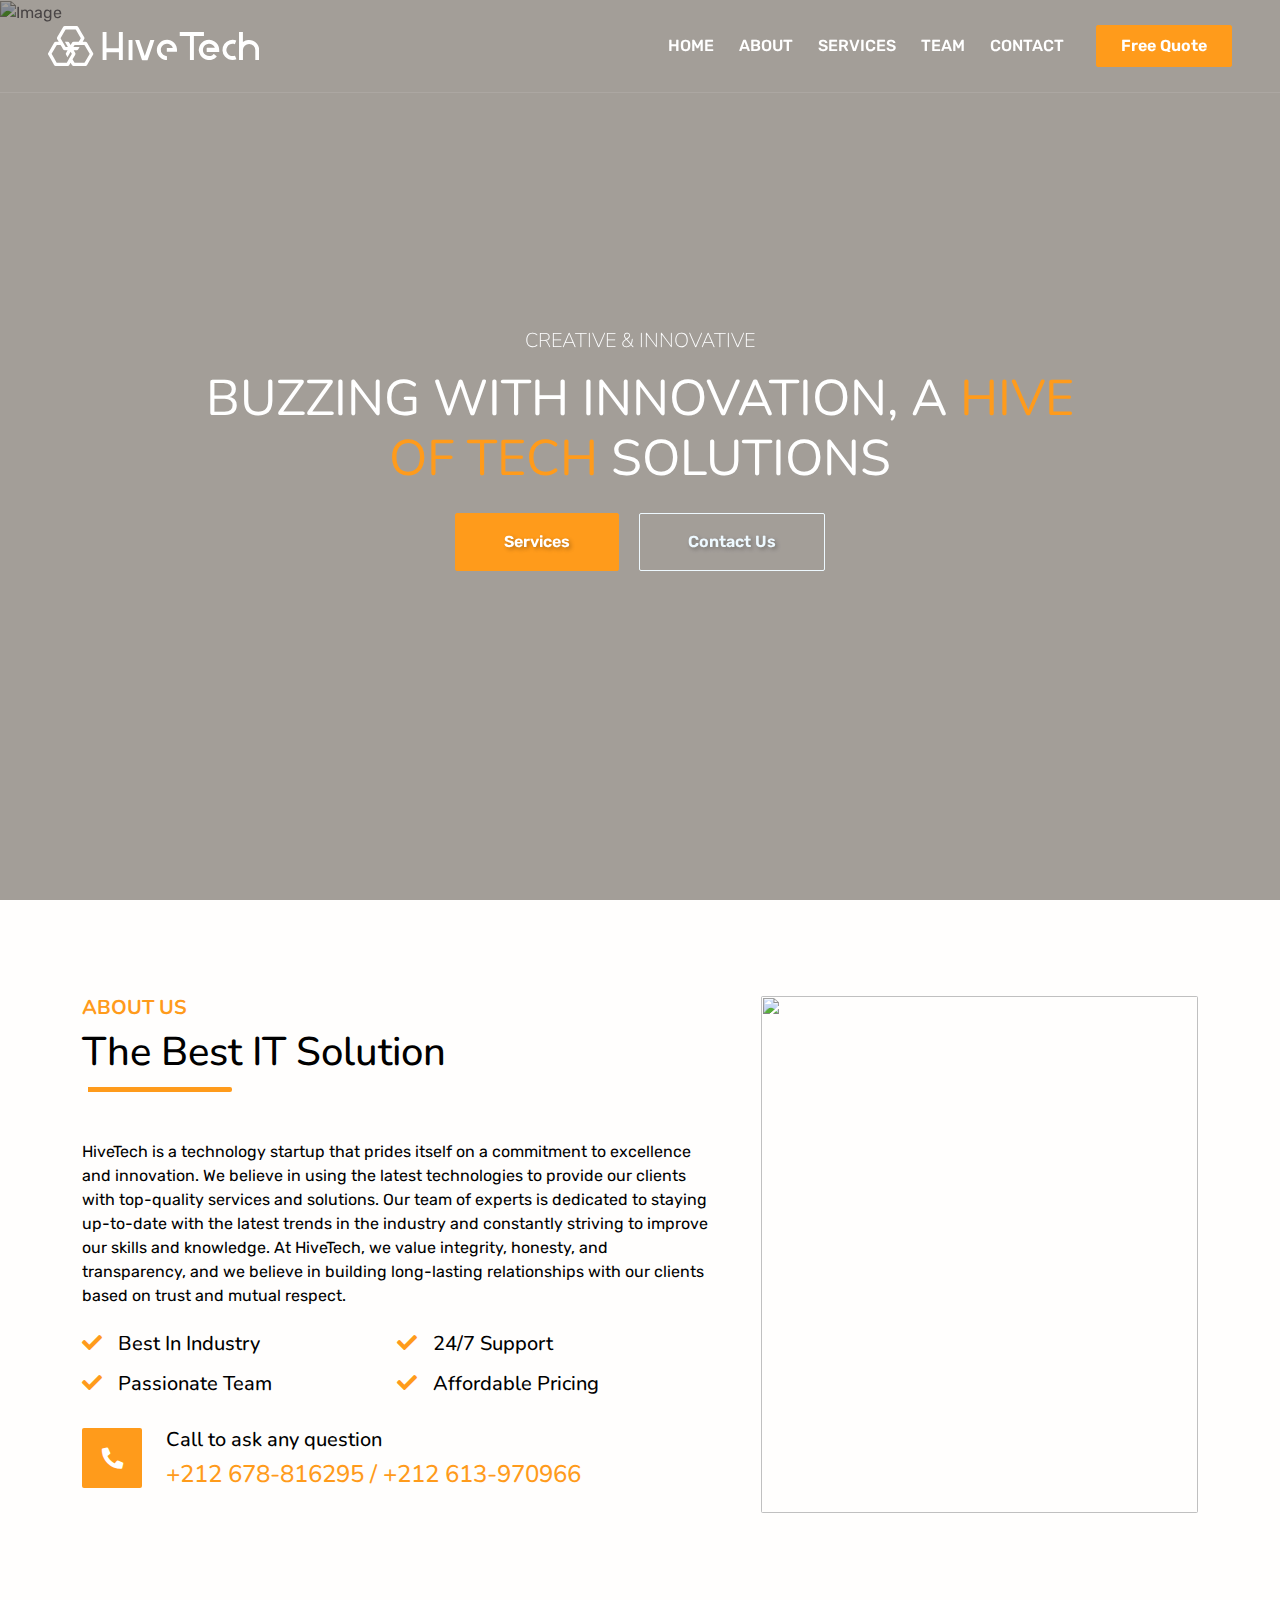
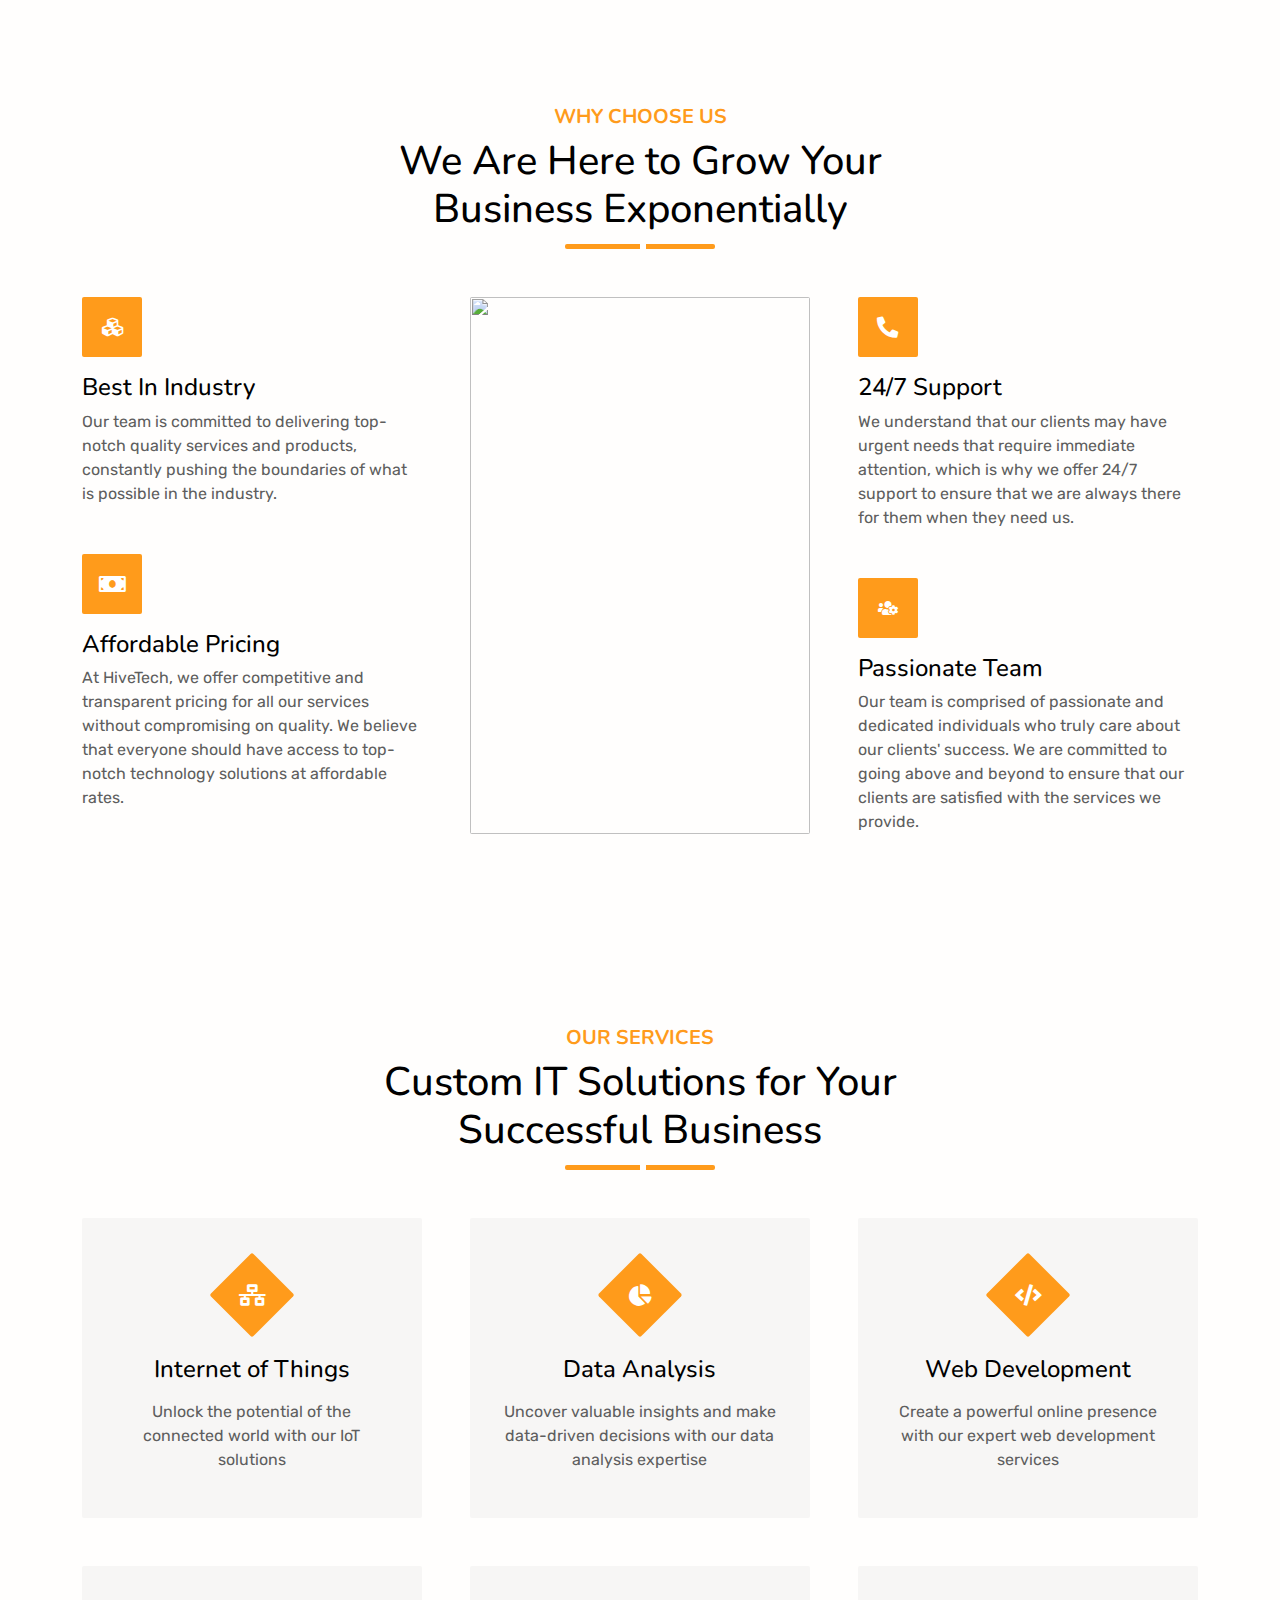
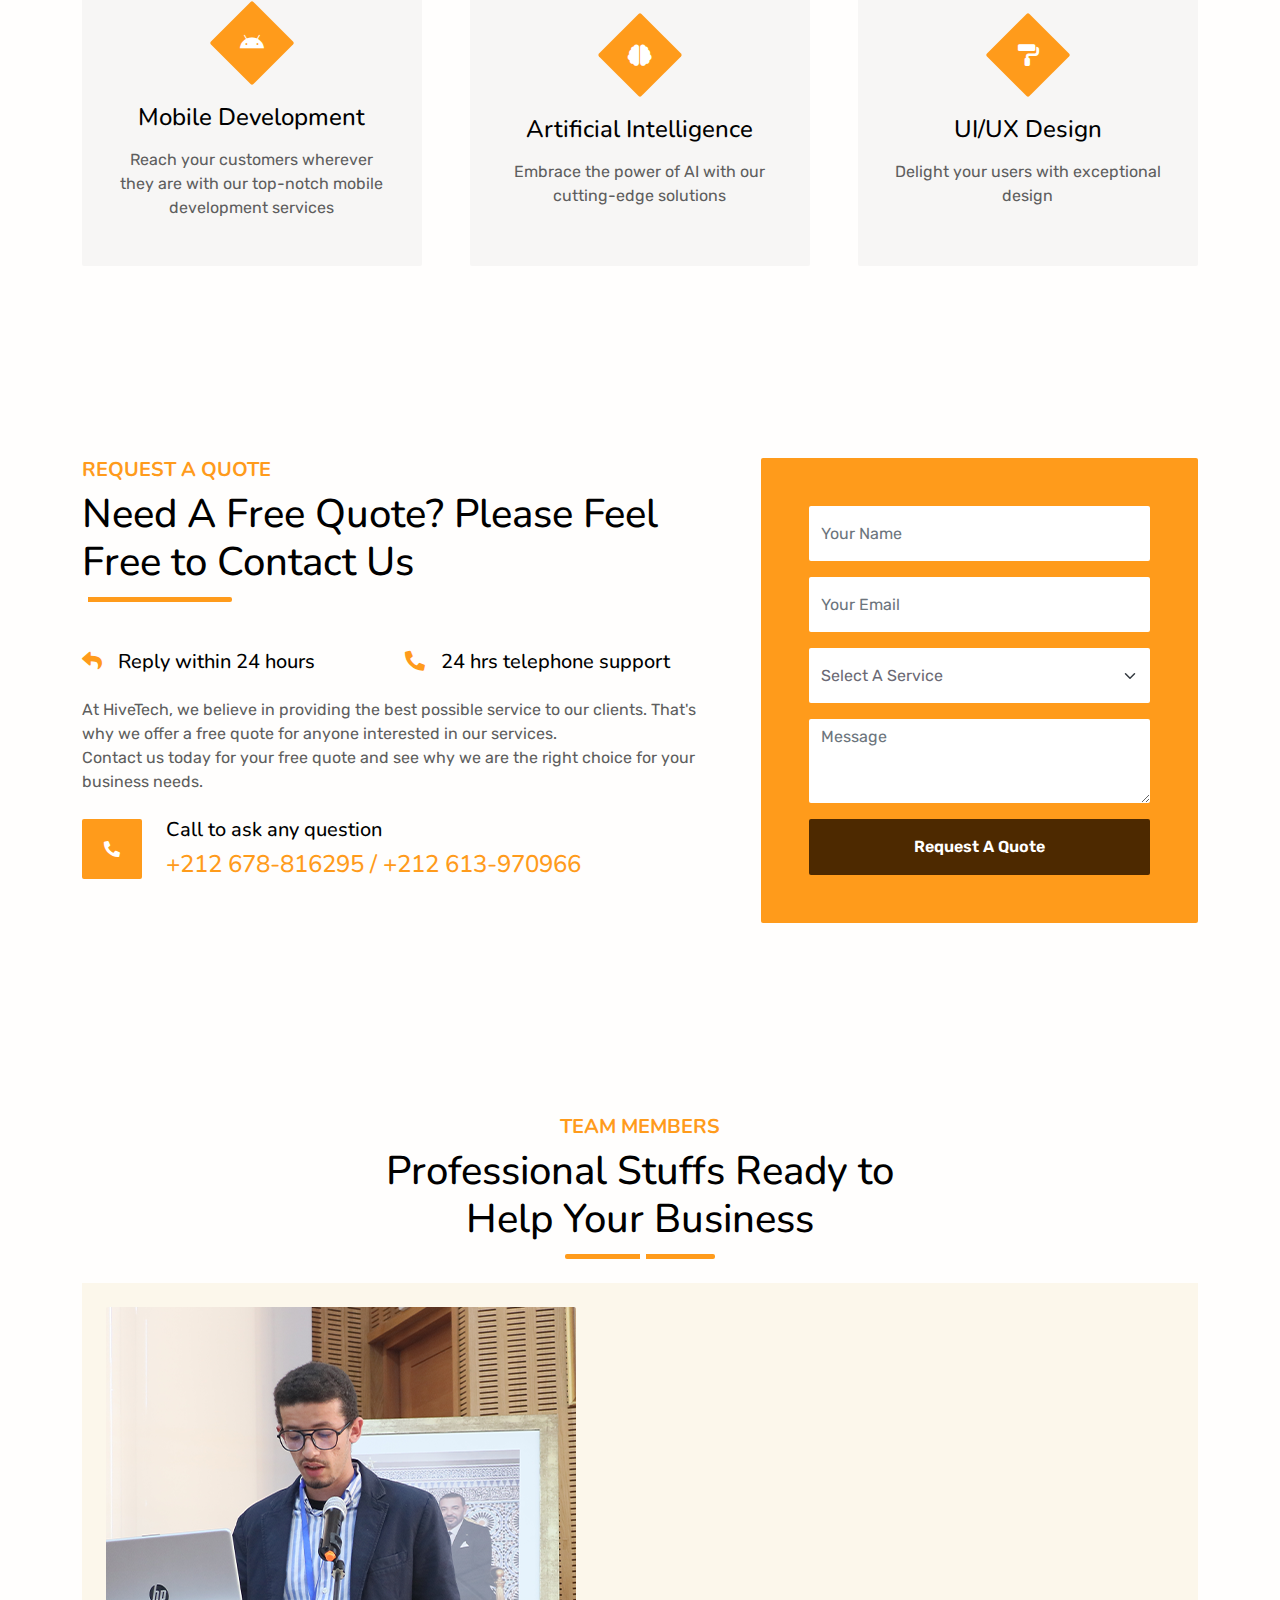
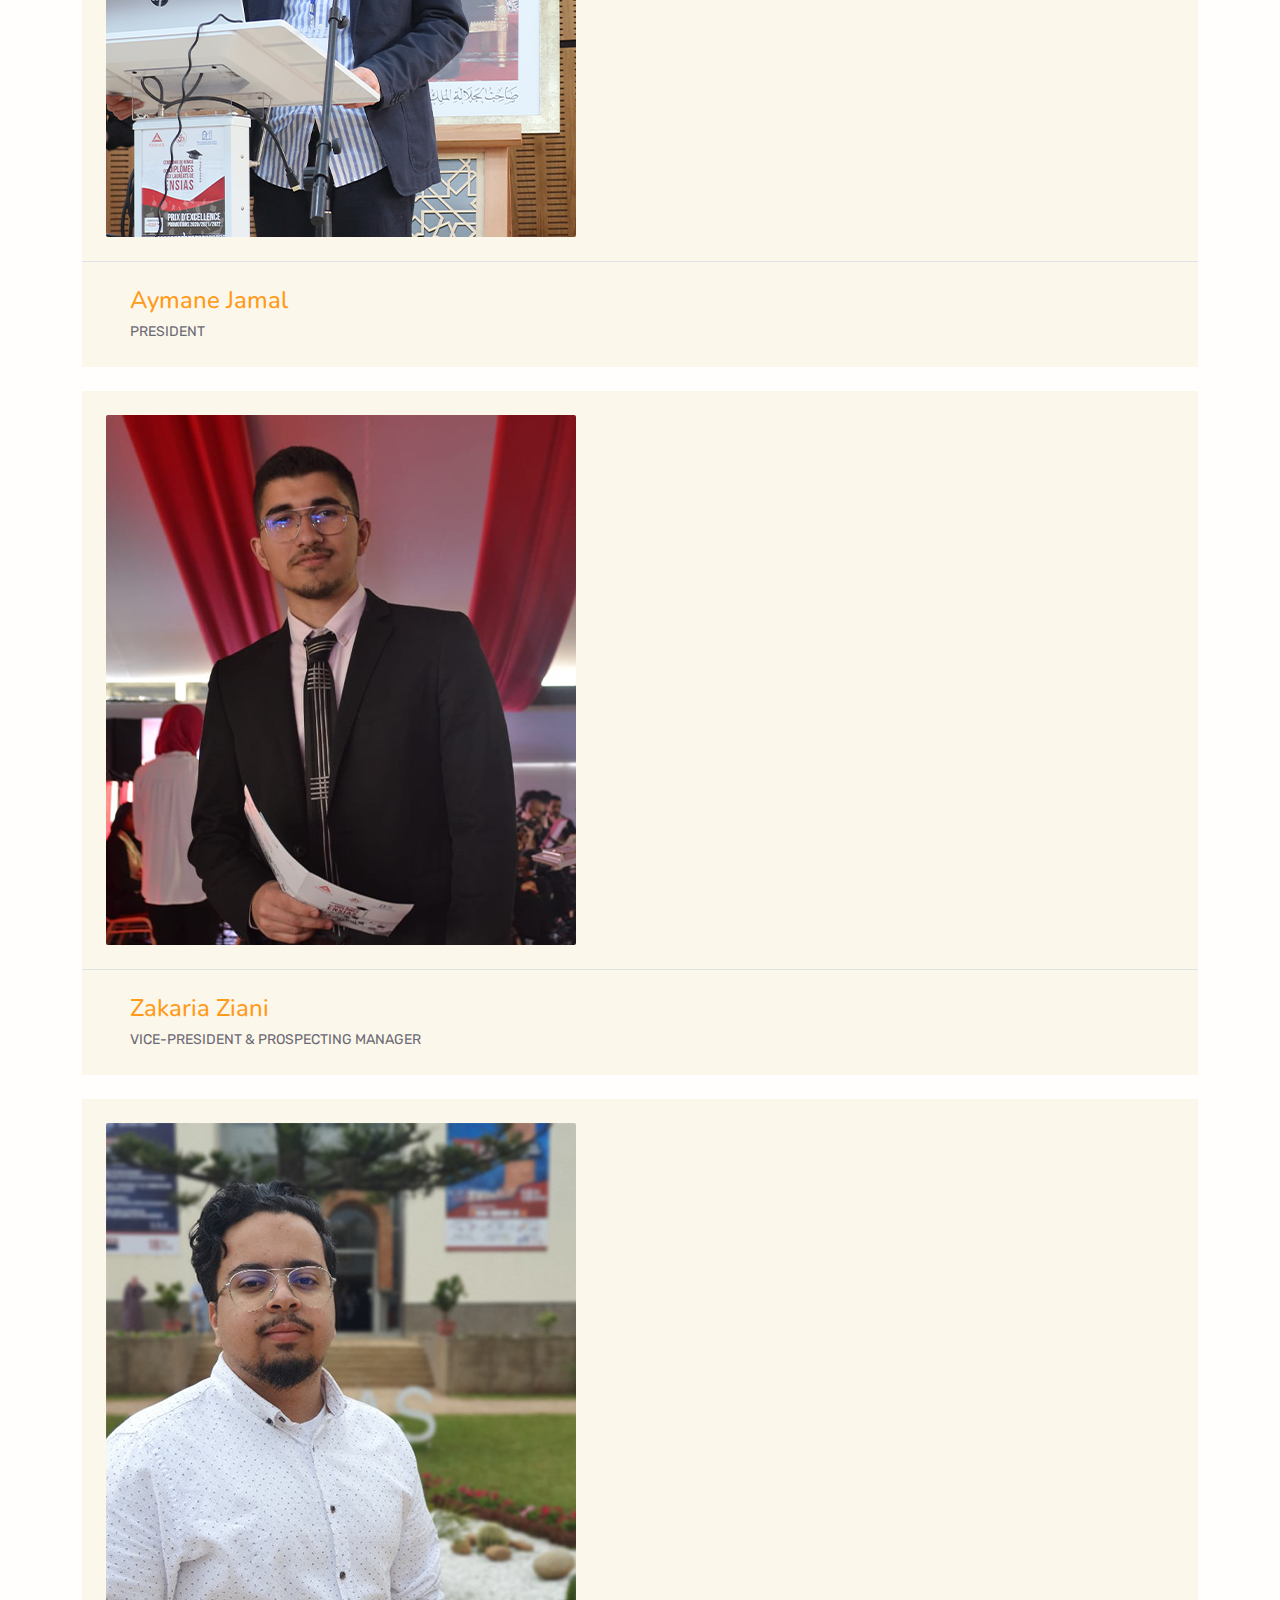
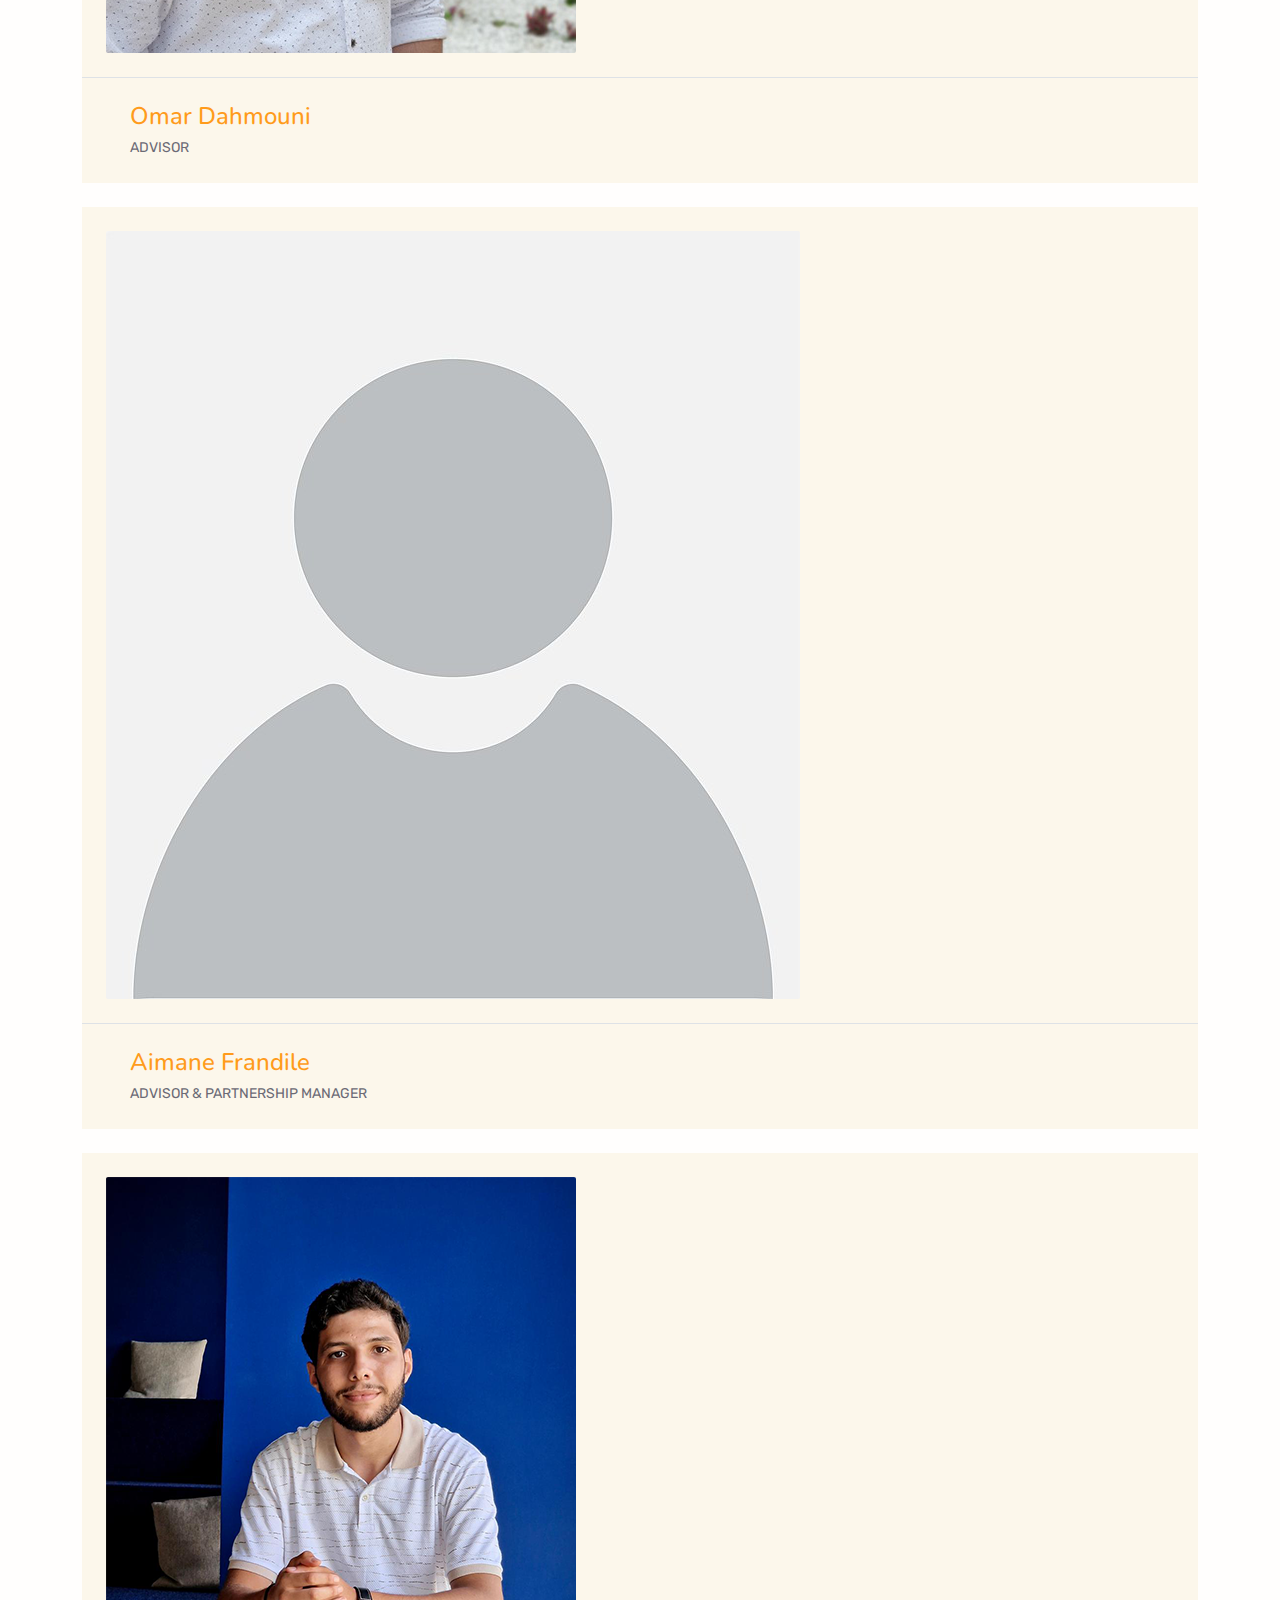
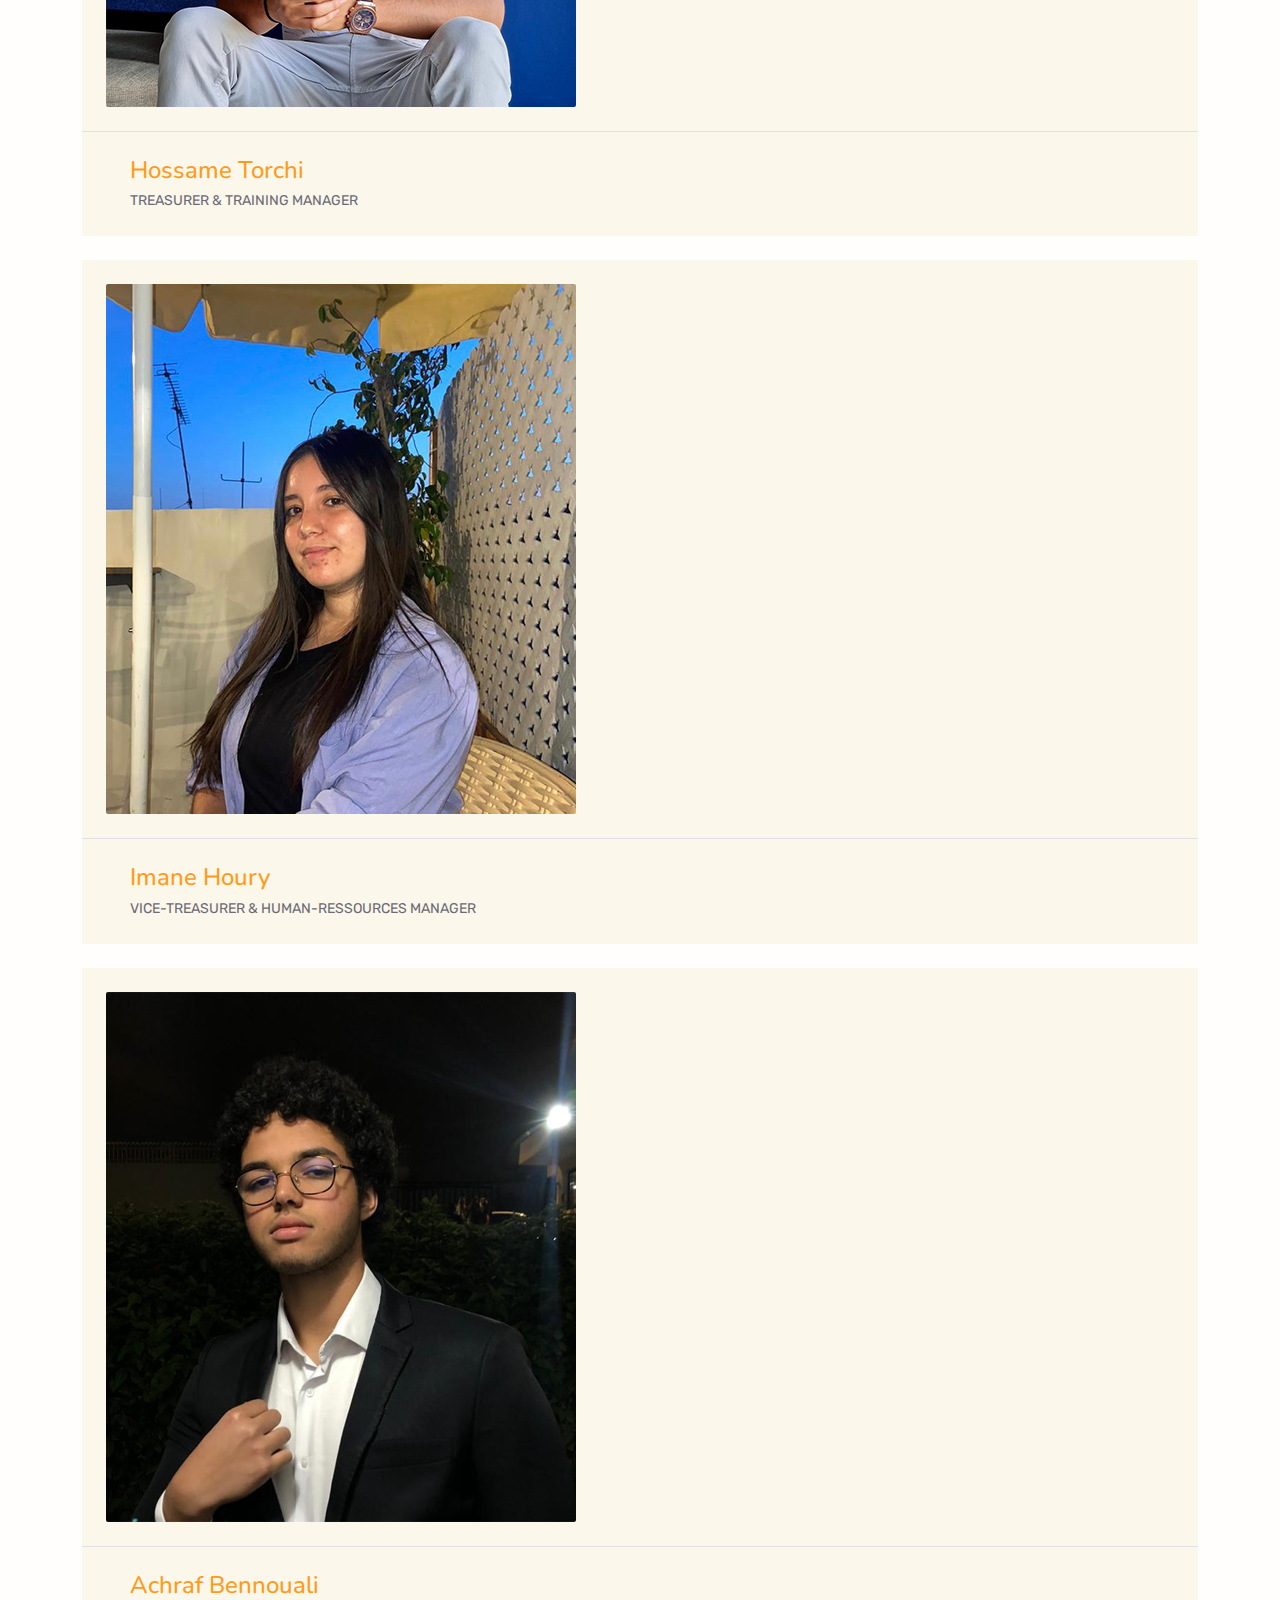
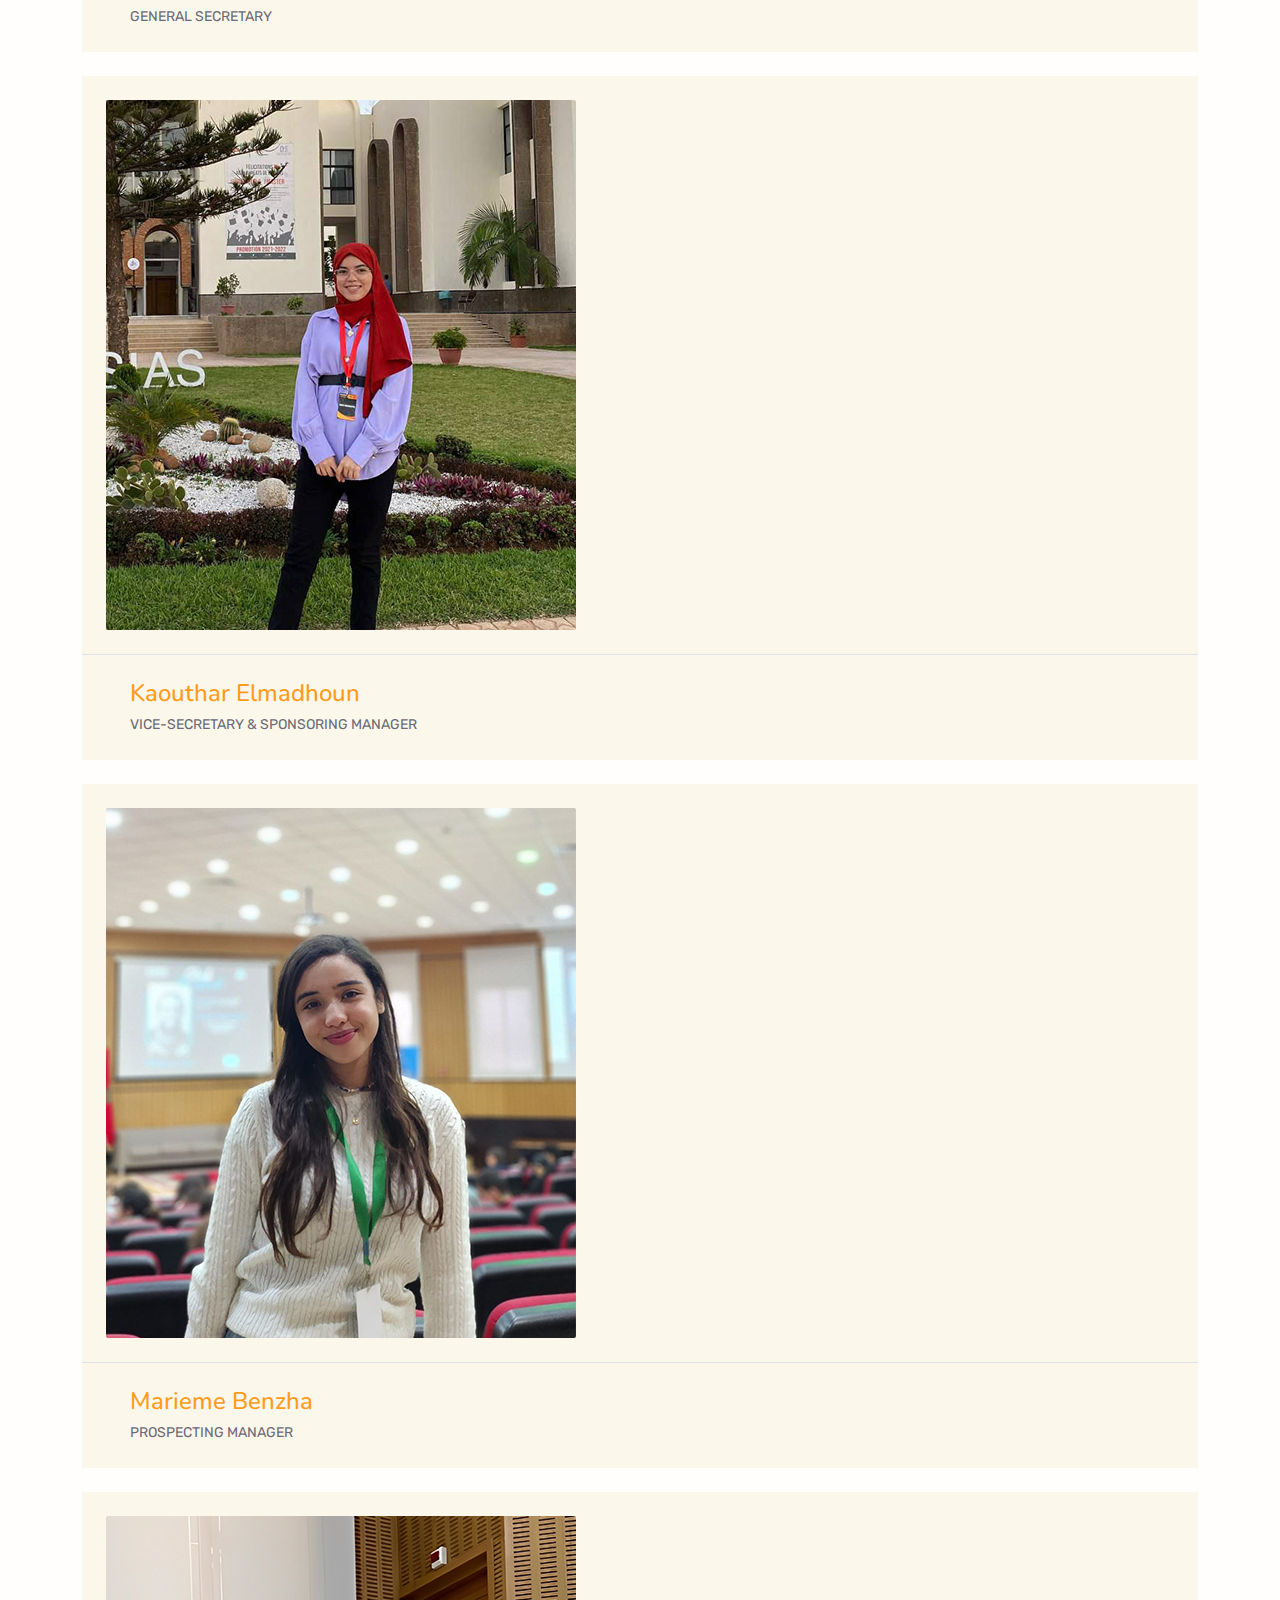
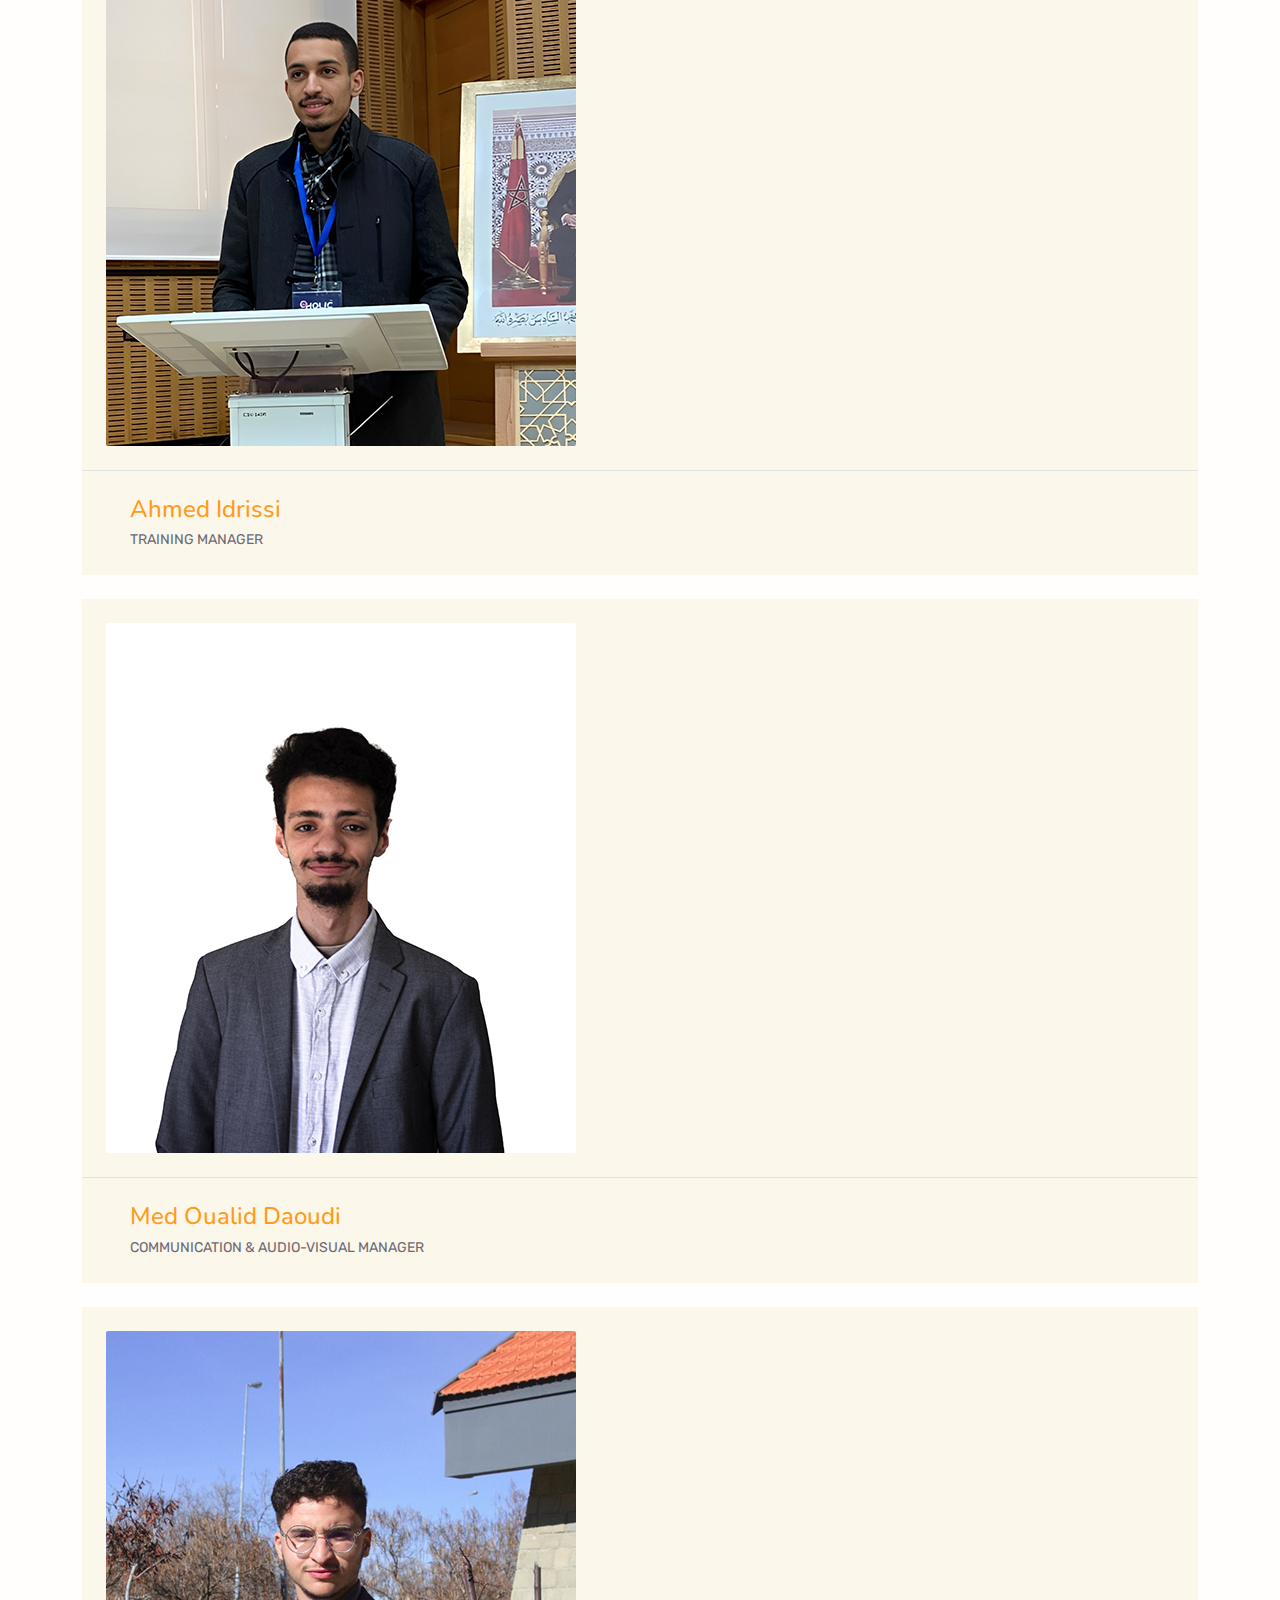
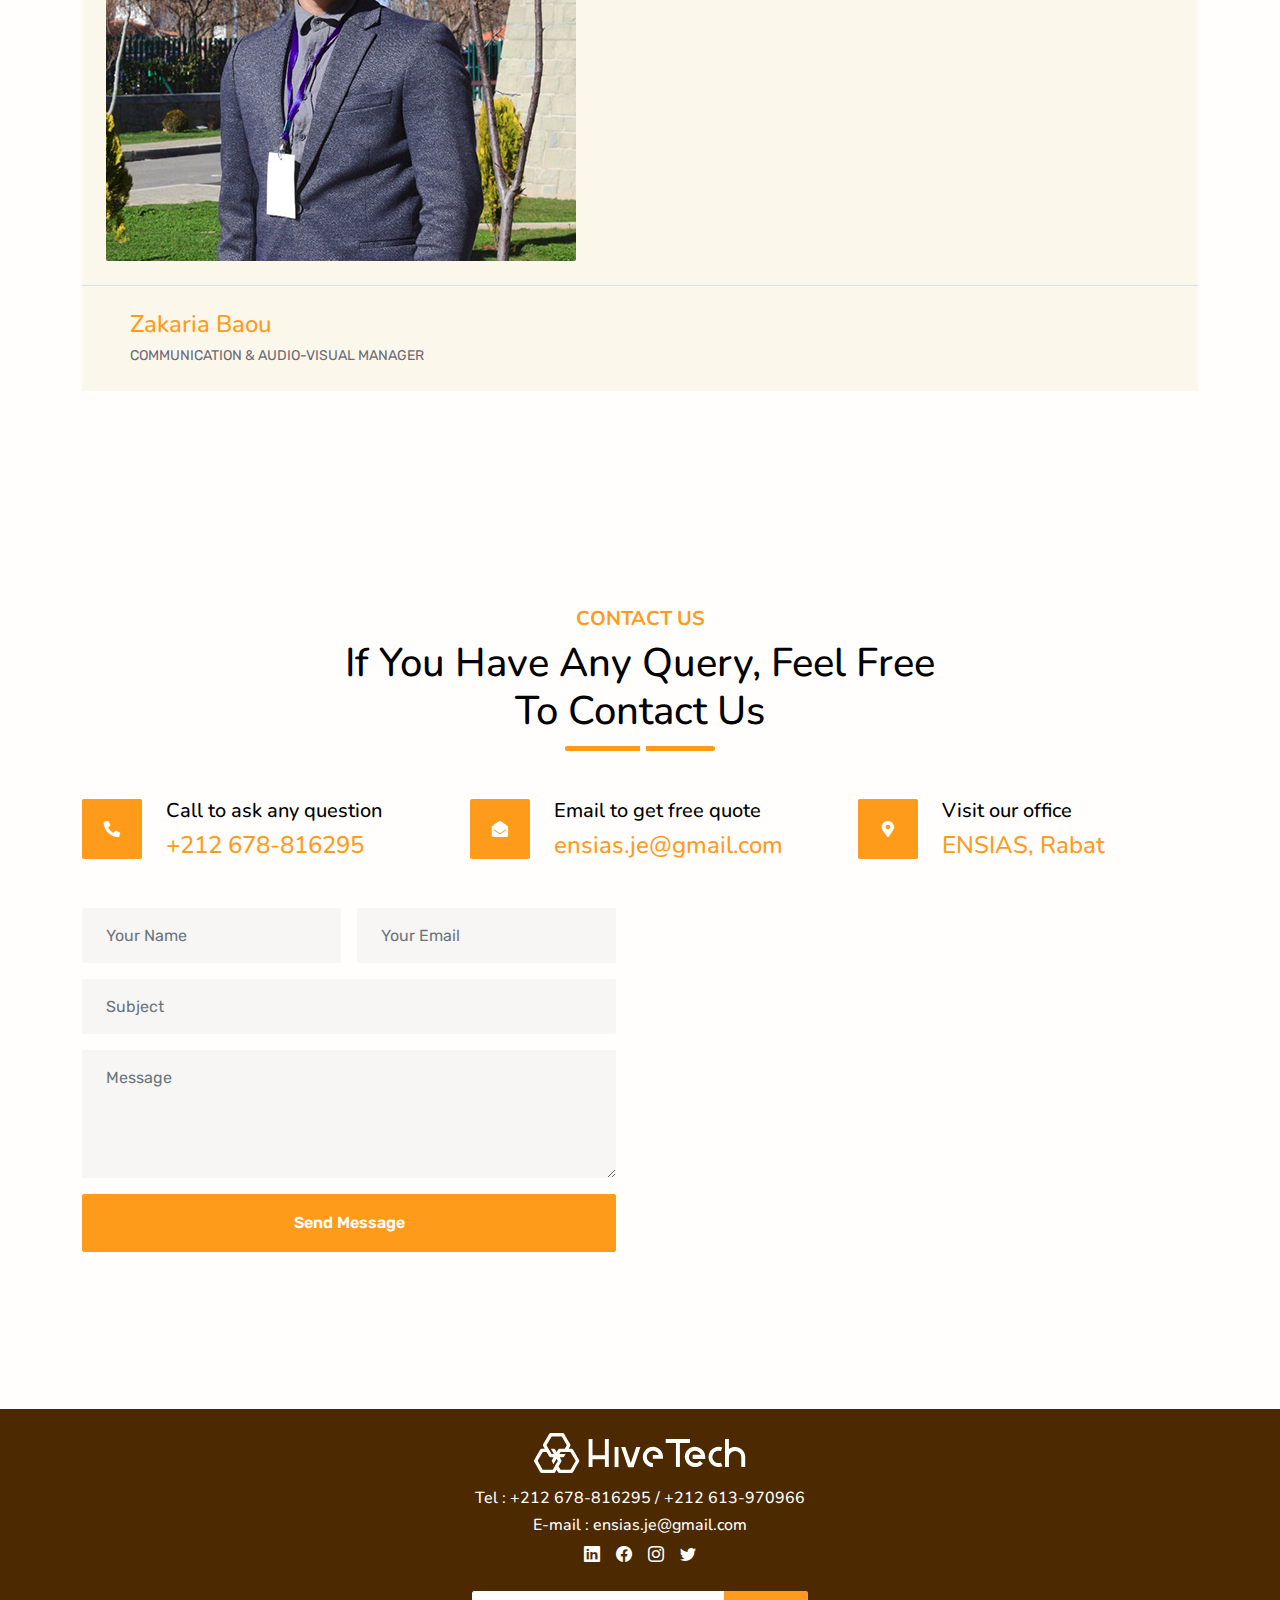
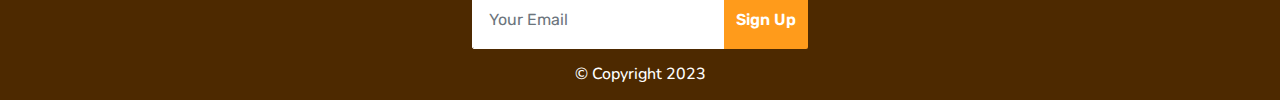
==== index.html @ a06158c1 "change selected value" ====
<!DOCTYPE html>
<html lang="en">

<head>
    <meta charset="utf-8">
    <title>Junior HiveTech ENSIAS</title>
    <meta content="width=device-width, initial-scale=1.0" name="viewport">
    <meta content="junior hivetech ensias" name="junior">
    <meta content="Junior HiveTech ENSIAS website" name="description">

    <!-- Favicon -->
    <link href="img/favicon.ico" rel="icon">

    <!-- Google Web Fonts -->
    <link rel="preconnect" href="https://fonts.googleapis.com">
    <link rel="preconnect" href="https://fonts.gstatic.com" crossorigin>
    <link href="https://fonts.googleapis.com/css2?family=Nunito:wght@400;600;700;800&family=Rubik:wght@400;500;600;700&display=swap" rel="stylesheet">

    <!-- Icon Font Stylesheet -->
    <link href="https://cdnjs.cloudflare.com/ajax/libs/font-awesome/5.10.0/css/all.min.css" rel="stylesheet">
    <link href="https://cdn.jsdelivr.net/npm/bootstrap-icons@1.4.1/font/bootstrap-icons.css" rel="stylesheet">

    <!-- Libraries Stylesheet -->
    <link href="lib/owlcarousel/assets/owl.carousel.min.css" rel="stylesheet">
    <link href="lib/animate/animate.min.css" rel="stylesheet">

    <!-- Customized Bootstrap Stylesheet -->
    <link href="css/bootstrap.min.css" rel="stylesheet">

    <!-- Template Stylesheet -->
    <link href="css/style.css" rel="stylesheet">
</head>

<body>
    <!-- Spinner Start -->
    <div id="spinner" class="show bg-white position-fixed translate-middle w-100 vh-100 top-50 start-50 d-flex align-items-center justify-content-center">
        <div class="spinner"></div>
    </div>
    <!-- Spinner End -->

    <!-- Navbar & Carousel Start -->
    <div class="container-fluid position-relative p-0">
        <nav id="navbar" class="navbar navbar-expand-lg navbar-dark px-5 py-3 py-lg-0">
            <a href="" class="navbar-brand p-0">
                <svg class="hive-logo" data-name="Layer 1" height="40px" xmlns="http://www.w3.org/2000/svg" viewBox="0 0 563.17 106.65"><title>HiveTech Web Logo</title><path d="M71.58,462.62c-1.2,2.08-2.35,3.93-3.36,5.84a5.27,5.27,0,0,1-5.13,2.93H32.61a5.42,5.42,0,0,1-5.14-2.92c-5.12-9-10.31-17.89-15.47-26.84a4.94,4.94,0,0,1,0-5.21c5.18-9,10.41-18,15.59-27.07a5.15,5.15,0,0,1,4.86-2.69c2.39,0,4.77,0,7.44,0-1.26-2.2-2.32-4.22-3.55-6.14a5.94,5.94,0,0,1,0-6.83Q43.87,380.9,51.19,368a5.84,5.84,0,0,1,5.61-3.24q15,0,30,0a5.78,5.78,0,0,1,5.53,3.18c5,8.79,10.06,17.53,15.14,26.27a5.38,5.38,0,0,1,0,5.9c-1.25,2.09-2.43,4.22-3.73,6.47.51,0,.88.09,1.26.09,2,0,3.92,0,5.88,0a5,5,0,0,1,4.67,2.57q7.89,13.71,15.8,27.41a4.69,4.69,0,0,1-.06,4.86c-5.23,9.1-10.5,18.19-15.73,27.29a4.89,4.89,0,0,1-4.53,2.58q-15.63,0-31.26,0a4.91,4.91,0,0,1-4.61-2.67C74,466.72,72.84,464.78,71.58,462.62Zm0-47.21c1.15-2,2.28-3.73,3.21-5.59a5.5,5.5,0,0,1,5.5-3.18c4,.05,8,0,12,0a1.94,1.94,0,0,0,1.43-.77c1.61-2.64,3.15-5.32,4.65-8a1.66,1.66,0,0,0,0-1.38q-6.29-11-12.68-21.95a1.83,1.83,0,0,0-1.31-.75q-12.68-.06-25.36,0a1.63,1.63,0,0,0-1.22.69q-6.42,11-12.74,22.06a1.51,1.51,0,0,0,0,1.28Q51.44,408.89,57.88,420a1.31,1.31,0,0,0,.87.62c1.76.05,3.53,0,5.51,0l-8-13.93c2.39,0,4.52,0,6.64,0a5.47,5.47,0,0,1,5.5,3.19C69.33,411.69,70.45,413.44,71.58,415.41Zm-8.13,14.11c-2.44,0-4.61,0-6.78,0a5.49,5.49,0,0,1-5.34-3c-1.84-3.37-3.82-6.65-5.72-10a1.5,1.5,0,0,0-1.51-.94c-3,.05-5.93,0-8.89.05a2,2,0,0,0-1.38.83q-6.37,10.89-12.61,21.84a1.61,1.61,0,0,0,0,1.37q6.31,11.07,12.73,22.07a1.62,1.62,0,0,0,1.21.7q12.67.06,25.36,0a1.65,1.65,0,0,0,1.24-.65q6.45-11.06,12.81-22.17a1.16,1.16,0,0,0,.15-.92c-1-1.78-2-3.51-3.12-5.46l-8.45,14.69c-1.17-2-2.18-3.9-3.31-5.69a5.64,5.64,0,0,1,0-6.48C61,433.8,62.14,431.78,63.45,429.52Zm16.28,0c1.35,2.35,2.56,4.5,3.81,6.62a5.31,5.31,0,0,1,0,5.79c-2.11,3.61-4.17,7.25-6.29,10.85a1.5,1.5,0,0,0,0,1.76c1.4,2.31,2.73,4.67,4,7a1.52,1.52,0,0,0,1.52.93q12.55,0,25.11,0a1.55,1.55,0,0,0,1.53-.92q6.21-10.81,12.46-21.62a1.55,1.55,0,0,0,.08-1.78c-4.21-7.22-8.37-14.48-12.6-21.7a1.94,1.94,0,0,0-1.38-.84c-8.42-.05-16.83,0-25.25,0-.33,0-.84,0-1,.19-1,1.52-1.85,3.08-2.91,4.88H95.52c-1.07,1.87-2.16,3.51-3,5.27-1.29,2.73-3.42,3.73-6.33,3.6C84.12,429.44,82,429.52,79.73,429.52Z" transform="translate(-11.26 -364.74)"/><path d="M156.88,380.61h10.36V423.9h33V380.66h10.44v75H200.31V434.57h-33v21H156.88Z" transform="translate(-11.26 -364.74)"/><path d="M520.58,380.62h10.35v26.85c.49-.3.82-.48,1.12-.69a27,27,0,0,1,42,17.5,21.73,21.73,0,0,1,.34,3.51c0,9,0,18,0,26.94v.87H564v-1.38c0-8.37,0-16.74,0-25.11a16.48,16.48,0,1,0-33-.28c0,8.41,0,16.82,0,25.24v1.53H520.58Z" transform="translate(-11.26 -364.74)"/><path d="M456.21,422.72a38.68,38.68,0,0,0-2.3-3.88c-3.59-4.7-8.39-7.13-14.3-6.56-6.91.66-12.78,5-14.7,12.06A15.86,15.86,0,0,0,432,442.23c4,2.52,8.29,3.54,13,2.31a15.78,15.78,0,0,0,6.83-3.92c1.56-1.47,1.56-1.47,3.16-.15q2.64,2.14,5.26,4.31c1.14.94,1.14,1.32.11,2.41a26,26,0,0,1-12.46,7.53,24.69,24.69,0,0,1-4.44.68,45,45,0,0,1-5.69,0c-8.59-.55-14.93-5-19.73-11.81a25.73,25.73,0,0,1-4.28-11.25,15.56,15.56,0,0,1-.59-3.15c.53-7.06,2.58-13.54,7.53-18.85a26.24,26.24,0,0,1,13.63-8,26.69,26.69,0,0,1,20.85,3.5,25.7,25.7,0,0,1,12,17.49c.55,3,.52,6.15.78,9.23.08,1-.35,1.3-1.29,1.29-3,0-6.1,0-9.15,0l-21.19,0c-1.92,0-2-.15-2-2.1,0-2.14,0-4.27,0-6.41,0-2.32.12-2.48,2.38-2.48h17.52C454.69,422.81,455.24,422.77,456.21,422.72Z" transform="translate(-11.26 -364.74)"/><path d="M389.72,391.17H362.51V380.68h64.55V391.2H400.23v64.45H389.72Z" transform="translate(-11.26 -364.74)"/><path d="M328.47,455.56c-12,.18-26-10.09-27-25.11a27.23,27.23,0,0,1,27.68-28.84c12.3.29,28.15,10.32,26.15,32H328.06V423.26h15.77c-1-6.12-8.73-11.25-16.33-11-7.76.22-14.56,6.67-15.43,14.76a15.27,15.27,0,0,0,4.37,12.54c2.65,2.84,4.92,4,12,5.76Z" transform="translate(-11.26 -364.74)"/><path d="M269.37,444.68l5.73-16.77q4.2-12.36,8.44-24.7c.13-.37.57-.88.87-.89,3.48-.06,7,0,10.58,0-1.27,3.76-2.49,7.38-3.73,11-4.74,13.83-9.51,27.65-14.21,41.5a1.67,1.67,0,0,1-1.92,1.35q-5.89-.11-11.77,0a1.55,1.55,0,0,1-1.77-1.23q-6.42-19-12.92-37.93-2.29-6.73-4.6-13.46c-.12-.36-.22-.74-.36-1.22,3.54,0,7,0,10.42,0,.33,0,.81.55,1,.95q4.42,12.76,8.77,25.56,2.49,7.28,5,14.56C269,443.71,269.1,444,269.37,444.68Z" transform="translate(-11.26 -364.74)"/><path d="M509.83,443.81l3.91,9.51c-8.72,4.12-22.08,2.77-30.69-7.18a26.92,26.92,0,0,1,30.33-42.65c-1.25,3.18-2.5,6.37-3.76,9.6-8.36-2.36-15.42-.67-20.12,6.87-3.7,5.93-3.59,12.21.55,17.93C495,444.74,501.81,446.36,509.83,443.81Z" transform="translate(-11.26 -364.74)"/><path d="M226.2,402h10.35v53.66H226.2Z" transform="translate(-11.26 -364.74)"/></svg>
            </a>
            <button class="navbar-toggler" type="button" data-bs-toggle="collapse" data-bs-target="#navbarCollapse">
                <span class="fa fa-bars"></span>
            </button>
            <div class="collapse navbar-collapse" id="navbarCollapse">
                <div class="navbar-nav ms-auto me-3 py-0">
                    <a href="#" class="nav-item nav-link scrollto">Home</a>
                    <a href="#about" class="nav-item nav-link scrollto">About</a>
                    <a href="#services" class="nav-item nav-link scrollto">Services</a>
                    <a href="#team" class="nav-item nav-link scrollto">Team</a>
                    <a href="#contact" class="nav-item nav-link scrollto">Contact</a>
                </div>
                <!--
                <button type="button" class="btn text-primary ms-3" data-bs-toggle="modal" data-bs-target="#searchModal"><i class="fa fa-search"></i></button>
                -->
                <a href="#quote" class="btn btn-primary py-2 px-4 ms-3">Free Quote</a>
            </div>
        </nav>

        <div id="header-carousel" class="carousel slide carousel-fade" data-bs-ride="carousel">
            <div class="carousel-inner">
                <div class="carousel-item active">
                    <img class="h-100 w-100" src="img/home-bg-1.jpg" alt="Image">
                    <div class="carousel-caption d-flex flex-column align-items-center justify-content-center">
                        <div class="p-3" style="max-width: 900px;">
                            <h5 class="text-white text-uppercase mb-3 animated slideInDown">Creative & Innovative</h5>
                            <h2 class="display-1 text-white mb-md-4 animated zoomIn">BUZZING WITH INNOVATION, A <span>HIVE OF TECH</span> SOLUTIONS</h2>
                            <a href="#services" class="btn btn-primary py-md-3 px-md-5 me-3 animated slideInLeft">Services</a>
                            <a href="#contact" class="btn btn-outline-light py-md-3 px-md-5 animated slideInRight">Contact Us</a>
                        </div>
                    </div>
                </div>
                <div class="carousel-item">
                    <img class="h-100 w-100" src="img/home-bg-1.jpg" alt="Image">
                    <div class="carousel-caption d-flex flex-column align-items-center justify-content-center">
                        <div class="p-3" style="max-width: 900px;">
                            <h5 class="text-white text-uppercase mb-3 animated slideInDown">Creative & Innovative</h5>
                            <h2 class="display-1 text-white mb-md-4 animated zoomIn">BUZZING WITH INNOVATION, A <span>HIVE OF TECH</span> SOLUTIONS</h2>
                            <a href="#services" class="btn btn-primary py-md-3 px-md-5 me-3 animated slideInLeft">Services</a>
                            <a href="#contact" class="btn btn-outline-light py-md-3 px-md-5 animated slideInRight">Contact Us</a>
                        </div>
                    </div>
                </div>
            </div>
            <!-- <button class="carousel-control-prev" type="button" data-bs-target="#header-carousel"
                data-bs-slide="prev">
                <span class="carousel-control-prev-icon" aria-hidden="true"></span>
                <span class="visually-hidden">Previous</span>
            </button>
            <button class="carousel-control-next" type="button" data-bs-target="#header-carousel"
                data-bs-slide="next">
                <span class="carousel-control-next-icon" aria-hidden="true"></span>
                <span class="visually-hidden">Next</span>
            </button> -->
        </div>
    </div>
    <!-- Navbar & Carousel End -->


    <!-- Full Screen Search Start -->
    <div class="modal fade" id="searchModal" tabindex="-1">
        <div class="modal-dialog modal-fullscreen">
            <div class="modal-content" style="background: rgba(9, 30, 62, .7);">
                <div class="modal-header border-0">
                    <button type="button" class="btn bg-white btn-close" data-bs-dismiss="modal" aria-label="Close"></button>
                </div>
                <div class="modal-body d-flex align-items-center justify-content-center">
                    <div class="input-group" style="max-width: 600px;">
                        <input type="text" class="form-control bg-transparent border-primary p-3" placeholder="Type search keyword">
                        <button class="btn btn-primary px-4"><i class="bi bi-search"></i></button>
                    </div>
                </div>
            </div>
        </div>
    </div>
    <!-- Full Screen Search End -->


    <!-- Facts Start -->
    <!--
    <div class="container-fluid facts py-5 pt-lg-0">
        <div class="container py-5 pt-lg-0">
            <div class="row gx-0">
                <div class="col-lg-4 wow zoomIn" data-wow-delay="0.1s">
                    <div class="bg-primary shadow d-flex align-items-center justify-content-center p-4" style="height: 150px;">
                        <div class="bg-white d-flex align-items-center justify-content-center rounded mb-2" style="width: 100%; height: 100%;">
                            <i class="fa fa-users text-primary"></i>
                        </div>
                        <div class="ps-4">
                            <h5 class="text-white mb-0">Happy Clients</h5>
                            <h1 class="text-white mb-0" data-toggle="counter-up">12345</h1>
                        </div>
                    </div>
                </div>
                <div class="col-lg-4 wow zoomIn" data-wow-delay="0.3s">
                    <div class="bg-light shadow d-flex align-items-center justify-content-center p-4" style="height: 150px;">
                        <div class="bg-primary d-flex align-items-center justify-content-center rounded mb-2" style="width: 60px; height: 60px;">
                            <i class="fa fa-check text-white"></i>
                        </div>
                        <div class="ps-4">
                            <h5 class="text-primary mb-0">Projects Done</h5>
                            <h1 class="mb-0" data-toggle="counter-up">12345</h1>
                        </div>
                    </div>
                </div>
                <div class="col-lg-4 wow zoomIn" data-wow-delay="0.6s">
                    <div class="bg-primary shadow d-flex align-items-center justify-content-center p-4" style="height: 150px;">
                        <div class="bg-white d-flex align-items-center justify-content-center rounded mb-2" style="width: 60px; height: 60px;">
                            <i class="fa fa-award text-primary"></i>
                        </div>
                        <div class="ps-4">
                            <h5 class="text-white mb-0">Win Awards</h5>
                            <h1 class="text-white mb-0" data-toggle="counter-up">12345</h1>
                        </div>
                    </div>
                </div>
            </div>
        </div>
    </div>
    -->
    <!-- Facts Start -->


    <!-- About Start -->
    <div id="about" class="container-fluid py-5 wow fadeInUp" data-wow-delay="0.1s">
        <div class="container py-5">
            <div class="row g-5">
                <div class="col-lg-7">
                    <div class="section-title position-relative pb-3 mb-5">
                        <h5 class="fw-bold text-primary text-uppercase">About Us</h5>
                        <h1 class="mb-0" style="color: #000;">The Best IT Solution</h1>
                    </div>
                    <p class="mb-4" style="color: #000;">HiveTech is a technology startup that prides itself on a commitment to excellence and innovation. We believe in using the latest technologies to provide our clients with top-quality services and solutions. Our team of experts is dedicated to staying up-to-date with the latest trends in the industry and constantly striving to improve our skills and knowledge. At HiveTech, we value integrity, honesty, and transparency, and we believe in building long-lasting relationships with our clients based on trust and mutual respect.</p>
                    <div class="row g-0 mb-3">
                        <div class="col-sm-6 wow zoomIn" data-wow-delay="0.2s">
                            <h5 class="mb-3"><i class="fa fa-check text-primary me-3"></i>Best In Industry</h5>
                            <h5 class="mb-3"><i class="fa fa-check text-primary me-3"></i>Passionate Team</h5>
                        </div>
                        <div class="col-sm-6 wow zoomIn" data-wow-delay="0.4s">
                            <h5 class="mb-3"><i class="fa fa-check text-primary me-3"></i>24/7 Support</h5>
                            <h5 class="mb-3"><i class="fa fa-check text-primary me-3"></i>Affordable Pricing</h5>
                        </div>
                    </div>
                    <div class="d-flex align-items-center mb-4 wow fadeIn" data-wow-delay="0.6s">
                        <div class="bg-primary d-flex align-items-center justify-content-center rounded" style="width: 60px; height: 60px;">
                            <i class="fa fa-phone-alt text-white fa-lg"></i>
                        </div>
                        <div class="ps-4">
                            <h5 class="mb-2">Call to ask any question</h5>
                            <h4 class="text-primary mb-0">+212 678-816295 / +212 613-970966</h4> 
                        </div>
                    </div>
                    <!--<a href="#" class="btn btn-primary py-3 px-5 mt-3 wow zoomIn" data-wow-delay="0.9s">Request A Quote</a>-->
                </div>
                <div class="col-lg-5" style="min-height: 500px;">
                    <div class="position-relative h-100">
                        <img class="position-absolute w-100 h-100 rounded wow zoomIn" data-wow-delay="0.9s" src="img/about.jpg" style="object-fit: cover;">
                    </div>
                </div>
            </div>
        </div>
    </div>
    <!-- About End -->


    <!-- Features Start -->
    <div id="features" class="container-fluid py-5 wow fadeInUp" data-wow-delay="0.1s">
        <div class="container py-5">
            <div class="section-title text-center position-relative pb-3 mb-5 mx-auto" style="max-width: 600px;">
                <h5 class="fw-bold text-primary text-uppercase">Why Choose Us</h5>
                <h1 class="mb-0">We Are Here to Grow Your Business Exponentially</h1>
            </div>
            <div class="row g-5">
                <div class="features col-lg-4">
                    <div class="row g-5">
                        <div class="col-12 wow zoomIn" data-wow-delay="0.2s">
                            <div class="bg-primary rounded d-flex align-items-center justify-content-center mb-3" style="width: 60px; height: 60px;">
                                <i class="fa fa-cubes text-white fa-lg"></i>
                            </div>
                            <h4>Best In Industry</h4>
                            <p class="mb-0">Our team is committed to delivering top-notch quality services and products, constantly pushing the boundaries of what is possible in the industry.</p>
                        </div>
                        <div class="col-12 wow zoomIn" data-wow-delay="0.6s">
                            <div class="bg-primary rounded d-flex align-items-center justify-content-center mb-3" style="width: 60px; height: 60px;">
                                <i class="fa fa-money-bill text-white fa-lg"></i>
                            </div>
                            <h4>Affordable Pricing</h4>
                            <p class="mb-0">At HiveTech, we offer competitive and transparent pricing for all our services without compromising on quality. We believe that everyone should have access to top-notch technology solutions at affordable rates.</p>
                        </div>
                    </div>
                </div>
                <div class="col-lg-4  wow zoomIn" data-wow-delay="0.9s" style="min-height: 350px;">
                    <div class="position-relative h-100">
                        <img class="position-absolute w-100 h-100 rounded wow zoomIn" data-wow-delay="0.1s" src="img/feature.jpg" style="object-fit: cover;">
                    </div>
                </div>
                <div class="features col-lg-4">
                    <div class="row g-5">
                        <div class="col-12 wow zoomIn" data-wow-delay="0.4s">
                            <div class="bg-primary rounded d-flex align-items-center justify-content-center mb-3" style="width: 60px; height: 60px;">
                                <i class="fa fa-phone-alt text-white fa-lg"></i>
                            </div>
                            <h4>24/7 Support</h4>
                            <p class="mb-0">We understand that our clients may have urgent needs that require immediate attention, which is why we offer 24/7 support to ensure that we are always there for them when they need us.</p>
                        </div>
                        <div class="col-12 wow zoomIn" data-wow-delay="0.8s">
                            <div class="bg-primary rounded d-flex align-items-center justify-content-center mb-3" style="width: 60px; height: 60px;">
                                <i class="fa fa-users-cog text-white"></i>
                            </div>
                            <h4>Passionate Team</h4>
                            <p class="mb-0">Our team is comprised of passionate and dedicated individuals who truly care about our clients' success. We are committed to going above and beyond to ensure that our clients are satisfied with the services we provide.</p>
                        </div>
                    </div>
                </div>
            </div>
        </div>
    </div>
    <!-- Features Start -->


    <!-- Service Start -->
    <div id="services" class="container-fluid py-5 wow fadeInUp" data-wow-delay="0.1s">
        <div class="container py-5">
            <div class="section-title text-center position-relative pb-3 mb-5 mx-auto" style="max-width: 600px;">
                <h5 class="fw-bold text-primary text-uppercase">Our Services</h5>
                <h1 class="mb-0">Custom IT Solutions for Your Successful Business</h1>
            </div>
            <div class="row g-5">
                <div class="col-lg-4 col-md-6 wow zoomIn" data-wow-delay="0.3s">
                    <div class="service-item bg-light rounded d-flex flex-column align-items-center justify-content-center text-center">
                        <div class="service-icon">
                            <i class="fa fa-network-wired text-white fa-lg"></i>
                        </div>
                        <h4 class="mb-3">Internet of Things</h4>
                        <p class="m-0">Unlock the potential of the connected world with our IoT solutions</p>
                        <a class="btn btn-lg btn-primary rounded" href="service.html?tag=iot">
                            <i class="bi bi-arrow-right"></i>
                        </a>
                    </div>
                </div>
                <div class="col-lg-4 col-md-6 wow zoomIn" data-wow-delay="0.6s">
                    <div class="service-item bg-light rounded d-flex flex-column align-items-center justify-content-center text-center">
                        <div class="service-icon">
                            <i class="fa fa-chart-pie text-white fa-lg"></i>
                        </div>
                        <h4 class="mb-3">Data Analysis</h4>
                        <p class="m-0">Uncover valuable insights and make data-driven decisions with our data analysis expertise</p>
                        <a class="btn btn-lg btn-primary rounded" href="service.html?tag=data">
                            <i class="bi bi-arrow-right"></i>
                        </a>
                    </div>
                </div>
                <div class="col-lg-4 col-md-6 wow zoomIn" data-wow-delay="0.9s">
                    <div class="service-item bg-light rounded d-flex flex-column align-items-center justify-content-center text-center">
                        <div class="service-icon">
                            <i class="fa fa-code text-white fa-lg"></i>
                        </div>
                        <h4 class="mb-3">Web Development</h4>
                        <p class="m-0">Create a powerful online presence with our expert web development services</p>
                        <a class="btn btn-lg btn-primary rounded" href="service.html?tag=web">
                            <i class="bi bi-arrow-right"></i>
                        </a>
                    </div>
                </div>
                <div class="col-lg-4 col-md-6 wow zoomIn" data-wow-delay="0.3s">
                    <div class="service-item bg-light rounded d-flex flex-column align-items-center justify-content-center text-center">
                        <div class="service-icon">
                            <i class="fab fa-android text-white fa-lg"></i>
                        </div>
                        <h4 class="mb-3">Mobile Development</h4>
                        <p class="m-0">Reach your customers wherever they are with our top-notch mobile development services</p>
                        <a class="btn btn-lg btn-primary rounded" href="service.html?tag=mobile">
                            <i class="bi bi-arrow-right"></i>
                        </a>
                    </div>
                </div>
                <div class="col-lg-4 col-md-6 wow zoomIn" data-wow-delay="0.6s">
                    <div class="service-item bg-light rounded d-flex flex-column align-items-center justify-content-center text-center">
                        <div class="service-icon">
                            <i class="fa fa-brain text-white fa-lg"></i>
                        </div>
                        <h4 class="mb-3">Artificial Intelligence</h4>
                        <p class="m-0">Embrace the power of AI with our cutting-edge solutions</p>
                        <a class="btn btn-lg btn-primary rounded" href="service.html?tag=ai">
                            <i class="bi bi-arrow-right"></i>
                        </a>
                    </div>
                </div>
                <div class="col-lg-4 col-md-6 wow zoomIn" data-wow-delay="0.6s">
                    <div class="service-item bg-light rounded d-flex flex-column align-items-center justify-content-center text-center">
                        <div class="service-icon">
                            <i class="fa fa-paint-roller text-white fa-lg"></i>
                        </div>
                        <h4 class="mb-3">UI/UX Design</h4>
                        <p class="m-0">Delight your users with exceptional design</p>
                        <a class="btn btn-lg btn-primary rounded" href="service.html?tag=ui-ux">
                            <i class="bi bi-arrow-right"></i>
                        </a>
                    </div>
                </div>
            </div>
        </div>
    </div>
    <!-- Service End -->


    


    <!-- Quote Start -->
    <div id="quote" class="container-fluid py-5 wow fadeInUp" data-wow-delay="0.1s">
        <div class="container py-5">
            <div class="row g-5">
                <div class="col-lg-7">
                    <div class="section-title position-relative pb-3 mb-5">
                        <h5 class="fw-bold text-primary text-uppercase">Request A Quote</h5>
                        <h1 class="mb-0">Need A Free Quote? Please Feel Free to Contact Us</h1>
                    </div>
                    <div class="row gx-3">
                        <div class="col-sm-6 wow zoomIn" data-wow-delay="0.2s">
                            <h5 class="mb-4"><i class="fa fa-reply text-primary me-3"></i>Reply within 24 hours</h5>
                        </div>
                        <div class="col-sm-6 wow zoomIn" data-wow-delay="0.4s">
                            <h5 class="mb-4"><i class="fa fa-phone-alt text-primary me-3"></i>24 hrs telephone support</h5>
                        </div>
                    </div>
                    <p class="mb-4" style="color: rgb(94,94,94);">At HiveTech, we believe in providing the best possible service to our clients. That's why we offer a free quote for anyone interested in our services.<br>Contact us today for your free quote and see why we are the right choice for your business needs.</p>
                    <div class="d-flex align-items-center mt-2 wow zoomIn" data-wow-delay="0.6s">
                        <div class="bg-primary d-flex align-items-center justify-content-center rounded" style="width: 60px; height: 60px;">
                            <i class="fa fa-phone-alt text-white"></i>
                        </div>
                        <div class="ps-4">
                            <h5 class="mb-2">Call to ask any question</h5>
                            <h4 class="text-primary mb-0">+212 678-816295 / +212 613-970966</h4>
                        </div>
                    </div>
                </div>
                <div class="col-lg-5">
                    <div class="bg-primary rounded h-100 d-flex align-items-center p-5 wow zoomIn" data-wow-delay="0.9s">
                        <form action="https://formsubmit.co/idrissiahmed2002@gmail.com" method="POST">
                            <div class="row g-3">
                                <div class="col-xl-12">
                                    <input name="name" type="text" class="form-control border-0" placeholder="Your Name" style="height: 55px;">
                                </div>
                                <div class="col-12">
                                    <input name="email" type="email" class="form-control border-0" placeholder="Your Email" style="height: 55px;">
                                </div>
                                <div class="col-12">
                                    <select name="service" class="form-select border-0" style="height: 55px;">
                                        <option selected>Select A Service</option>
                                        <option value="Web Dev">Web Development</option>
                                        <option value="UI/UX">UI/UX Design</option>
                                        <option value="Mobile Dev">Mobile Development</option>
                                        <option value="Data">Data Analytics</option>
                                        <option value="IoT">Internet of Things</option>
                                        <option value="AI">Artificial Intelligence</option>
                                    </select>
                                </div>
                                <div class="col-12">
                                    <textarea name="message" class="form-control border-0" rows="3" placeholder="Message"></textarea>
                                </div>
                                <div class="col-12">
                                    <button class="btn btn-dark bg-dark border-0 w-100 py-3" type="submit">Request A Quote</button>
                                </div>
                            </div>
                        </form>
                    </div>
                </div>
            </div>
        </div>
    </div>
    <!-- Quote End -->


    <!-- Team Start -->
    <div id="team" class="container-fluid py-5 wow fadeInUp" data-wow-delay="0.1s">
        <div class="container py-5">
            <div class="section-title text-center position-relative pb-3 mb-4 mx-auto" style="max-width: 600px;">
                <h5 class="fw-bold text-primary text-uppercase">TEAM MEMBERS</h5>
                <h1 class="mb-0">Professional Stuffs Ready to Help Your Business</h1>
            </div>
            <div class="owl-carousel testimonial-carousel wow fadeInUp" data-wow-delay="0.6s">
                <div class="testimonial-item bg-light my-4">
                    <div class="d-flex align-items-center border-bottom p-4">
                        <img class="img-fluid rounded" src="img/jamal.png">
                    </div>
                    <div class="pt-4 px-5 pb-4">
                        <h4 class="text-primary mb-1">Aymane Jamal</h4>
                        <small class="text-uppercase">President</small>
                    </div>
                </div>
                <div class="testimonial-item bg-light my-4">
                    <div class="d-flex align-items-center border-bottom p-4">
                        <img class="img-fluid rounded" src="img/ziani.png">
                    </div>
                    <div class="pt-4 px-5 pb-4">
                        <h4 class="text-primary mb-1">Zakaria Ziani</h4>
                        <small class="text-uppercase">Vice-president & Prospecting Manager</small>
                    </div>
                </div>
                <div class="testimonial-item bg-light my-4">
                    <div class="d-flex align-items-center border-bottom p-4">
                        <img class="img-fluid rounded" src="img/dahmouni.png" >
                    </div>
                    <div class="pt-4 px-5 pb-4">
                        <h4 class="text-primary mb-1">Omar Dahmouni</h4>
                        <small class="text-uppercase">Advisor</small>
                    </div>
                </div>
                <div class="testimonial-item bg-light my-4">
                    <div class="d-flex align-items-center border-bottom p-4">
                        <img class="img-fluid rounded" src="img/unknown_person.jpg" >
                    </div>
                    <div class="pt-4 px-5 pb-4">
                        <h4 class="text-primary mb-1">Aimane Frandile</h4>
                        <small class="text-uppercase">Advisor & Partnership Manager</small>
                    </div>
                </div>
                <div class="testimonial-item bg-light my-4">
                    <div class="d-flex align-items-center border-bottom p-4">
                        <img class="img-fluid rounded" src="img/torchi.png" >
                    </div>
                    <div class="pt-4 px-5 pb-4">
                        <h4 class="text-primary mb-1">Hossame Torchi</h4>
                        <small class="text-uppercase">Treasurer & Training Manager</small>
                    </div>
                </div>
                <div class="testimonial-item bg-light my-4">
                    <div class="d-flex align-items-center border-bottom p-4">
                        <img class="img-fluid rounded" src="img/houry.png" >
                    </div>
                    <div class="pt-4 px-5 pb-4">
                        <h4 class="text-primary mb-1">Imane Houry</h4>
                        <small class="text-uppercase">Vice-Treasurer & Human-Ressources Manager</small>
                    </div>
                </div>
                <div class="testimonial-item bg-light my-4">
                    <div class="d-flex align-items-center border-bottom p-4">
                        <img class="img-fluid rounded" src="img/benouali.png" >
                    </div>
                    <div class="pt-4 px-5 pb-4">
                        <h4 class="text-primary mb-1">Achraf Bennouali</h4>
                        <small class="text-uppercase">General Secretary</small>
                    </div>
                </div>
                <div class="testimonial-item bg-light my-4">
                    <div class="d-flex align-items-center border-bottom p-4">
                        <img class="img-fluid rounded" src="img/elmadhoun.png" >
                    </div>
                    <div class="pt-4 px-5 pb-4">
                        <h4 class="text-primary mb-1">Kaouthar Elmadhoun</h4>
                        <small class="text-uppercase">Vice-Secretary & Sponsoring Manager</small>
                    </div>
                </div>
                <div class="testimonial-item bg-light my-4">
                    <div class="d-flex align-items-center border-bottom p-4">
                        <img class="img-fluid rounded" src="img/benzha.png" >
                    </div>
                    <div class="pt-4 px-5 pb-4">
                        <h4 class="text-primary mb-1">Marieme Benzha</h4>
                        <small class="text-uppercase">Prospecting Manager</small>
                    </div>
                </div>
                <div class="testimonial-item bg-light my-4">
                    <div class="d-flex align-items-center border-bottom p-4">
                        <img class="img-fluid rounded" src="img/idrissi.png" >
                    </div>
                    <div class="pt-4 px-5 pb-4">
                        <h4 class="text-primary mb-1">Ahmed Idrissi</h4>
                        <small class="text-uppercase">Training Manager</small>
                    </div>
                </div>
                <div class="testimonial-item bg-light my-4">
                    <div class="d-flex align-items-center border-bottom p-4">
                        <img class="img-fluid rounded" src="img/daoudi.png" >
                    </div>
                    <div class="pt-4 px-5 pb-4">
                        <h4 class="text-primary mb-1">Med Oualid Daoudi</h4>
                        <small class="text-uppercase">Communication & Audio-Visual Manager</small>
                    </div>
                </div>
                <div class="testimonial-item bg-light my-4">
                    <div class="d-flex align-items-center border-bottom p-4">
                        <img class="img-fluid rounded" src="img/baou.png" >
                    </div>
                    <div class="pt-4 px-5 pb-4">
                        <h4 class="text-primary mb-1">Zakaria Baou</h4>
                        <small class="text-uppercase">Communication & Audio-Visual Manager</small>
                    </div>
                </div>
            </div>
        </div>
    </div>
    <!-- Testimonial End -->

    
    <!-- Blog Start -->
    <!--
    <div class="container-fluid py-5 wow fadeInUp" data-wow-delay="0.1s">
        <div class="container py-5">
            <div class="section-title text-center position-relative pb-3 mb-5 mx-auto" style="max-width: 600px;">
                <h5 class="fw-bold text-primary text-uppercase">Latest Blog</h5>
                <h1 class="mb-0">Read The Latest Articles from Our Blog Post</h1>
            </div>
            <div class="row g-5">
                <div class="col-lg-4 wow slideInUp" data-wow-delay="0.3s">
                    <div class="blog-item bg-light rounded overflow-hidden">
                        <div class="blog-img position-relative overflow-hidden">
                            <img class="img-fluid" src="img/blog-1.jpg" alt="">
                            <a class="position-absolute top-0 start-0 bg-primary text-white rounded-end mt-5 py-2 px-4" href="#">Web Design</a>
                        </div>
                        <div class="p-4">
                            <div class="d-flex mb-3">
                                <small class="me-3"><i class="far fa-user text-primary me-2"></i>John Doe</small>
                                <small><i class="far fa-calendar-alt text-primary me-2"></i>01 Jan, 2045</small>
                            </div>
                            <h4 class="mb-3">How to build a website</h4>
                            <p>Dolor et eos labore stet justo sed est sed sed sed dolor stet amet</p>
                            <a class="text-uppercase" href="#">Read More <i class="bi bi-arrow-right"></i></a>
                        </div>
                    </div>
                </div>
                <div class="col-lg-4 wow slideInUp" data-wow-delay="0.6s">
                    <div class="blog-item bg-light rounded overflow-hidden">
                        <div class="blog-img position-relative overflow-hidden">
                            <img class="img-fluid" src="img/blog-2.jpg" alt="">
                            <a class="position-absolute top-0 start-0 bg-primary text-white rounded-end mt-5 py-2 px-4" href="#">Web Design</a>
                        </div>
                        <div class="p-4">
                            <div class="d-flex mb-3">
                                <small class="me-3"><i class="far fa-user text-primary me-2"></i>John Doe</small>
                                <small><i class="far fa-calendar-alt text-primary me-2"></i>01 Jan, 2045</small>
                            </div>
                            <h4 class="mb-3">How to build a website</h4>
                            <p>Dolor et eos labore stet justo sed est sed sed sed dolor stet amet</p>
                            <a class="text-uppercase" href="#">Read More <i class="bi bi-arrow-right"></i></a>
                        </div>
                    </div>
                </div>
                <div class="col-lg-4 wow slideInUp" data-wow-delay="0.9s">
                    <div class="blog-item bg-light rounded overflow-hidden">
                        <div class="blog-img position-relative overflow-hidden">
                            <img class="img-fluid" src="img/blog-3.jpg" alt="">
                            <a class="position-absolute top-0 start-0 bg-primary text-white rounded-end mt-5 py-2 px-4" href="#">Web Design</a>
                        </div>
                        <div class="p-4">
                            <div class="d-flex mb-3">
                                <small class="me-3"><i class="far fa-user text-primary me-2"></i>John Doe</small>
                                <small><i class="far fa-calendar-alt text-primary me-2"></i>01 Jan, 2045</small>
                            </div>
                            <h4 class="mb-3">How to build a website</h4>
                            <p>Dolor et eos labore stet justo sed est sed sed sed dolor stet amet</p>
                            <a class="text-uppercase" href="#">Read More <i class="bi bi-arrow-right"></i></a>
                        </div>
                    </div>
                </div>
            </div>
        </div>
    </div>
    -->
    <!-- Blog Start -->


    <!-- Vendor Start -->
    <!--
    <div class="container-fluid py-5 wow fadeInUp" data-wow-delay="0.1s">
        <div class="container py-5 mb-5">
            <div class="bg-white">
                <div class="owl-carousel vendor-carousel">
                    <img src="img/vendor-1.jpg" alt="">
                    <img src="img/vendor-2.jpg" alt="">
                    <img src="img/vendor-3.jpg" alt="">
                    <img src="img/vendor-4.jpg" alt="">
                    <img src="img/vendor-5.jpg" alt="">
                    <img src="img/vendor-6.jpg" alt="">
                    <img src="img/vendor-7.jpg" alt="">
                    <img src="img/vendor-8.jpg" alt="">
                    <img src="img/vendor-9.jpg" alt="">
                </div>
            </div>
        </div>
    </div>
    -->
    <!-- Vendor End -->

    <!-- Contact Start -->
    <div id="contact" class="container-fluid py-5 wow fadeInUp" data-wow-delay="0.1s">
        <div class="container py-5">
            <div class="section-title text-center position-relative pb-3 mb-5 mx-auto" style="max-width: 600px;">
                <h5 class="fw-bold text-primary text-uppercase">Contact Us</h5>
                <h1 class="mb-0">If You Have Any Query, Feel Free To Contact Us</h1>
            </div>
            <div class="row g-5 mb-5">
                <div class="col-lg-4">
                    <div class="d-flex align-items-center wow fadeIn" data-wow-delay="0.1s">
                        <div class="bg-primary d-flex align-items-center justify-content-center rounded" style="width: 60px; height: 60px;">
                            <i class="fa fa-phone-alt text-white"></i>
                        </div>
                        <div class="ps-4">
                            <h5 class="mb-2">Call to ask any question</h5>
                            <h4 class="text-primary mb-0">+212 678-816295</h4>
                        </div>
                    </div>
                </div>
                <div class="col-lg-4">
                    <div class="d-flex align-items-center wow fadeIn" data-wow-delay="0.4s">
                        <div class="bg-primary d-flex align-items-center justify-content-center rounded" style="width: 60px; height: 60px;">
                            <i class="fa fa-envelope-open text-white"></i>
                        </div>
                        <div class="ps-4">
                            <h5 class="mb-2">Email to get free quote</h5>
                            <h4 class="text-primary mb-0">ensias.je@gmail.com</h4>
                        </div>
                    </div>
                </div>
                <div class="col-lg-4">
                    <div class="d-flex align-items-center wow fadeIn" data-wow-delay="0.8s">
                        <div class="bg-primary d-flex align-items-center justify-content-center rounded" style="width: 60px; height: 60px;">
                            <i class="fa fa-map-marker-alt text-white"></i>
                        </div>
                        <div class="ps-4">
                            <h5 class="mb-2">Visit our office</h5>
                            <h4 class="text-primary mb-0">ENSIAS, Rabat</h4>
                        </div>
                    </div>
                </div>
            </div>
            <div class="row g-5">
                <div class="col-lg-6 wow slideInUp" data-wow-delay="0.3s">
                    <form class="contact-form" action="https://formsubmit.co/de69fb7d37dea7cf9a38641481b0f41a" method="POST">
                        <div class="row g-3">
                            <div class="col-md-6">
                                <input name="name" type="text" class="form-control border-0 bg-light px-4" placeholder="Your Name" style="height: 55px;" required>
                            </div>
                            <div class="col-md-6">
                                <input name="email" type="email" class="form-control border-0 bg-light px-4" placeholder="Your Email" style="height: 55px;" required>
                            </div>
                            <div class="col-12">
                                <input name="subject" type="text" class="form-control border-0 bg-light px-4" placeholder="Subject" style="height: 55px;" required>
                            </div>
                            <div class="col-12">
                                <textarea name="message" class="form-control border-0 bg-light px-4 py-3" rows="4" placeholder="Message" required></textarea>
                            </div>
                            <div class="col-12">
                                <button class="btn btn-primary w-100 py-3" type="submit">Send Message</button>
                            </div>
                        </div>
                    </form>
                </div>
                <div class="col-lg-6 wow slideInUp" data-wow-delay="0.6s">
                    <iframe class="position-relative rounded w-100 h-100"
                        src="https://www.google.com/maps/embed?pb=!1m18!1m12!1m3!1d3308.3200643833!2d-6.867601900000042!3d33.98431180000001!2m3!1f0!2f0!3f0!3m2!1i1024!2i768!4f13.1!3m3!1m2!1s0xda76ce7f9462dd1%3A0x2e9c39cfa1d9e8d7!2sNational%20school%20For%20Computer%20Science!5e0!3m2!1sen!2sma!4v1669741175647!5m2!1sen!2sma"
                        frameborder="0" style="min-height: 350px; border:0;" allowfullscreen="" aria-hidden="false"
                        tabindex="0"></iframe>
                </div>
            </div>
        </div>
    </div>
    <!-- Contact End -->
    

    <!-- Footer Start -->
    <div class="container-fluid bg-dark text-light mt-5 wow fadeInUp" data-wow-delay="0.1s">
        <div class="container">
            <div class="col-12 footer-about">
                <div class="d-flex flex-column align-items-center justify-content-center text-center h-100 p-2">
                    <a href="index.html" class="mt-3">
                        <svg class="hive-logo" data-name="Layer 1" height="40px" xmlns="http://www.w3.org/2000/svg" viewBox="0 0 563.17 106.65" style="fill:white"><title>HiveTech Web Logo</title><path d="M71.58,462.62c-1.2,2.08-2.35,3.93-3.36,5.84a5.27,5.27,0,0,1-5.13,2.93H32.61a5.42,5.42,0,0,1-5.14-2.92c-5.12-9-10.31-17.89-15.47-26.84a4.94,4.94,0,0,1,0-5.21c5.18-9,10.41-18,15.59-27.07a5.15,5.15,0,0,1,4.86-2.69c2.39,0,4.77,0,7.44,0-1.26-2.2-2.32-4.22-3.55-6.14a5.94,5.94,0,0,1,0-6.83Q43.87,380.9,51.19,368a5.84,5.84,0,0,1,5.61-3.24q15,0,30,0a5.78,5.78,0,0,1,5.53,3.18c5,8.79,10.06,17.53,15.14,26.27a5.38,5.38,0,0,1,0,5.9c-1.25,2.09-2.43,4.22-3.73,6.47.51,0,.88.09,1.26.09,2,0,3.92,0,5.88,0a5,5,0,0,1,4.67,2.57q7.89,13.71,15.8,27.41a4.69,4.69,0,0,1-.06,4.86c-5.23,9.1-10.5,18.19-15.73,27.29a4.89,4.89,0,0,1-4.53,2.58q-15.63,0-31.26,0a4.91,4.91,0,0,1-4.61-2.67C74,466.72,72.84,464.78,71.58,462.62Zm0-47.21c1.15-2,2.28-3.73,3.21-5.59a5.5,5.5,0,0,1,5.5-3.18c4,.05,8,0,12,0a1.94,1.94,0,0,0,1.43-.77c1.61-2.64,3.15-5.32,4.65-8a1.66,1.66,0,0,0,0-1.38q-6.29-11-12.68-21.95a1.83,1.83,0,0,0-1.31-.75q-12.68-.06-25.36,0a1.63,1.63,0,0,0-1.22.69q-6.42,11-12.74,22.06a1.51,1.51,0,0,0,0,1.28Q51.44,408.89,57.88,420a1.31,1.31,0,0,0,.87.62c1.76.05,3.53,0,5.51,0l-8-13.93c2.39,0,4.52,0,6.64,0a5.47,5.47,0,0,1,5.5,3.19C69.33,411.69,70.45,413.44,71.58,415.41Zm-8.13,14.11c-2.44,0-4.61,0-6.78,0a5.49,5.49,0,0,1-5.34-3c-1.84-3.37-3.82-6.65-5.72-10a1.5,1.5,0,0,0-1.51-.94c-3,.05-5.93,0-8.89.05a2,2,0,0,0-1.38.83q-6.37,10.89-12.61,21.84a1.61,1.61,0,0,0,0,1.37q6.31,11.07,12.73,22.07a1.62,1.62,0,0,0,1.21.7q12.67.06,25.36,0a1.65,1.65,0,0,0,1.24-.65q6.45-11.06,12.81-22.17a1.16,1.16,0,0,0,.15-.92c-1-1.78-2-3.51-3.12-5.46l-8.45,14.69c-1.17-2-2.18-3.9-3.31-5.69a5.64,5.64,0,0,1,0-6.48C61,433.8,62.14,431.78,63.45,429.52Zm16.28,0c1.35,2.35,2.56,4.5,3.81,6.62a5.31,5.31,0,0,1,0,5.79c-2.11,3.61-4.17,7.25-6.29,10.85a1.5,1.5,0,0,0,0,1.76c1.4,2.31,2.73,4.67,4,7a1.52,1.52,0,0,0,1.52.93q12.55,0,25.11,0a1.55,1.55,0,0,0,1.53-.92q6.21-10.81,12.46-21.62a1.55,1.55,0,0,0,.08-1.78c-4.21-7.22-8.37-14.48-12.6-21.7a1.94,1.94,0,0,0-1.38-.84c-8.42-.05-16.83,0-25.25,0-.33,0-.84,0-1,.19-1,1.52-1.85,3.08-2.91,4.88H95.52c-1.07,1.87-2.16,3.51-3,5.27-1.29,2.73-3.42,3.73-6.33,3.6C84.12,429.44,82,429.52,79.73,429.52Z" transform="translate(-11.26 -364.74)"/><path d="M156.88,380.61h10.36V423.9h33V380.66h10.44v75H200.31V434.57h-33v21H156.88Z" transform="translate(-11.26 -364.74)"/><path d="M520.58,380.62h10.35v26.85c.49-.3.82-.48,1.12-.69a27,27,0,0,1,42,17.5,21.73,21.73,0,0,1,.34,3.51c0,9,0,18,0,26.94v.87H564v-1.38c0-8.37,0-16.74,0-25.11a16.48,16.48,0,1,0-33-.28c0,8.41,0,16.82,0,25.24v1.53H520.58Z" transform="translate(-11.26 -364.74)"/><path d="M456.21,422.72a38.68,38.68,0,0,0-2.3-3.88c-3.59-4.7-8.39-7.13-14.3-6.56-6.91.66-12.78,5-14.7,12.06A15.86,15.86,0,0,0,432,442.23c4,2.52,8.29,3.54,13,2.31a15.78,15.78,0,0,0,6.83-3.92c1.56-1.47,1.56-1.47,3.16-.15q2.64,2.14,5.26,4.31c1.14.94,1.14,1.32.11,2.41a26,26,0,0,1-12.46,7.53,24.69,24.69,0,0,1-4.44.68,45,45,0,0,1-5.69,0c-8.59-.55-14.93-5-19.73-11.81a25.73,25.73,0,0,1-4.28-11.25,15.56,15.56,0,0,1-.59-3.15c.53-7.06,2.58-13.54,7.53-18.85a26.24,26.24,0,0,1,13.63-8,26.69,26.69,0,0,1,20.85,3.5,25.7,25.7,0,0,1,12,17.49c.55,3,.52,6.15.78,9.23.08,1-.35,1.3-1.29,1.29-3,0-6.1,0-9.15,0l-21.19,0c-1.92,0-2-.15-2-2.1,0-2.14,0-4.27,0-6.41,0-2.32.12-2.48,2.38-2.48h17.52C454.69,422.81,455.24,422.77,456.21,422.72Z" transform="translate(-11.26 -364.74)"/><path d="M389.72,391.17H362.51V380.68h64.55V391.2H400.23v64.45H389.72Z" transform="translate(-11.26 -364.74)"/><path d="M328.47,455.56c-12,.18-26-10.09-27-25.11a27.23,27.23,0,0,1,27.68-28.84c12.3.29,28.15,10.32,26.15,32H328.06V423.26h15.77c-1-6.12-8.73-11.25-16.33-11-7.76.22-14.56,6.67-15.43,14.76a15.27,15.27,0,0,0,4.37,12.54c2.65,2.84,4.92,4,12,5.76Z" transform="translate(-11.26 -364.74)"/><path d="M269.37,444.68l5.73-16.77q4.2-12.36,8.44-24.7c.13-.37.57-.88.87-.89,3.48-.06,7,0,10.58,0-1.27,3.76-2.49,7.38-3.73,11-4.74,13.83-9.51,27.65-14.21,41.5a1.67,1.67,0,0,1-1.92,1.35q-5.89-.11-11.77,0a1.55,1.55,0,0,1-1.77-1.23q-6.42-19-12.92-37.93-2.29-6.73-4.6-13.46c-.12-.36-.22-.74-.36-1.22,3.54,0,7,0,10.42,0,.33,0,.81.55,1,.95q4.42,12.76,8.77,25.56,2.49,7.28,5,14.56C269,443.71,269.1,444,269.37,444.68Z" transform="translate(-11.26 -364.74)"/><path d="M509.83,443.81l3.91,9.51c-8.72,4.12-22.08,2.77-30.69-7.18a26.92,26.92,0,0,1,30.33-42.65c-1.25,3.18-2.5,6.37-3.76,9.6-8.36-2.36-15.42-.67-20.12,6.87-3.7,5.93-3.59,12.21.55,17.93C495,444.74,501.81,446.36,509.83,443.81Z" transform="translate(-11.26 -364.74)"/><path d="M226.2,402h10.35v53.66H226.2Z" transform="translate(-11.26 -364.74)"/></svg>
                    </a>
                    <h6 class="mt-3" style="color: #fff;">Tel : +212 678-816295 / +212 613-970966</h6>
                    <h6 style="color: #fff;">E-mail : ensias.je@gmail.com</h6>
                    <div class="mb-4 d-flex justify-content-center gap-3">
                        <a style="color: #fff;" href="https://www.linkedin.com/company/junior-hivetech-ensias/"><i class="bi bi-linkedin"></i></a>
                        <a style="color: #fff;" href="https://www.facebook.com/profile.php?id=100090588823156"><i class="bi bi-facebook"></i></a>
                        <a style="color: #fff;" href="https://www.instagram.com/Hivetech_j2e/?fbclid=IwAR1JeZByNPGSOsT0vV7Tqg1Ct8fhAAfEStjvQbtDU7YqsbMaMr3pwemW0-s"><i class="bi bi-instagram"></i></a>
                        <a style="color: #fff;" href="https://twitter.com/Hivetech_j2e?fbclid=IwAR37NEkIMIioG7H6JOspk37_j5pvldH6rPfGx7SwRxS_d0Zafb1j2vD8H9Y"><i class="bi bi-twitter"></i></a>
                    </div>
                    <form action="">
                        <div class="input-group">
                            <input type="text" class="form-control border-white p-3" placeholder="Your Email">
                            <button class="btn btn-dark border-0 bg-primary">Sign Up</button>
                        </div>
                    </form>
                    <h6 class="mt-3" style="color: #fff;">&copy; Copyright 2023</h6>
                </div>
            </div>
        </div>
    </div>
    <!-- Footer End -->


    <!-- Back to Top -->
    <a href="#header-carousel" class="btn btn-lg btn-primary btn-lg-square rounded back-to-top"><i class="bi bi-arrow-up"></i></a>


    <!-- JavaScript Libraries -->
    <script src="https://code.jquery.com/jquery-3.4.1.min.js"></script>
    <script src="https://cdn.jsdelivr.net/npm/bootstrap@5.0.0/dist/js/bootstrap.bundle.min.js"></script>
    <script src="lib/wow/wow.min.js"></script>
    <script src="lib/easing/easing.min.js"></script>
    <script src="lib/waypoints/waypoints.min.js"></script>
    <script src="lib/counterup/counterup.min.js"></script>
    <script src="lib/owlcarousel/owl.carousel.min.js"></script>

    <!-- Template Javascript -->
    <script src="js/main.js"></script>
</body>

</html>
---- css/style.css ----
/********** Template CSS **********/
:root {
    --primary: #ff9b1b;
    --secondary: #ff961d;
    --light: #fffefd;
    --dark: #000;
}

body{
    background-color: var(--light);
}

@font-face {
    font-family: 'Libre Baskerville';
    font-style: normal;
    src: url(../font/Libre_Baskerville/LibreBaskerville-Regular.ttf);
}

@import url(http://fonts.googleapis.com/earlyaccess/khyay.css);

/*** Spinner ***/
.spinner {
    width: 40px;
    height: 40px;
    background: var(--primary);
    margin: 100px auto;
    -webkit-animation: sk-rotateplane 1.2s infinite ease-in-out;
    animation: sk-rotateplane 1.2s infinite ease-in-out;
}

@-webkit-keyframes sk-rotateplane {
    0% {
        -webkit-transform: perspective(120px)
    }
    50% {
        -webkit-transform: perspective(120px) rotateY(180deg)
    }
    100% {
        -webkit-transform: perspective(120px) rotateY(180deg) rotateX(180deg)
    }
}

@keyframes sk-rotateplane {
    0% {
        transform: perspective(120px) rotateX(0deg) rotateY(0deg);
        -webkit-transform: perspective(120px) rotateX(0deg) rotateY(0deg)
    }
    50% {
        transform: perspective(120px) rotateX(-180.1deg) rotateY(0deg);
        -webkit-transform: perspective(120px) rotateX(-180.1deg) rotateY(0deg)
    }
    100% {
        transform: perspective(120px) rotateX(-180deg) rotateY(-179.9deg);
        -webkit-transform: perspective(120px) rotateX(-180deg) rotateY(-179.9deg);
    }
}

#spinner {
    opacity: 0;
    visibility: hidden;
    transition: opacity .5s ease-out, visibility 0s linear .5s;
    z-index: 99999;
}

#spinner.show {
    transition: opacity .5s ease-out, visibility 0s linear 0s;
    visibility: visible;
    opacity: 1;
}


/*** Button ***/
.btn {
    /* font-family: 'Libre Baskerville', sans-serif; */
    font-weight: 600;
    transition: .5s;
}

.btn-primary,
.btn-secondary {
    color: #FFFFFF;
    box-shadow: inset 0 0 0 50px transparent;
}

.btn-primary:hover {
    box-shadow: inset 0 0 0 0 var(--primary);
}

.btn-secondary:hover {
    box-shadow: inset 0 0 0 0 var(--secondary);
}

.btn-square {
    width: 36px;
    height: 36px;
}

.btn-sm-square {
    width: 30px;
    height: 30px;
}

.btn-lg-square {
    width: 48px;
    height: 48px;
}

.btn-square,
.btn-sm-square,
.btn-lg-square {
    padding-left: 0;
    padding-right: 0;
    text-align: center;
}

/*Navbar*/

.navbar-dark .navbar-nav .nav-link {
    /* 
    font-family: 'Khyay', sans-serif;
    font-style: normal;
    */
    font-weight: 500;
    font-size: 16px;
    line-height: 22px;
    text-transform: uppercase;
    position: relative;
    margin-left: 25px;
    padding: 35px 0;
    color: #FFFFFF;
    outline: none;
    transition: .5s;
}
.navbar-dark .navbar-brand .hive-logo{
    fill: #fff;
}
.navbar-dark .navbar-nav .nav-link:hover,
.navbar-dark .navbar-nav .nav-link.active {
    color: var(--primary);
}
.navbar-dark .navbar-toggler {
    color: var(--primary) !important;
    border-color: var(--primary) !important;
}
.navbar-dark .navbar-toggler:focus {
    box-shadow: none;
}

@media (max-width: 991.98px) {
    .sticky-top.navbar-dark {
        position: relative;
    }

    .navbar-dark .navbar-nav {
        margin-top: 15px;
        margin-bottom: 15px;
    }
    .navbar-dark .navbar-nav .nav-link,
    .navbar-dark .navbar-nav .nav-link.show,
    .sticky-top.navbar-dark .navbar-nav .nav-link {
        padding: 10px 0;
        color: rgb(50,50,50);
    }

    .navbar-dark .navbar-brand .hive-logo{
        fill: var(--primary);
    }
}

@media (min-width: 992px) {
    .navbar-dark {
        position: absolute;
        width: 100%;
        top: 0;
        left: 0;
        border-bottom: 1px solid rgba(256, 256, 256, .1);
        z-index: 999;
    }
    .sticky-top.navbar-dark{
        position: fixed;
        /* -webkit-backdrop-filter: blur(20px);
        backdrop-filter: blur(20px); */
        background-color: var(--light);
    }
    .sticky-top.navbar-dark .navbar-nav .nav-link {
        padding: 20px 0;
        color: rgb(50,50,50);
    }
    .sticky-top.navbar-dark .navbar-nav .nav-link:hover,
    .sticky-top.navbar-dark .navbar-nav .nav-link.active {
        color: var(--primary);
    }
    .sticky-top.navbar-dark .navbar-brand .hive-logo{
        fill: var(--primary);
    }

    .navbar-dark .navbar-nav .nav-link::before {
        position: absolute;
        content: "";
        width: 0;
        height: 2px;
        bottom: -1px;
        left: 50%;
        background: var(--primary);
        transition: .5s;
    }

    .navbar-dark .navbar-nav .nav-link:hover::before,
    .navbar-dark .navbar-nav .nav-link.active::before {
        width: 100%;
        left: 0;
    }

    .navbar-dark .navbar-nav .nav-link.nav-contact::before {
        display: none;
    }
}


/*** Carousel ***/

.carousel-item{
    height: 100vh;
}
.carousel-caption {
    top: 0;
    left: 0;
    right: 0;
    bottom: 0;
    background: rgba(26, 14, 0, 0.4);
    z-index: 1;
}

.carousel-caption h5{
    /* font-family: 'Libre Baskerville'; */
    font-weight: 200;
}
.carousel-caption h2{
    /* font-family: 'Libre Baskerville'; */
    font-weight: 400;
    font-size: 50px;
}
.carousel-caption h2 span{
    color: var(--primary);
}
.carousel-caption .btn{
    text-shadow: 2px 2px 4px rgba(0, 0, 0, 0.3);
}

@media (max-width: 576px) {
    .carousel-caption h5 {
        font-size: 14px;
        font-weight: 100 !important;
    }

    .carousel-caption h2 {
        font-size: 30px;
        font-weight: 300 !important;
    }
}

.carousel-control-prev,
.carousel-control-next {
    width: 10%;
}

.carousel-control-prev-icon,
.carousel-control-next-icon {
    width: 3rem;
    height: 3rem;
}


/*** Section Title ***/
.section-title::before {
    position: absolute;
    content: "";
    width: 150px;
    height: 5px;
    left: 0;
    bottom: 0;
    background: var(--primary);
    border-radius: 2px;
}

.section-title.text-center::before {
    left: 50%;
    margin-left: -75px;
}

.section-title.section-title-sm::before {
    width: 90px;
    height: 3px;
}

.section-title::after {
    position: absolute;
    content: "";
    width: 6px;
    height: 5px;
    bottom: 0px;
    background: #FFFFFF;
    -webkit-animation: section-title-run 5s infinite linear;
    animation: section-title-run 5s infinite linear;
}

.section-title.section-title-sm::after {
    width: 4px;
    height: 3px;
}

.section-title.text-center::after {
    -webkit-animation: section-title-run-center 5s infinite linear;
    animation: section-title-run-center 5s infinite linear;
}

.section-title.section-title-sm::after {
    -webkit-animation: section-title-run-sm 5s infinite linear;
    animation: section-title-run-sm 5s infinite linear;
}

@-webkit-keyframes section-title-run {
    0% {left: 0; } 50% { left : 145px; } 100% { left: 0; }
}

@-webkit-keyframes section-title-run-center {
    0% { left: 50%; margin-left: -75px; } 50% { left : 50%; margin-left: 45px; } 100% { left: 50%; margin-left: -75px; }
}

@-webkit-keyframes section-title-run-sm {
    0% {left: 0; } 50% { left : 85px; } 100% { left: 0; }
}


.features p{
    color: rgb(94,94,94);
}

/*** Service ***/
.service-item {
    position: relative;
    height: 300px;
    padding: 0 30px;
    transition: .5s;
    background-color: rgba(228, 228, 228, 0.3) !important;
}

.service-item .service-icon {
    margin-bottom: 30px;
    width: 60px;
    height: 60px;
    display: flex;
    align-items: center;
    justify-content: center;
    background: var(--primary);
    border-radius: 2px;
    transform: rotate(-45deg);
}

.service-item .service-icon i {
    transform: rotate(45deg);
}

.service-item a.btn {
    position: absolute;
    width: 60px;
    bottom: -48px;
    left: 50%;
    margin-left: -30px;
    opacity: 0;
}

.service-item:hover a.btn {
    bottom: -24px;
    opacity: 1;
}

.service-item p {
    color: rgb(94,94,94);
}

/*** Testimonial ***/
.testimonial-carousel .owl-dots {
    margin-top: 15px;
    display: flex;
    align-items: flex-end;
    justify-content: center;
}

.testimonial-carousel .owl-dot {
    position: relative;
    display: inline-block;
    margin: 0 5px;
    width: 15px;
    height: 15px;
    background: #DDDDDD;
    border-radius: 2px;
    transition: .5s;
}

.testimonial-carousel .owl-dot.active {
    width: 30px;
    background: var(--primary);
}

.testimonial-carousel .owl-item.center {
    position: relative;
    z-index: 1;
}

.testimonial-carousel .owl-item .testimonial-item {
    transition: .5s;
    height: 600px;
    text-align: center;
    background-color: rgba(228, 228, 228, 0.3) !important;
}

.testimonial-carousel .owl-item.center .testimonial-item {
    background: #FFFFFF !important;
    box-shadow: 0 0 30px #DDDDDD;
}


/*** Team ***/
.team-item {
    transition: .5s;
}

.team-social {
    position: absolute;
    width: 100%;
    height: 100%;
    top: 0;
    left: 0;
    display: flex;
    align-items: center;
    justify-content: center;
    transition: .5s;
}

.team-social a.btn {
    position: relative;
    margin: 0 3px;
    margin-top: 100px;
    opacity: 0;
}

.team-item:hover {
    box-shadow: 0 0 30px #DDDDDD;
}

.team-item:hover .team-social {
    background: rgba(9, 30, 62, .7);
}

.team-item:hover .team-social a.btn:first-child {
    opacity: 1;
    margin-top: 0;
    transition: .3s 0s;
}

.team-item:hover .team-social a.btn:nth-child(2) {
    opacity: 1;
    margin-top: 0;
    transition: .3s .05s;
}

.team-item:hover .team-social a.btn:nth-child(3) {
    opacity: 1;
    margin-top: 0;
    transition: .3s .1s;
}

.team-item:hover .team-social a.btn:nth-child(4) {
    opacity: 1;
    margin-top: 0;
    transition: .3s .15s;
}

.team-item .team-img img,
.blog-item .blog-img img  {
    transition: .5s;
}

.team-item:hover .team-img img,
.blog-item:hover .blog-img img {
    transform: scale(1.15);
}

.contact-form input, .contact-form textarea {
    background-color: rgba(228, 228, 228, 0.3) !important;
}

/*** Miscellaneous ***/
@media (min-width: 991.98px) {
    .facts {
        position: relative;
        margin-top: -75px;
        z-index: 1;
    }
}

.back-to-top {
    position: fixed;
    display: none;
    right: 45px;
    bottom: 45px;
    z-index: 99;
}

.back-to-top:focus{
    background-color: var(--primary);
    border: none;
    box-shadow: none;
}
.back-to-top:hover{
    border: none;
    box-shadow: none;
}

.bg-header {
    background: linear-gradient(rgba(26, 14, 0, 0.4), rgba(26, 14, 0, 0.4)), url(../img/home-bg-1.jpg) center center no-repeat;
    background-size: cover;
}

.link-animated a {
    transition: .5s;
}

.link-animated a:hover {
    padding-left: 10px;
}

.footer-about{
    max-width: 800px;
    margin: 0 auto;
}
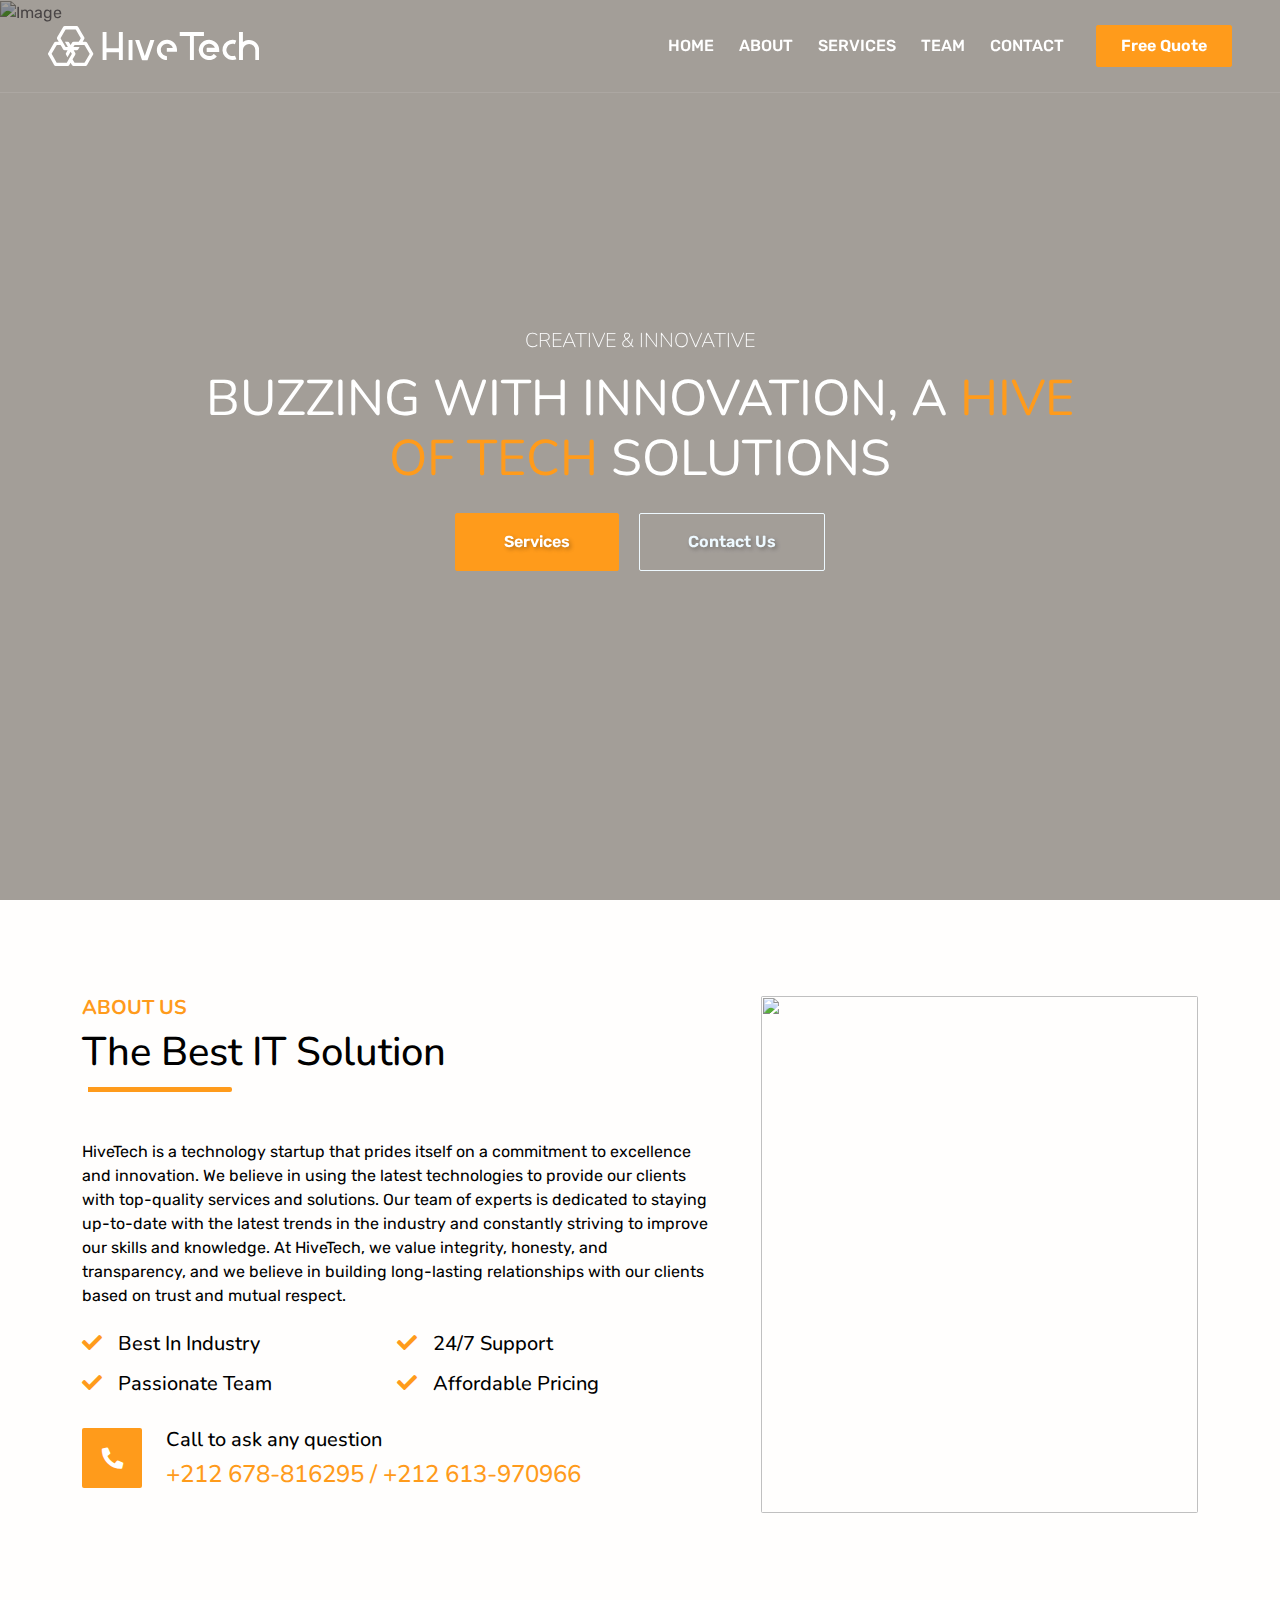
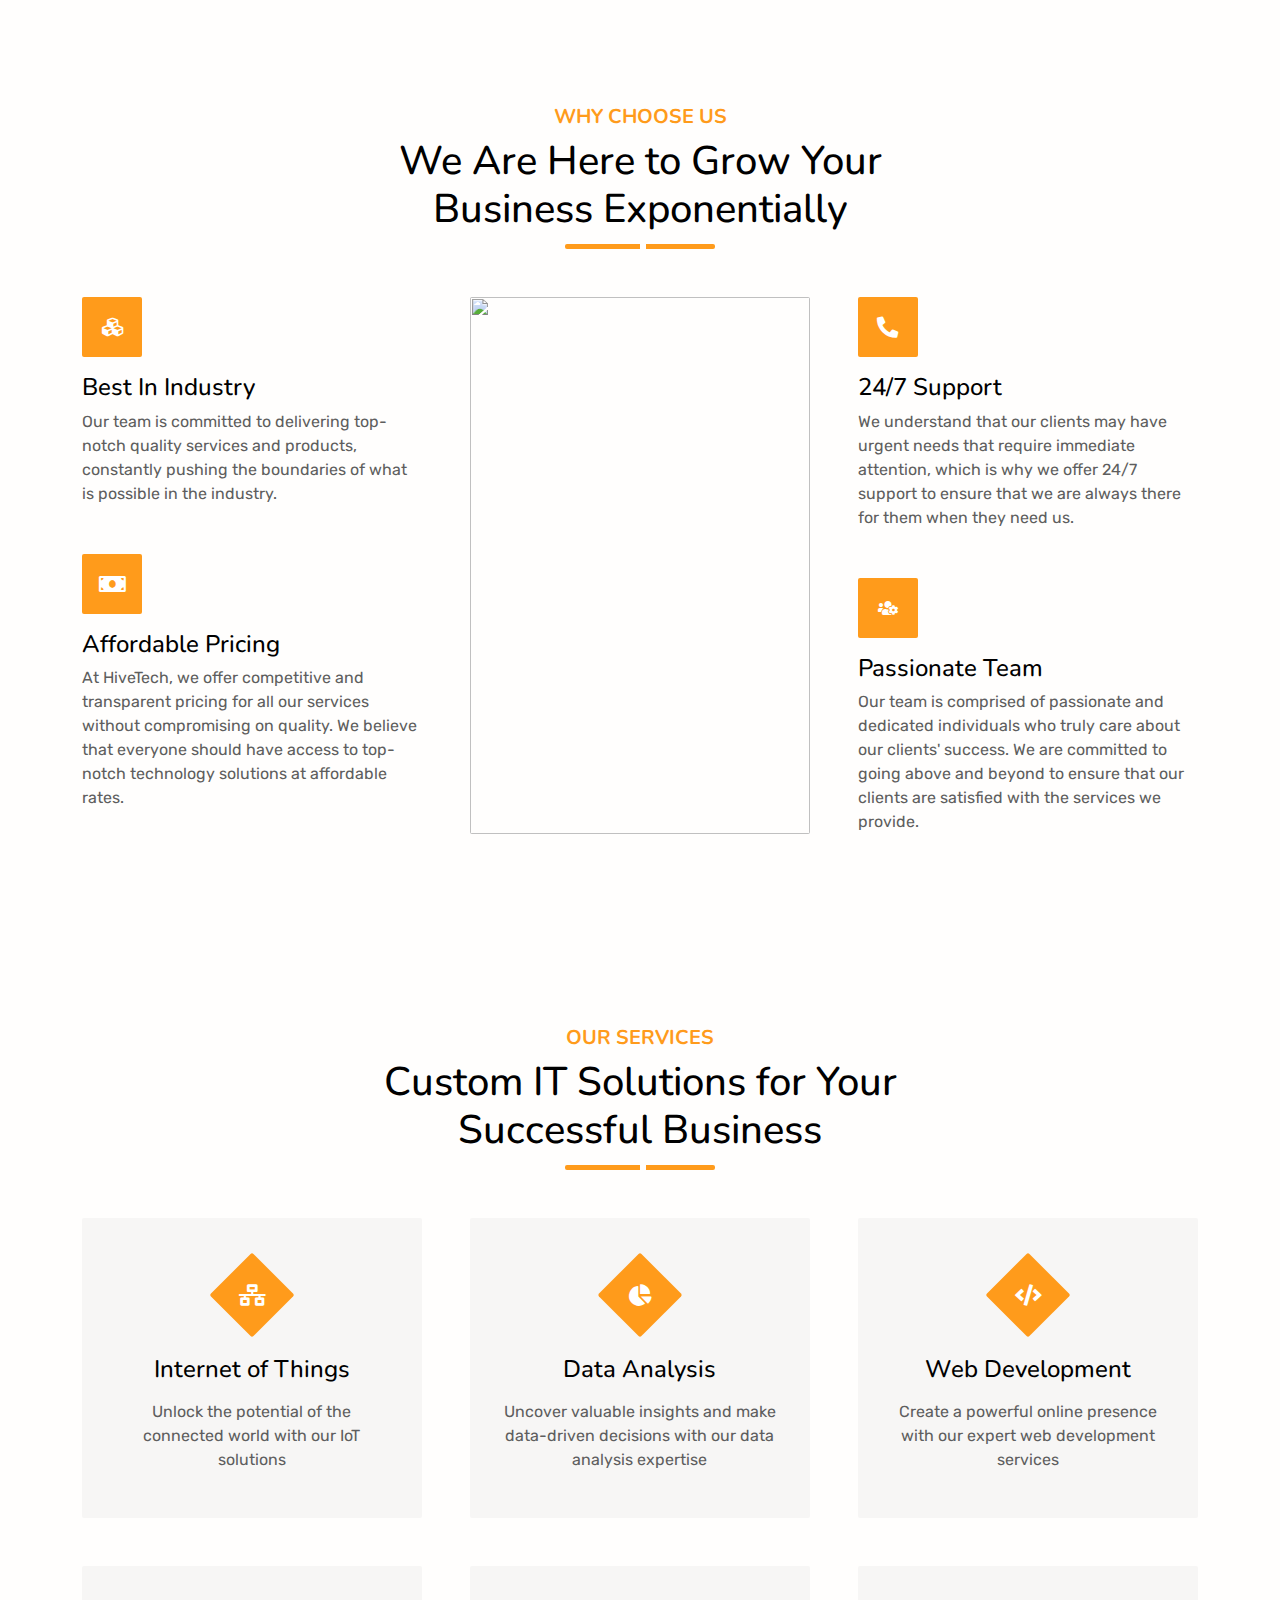
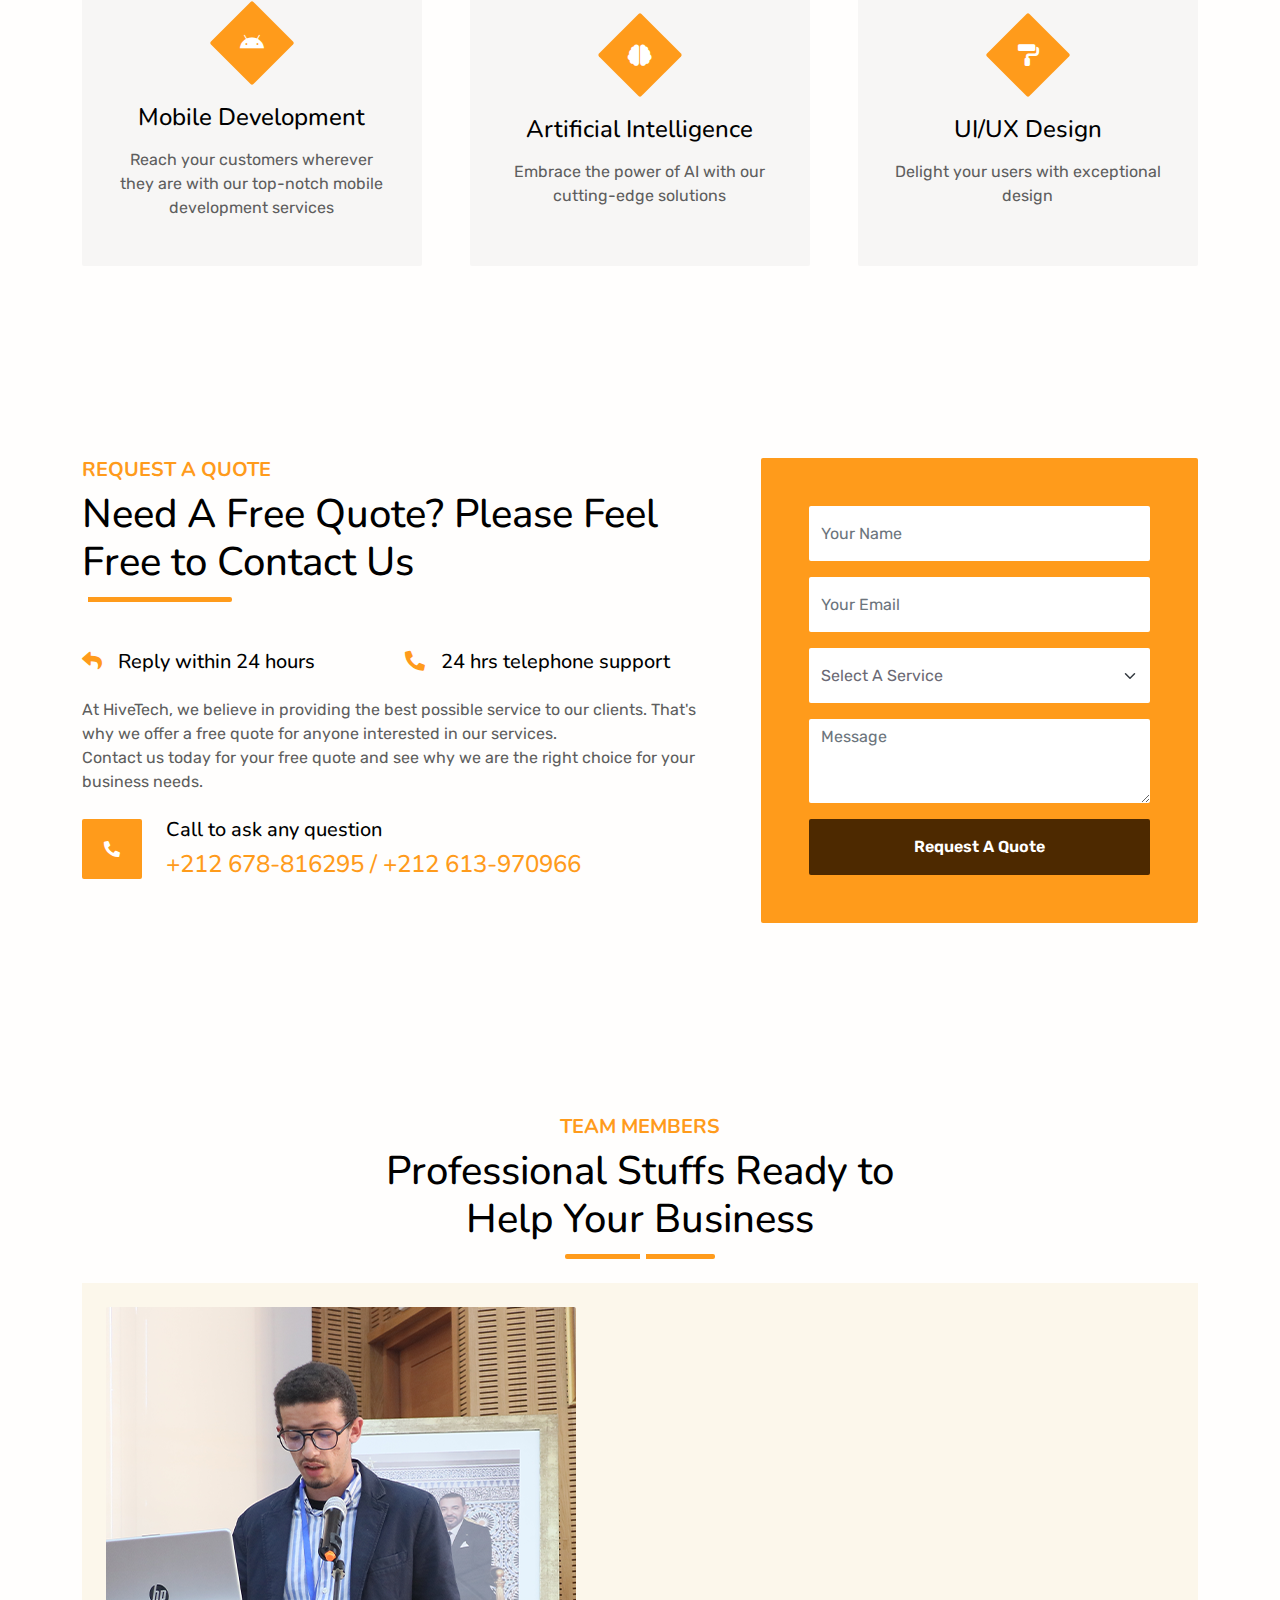
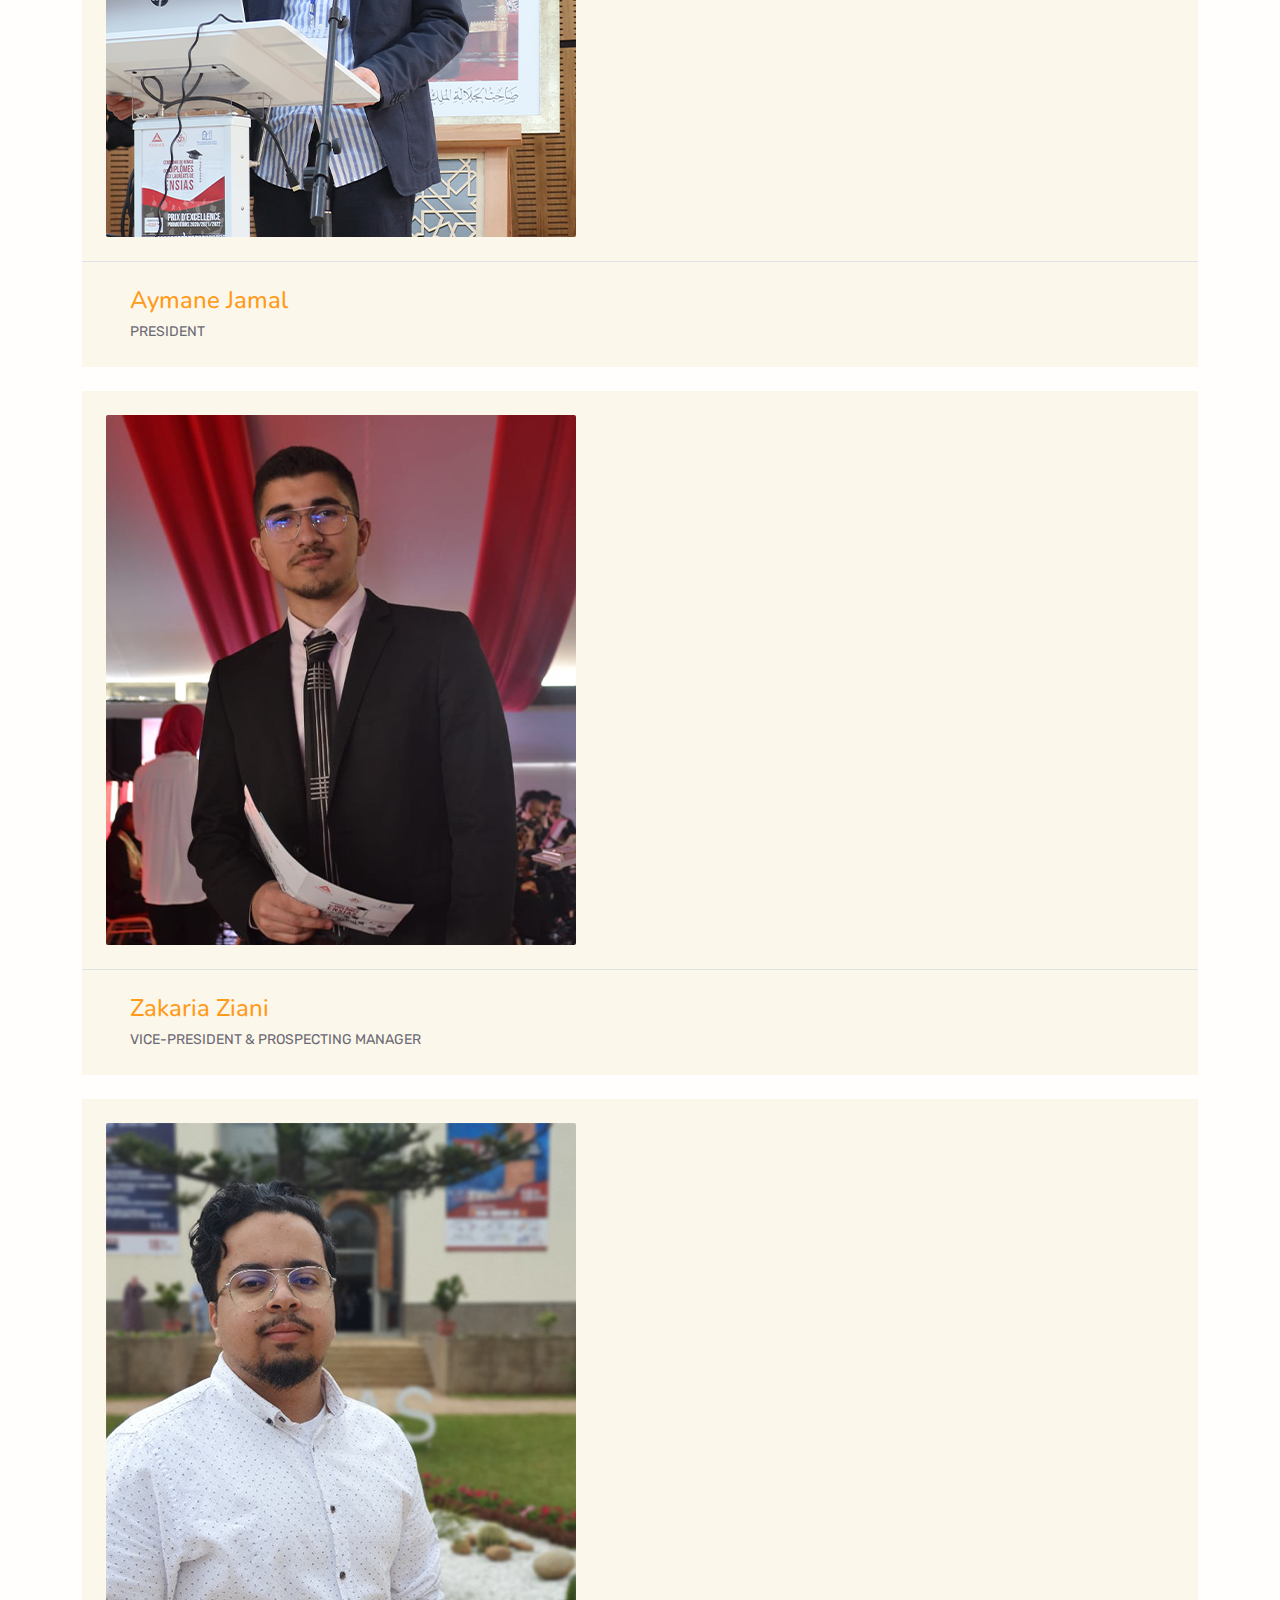
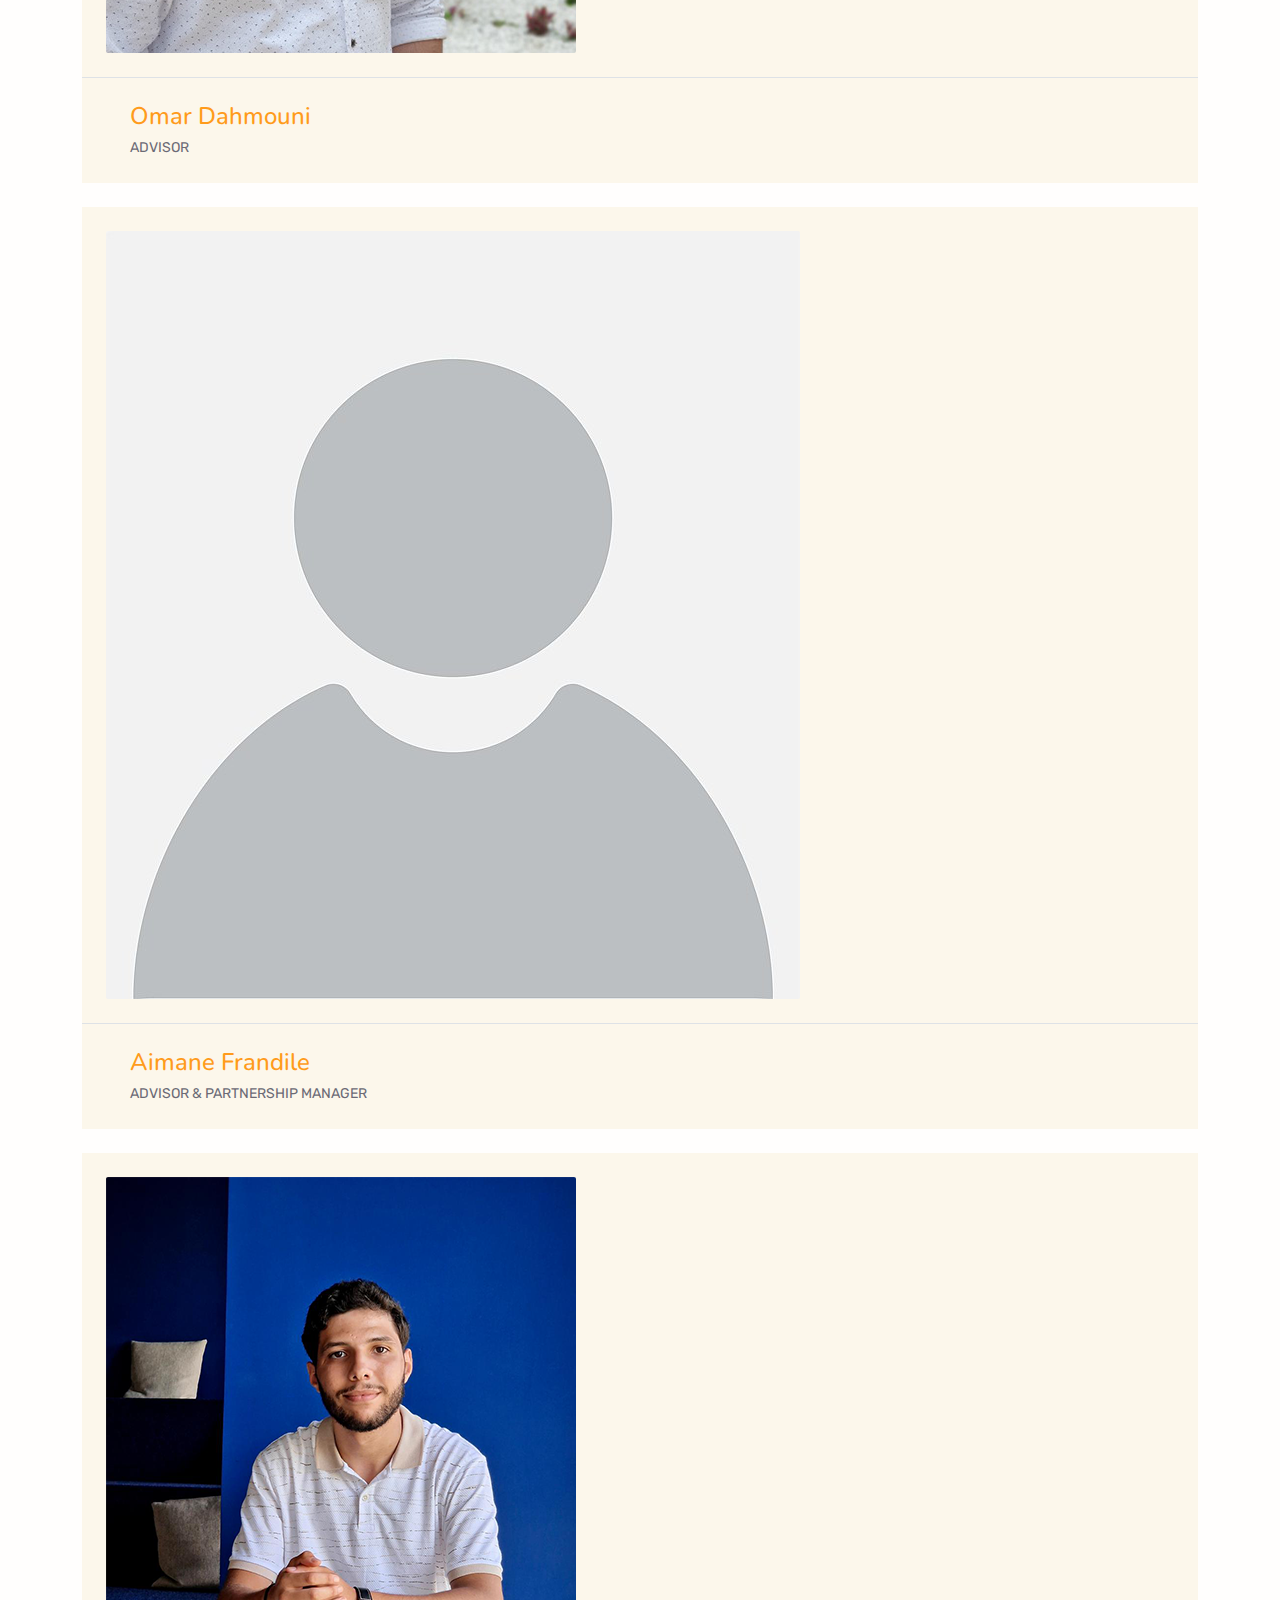
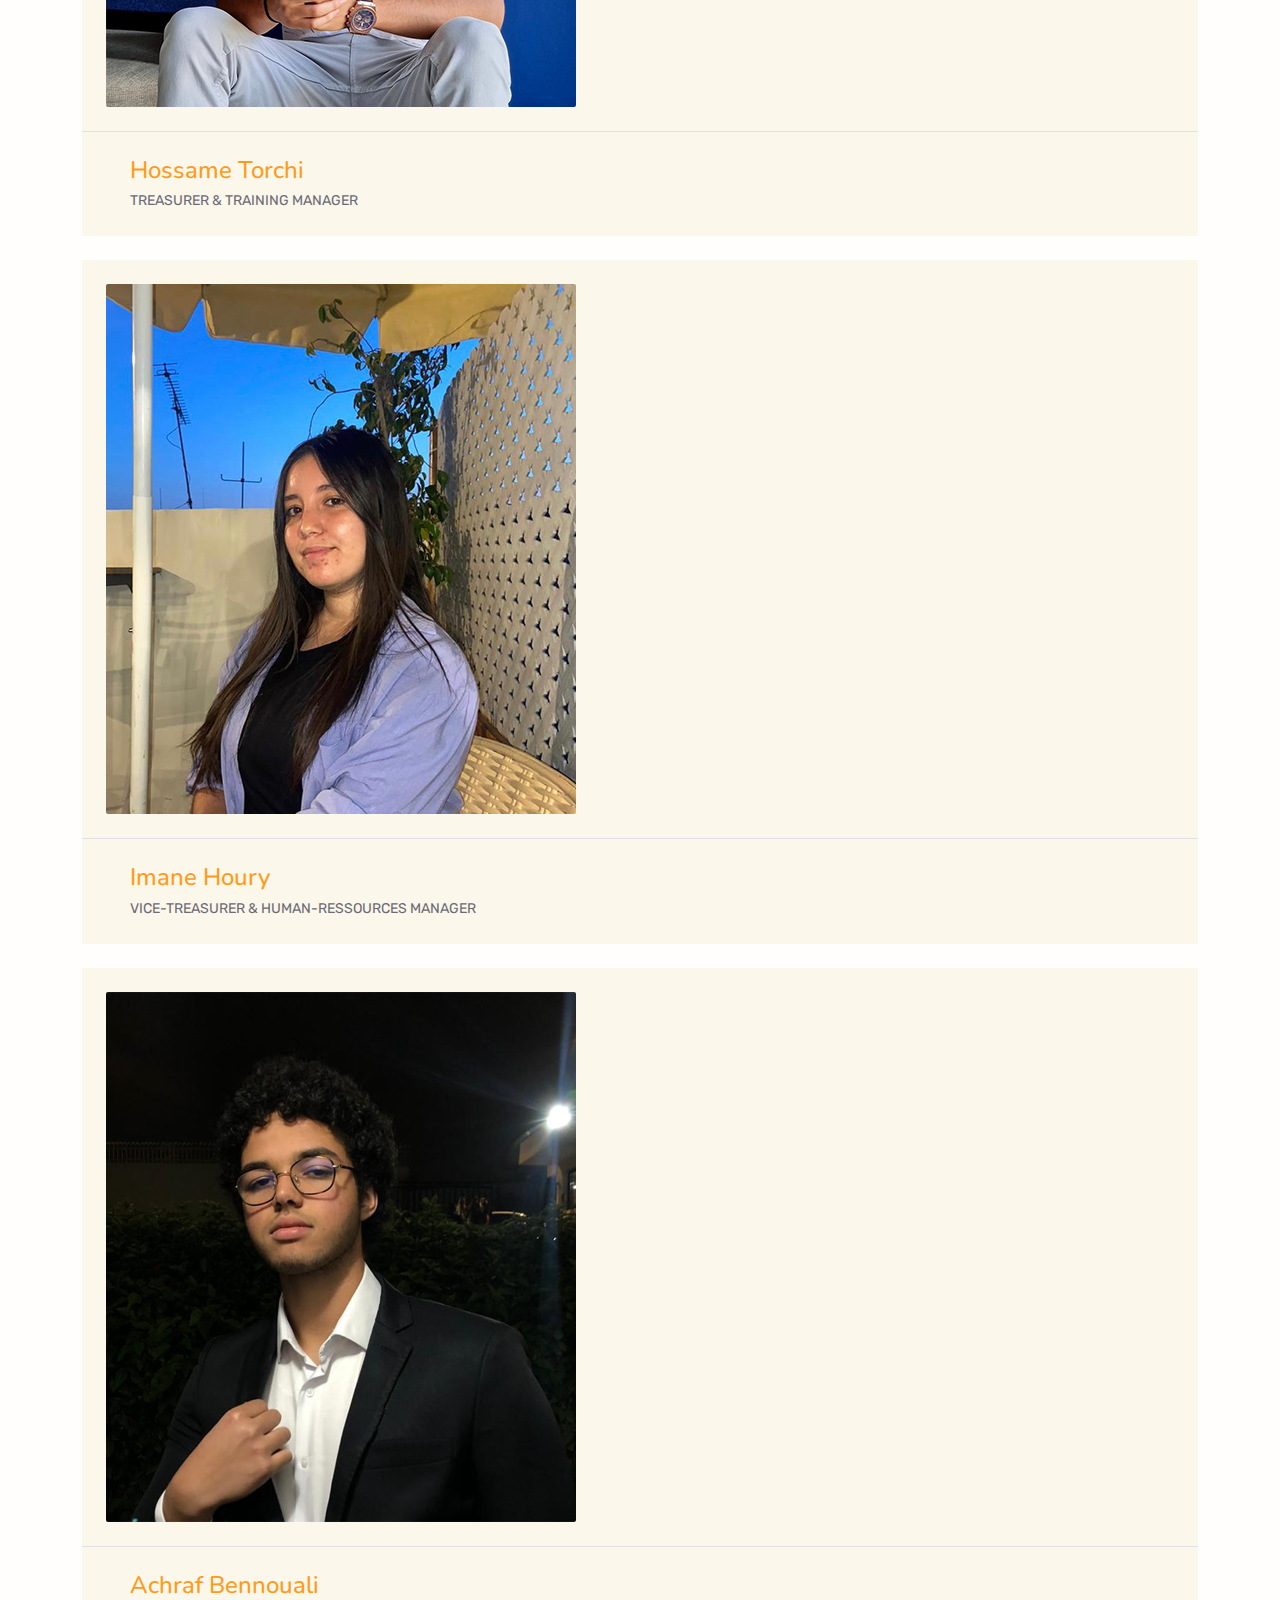
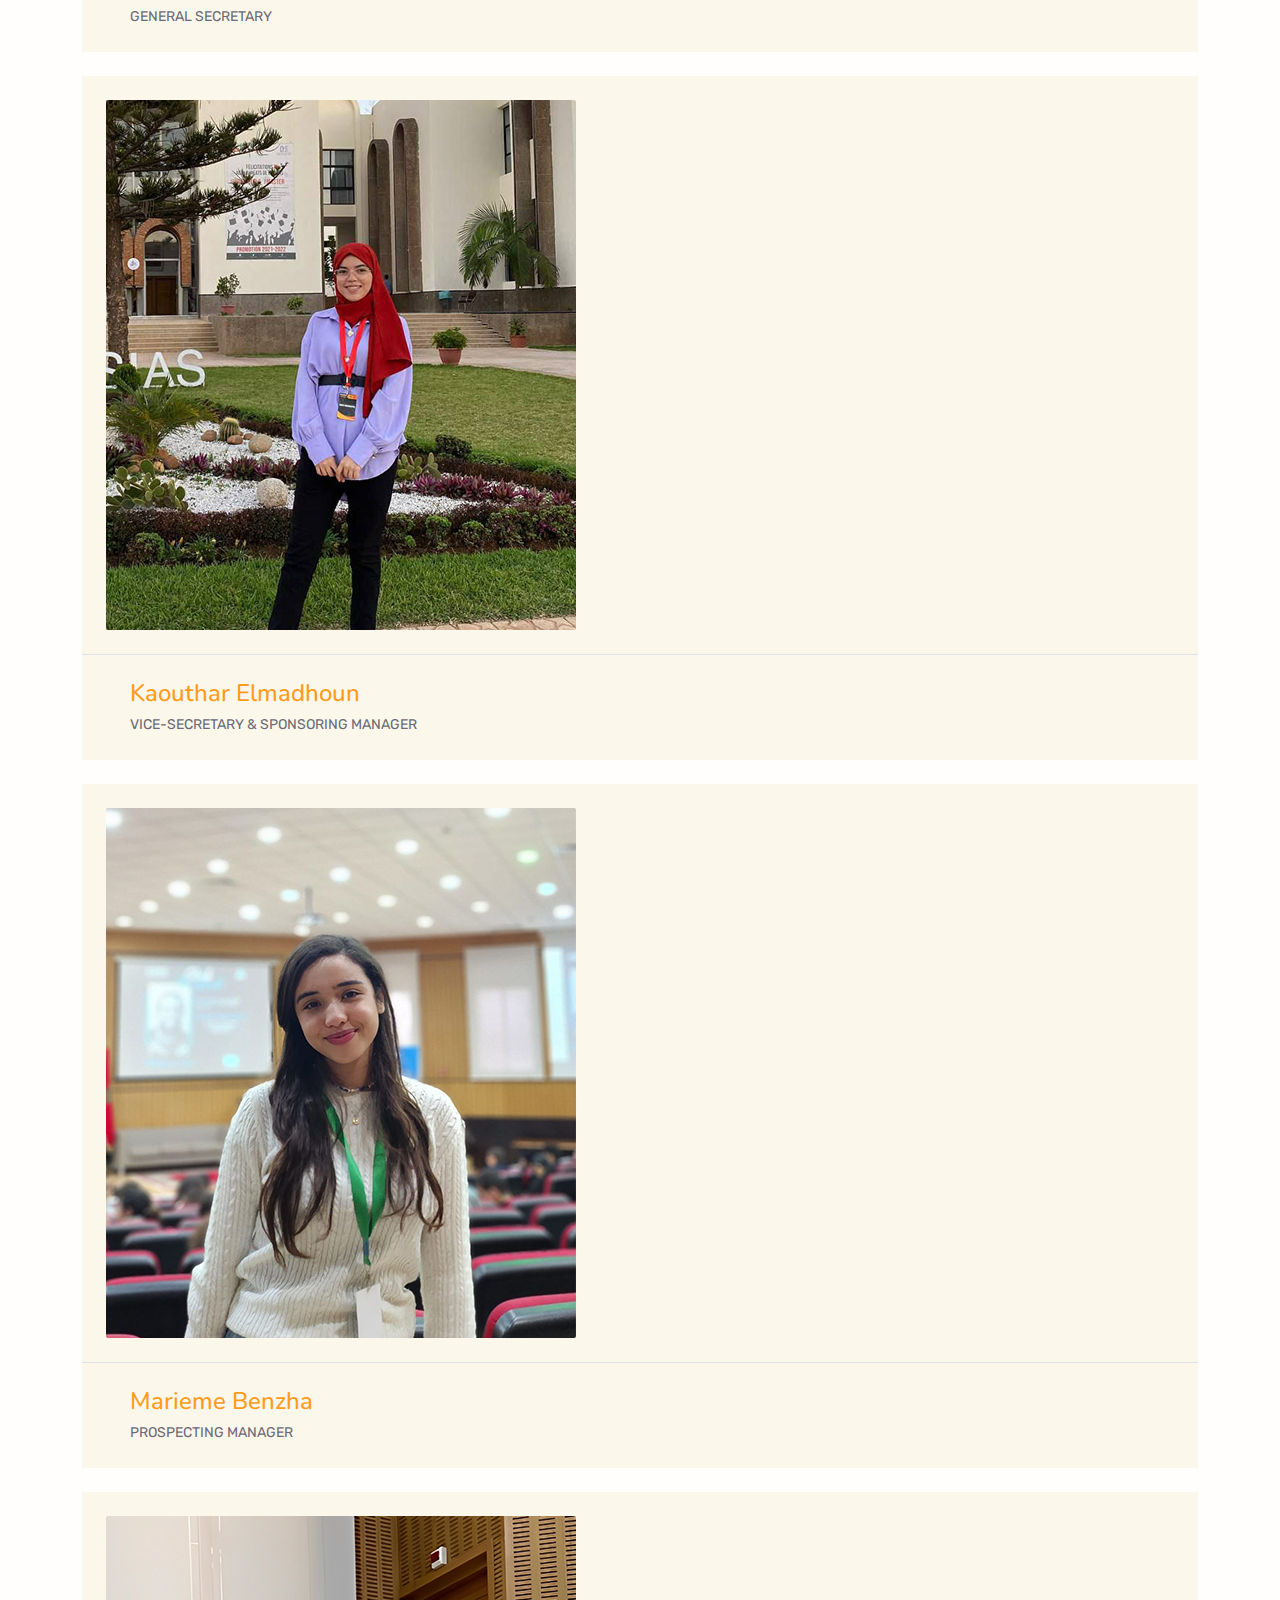
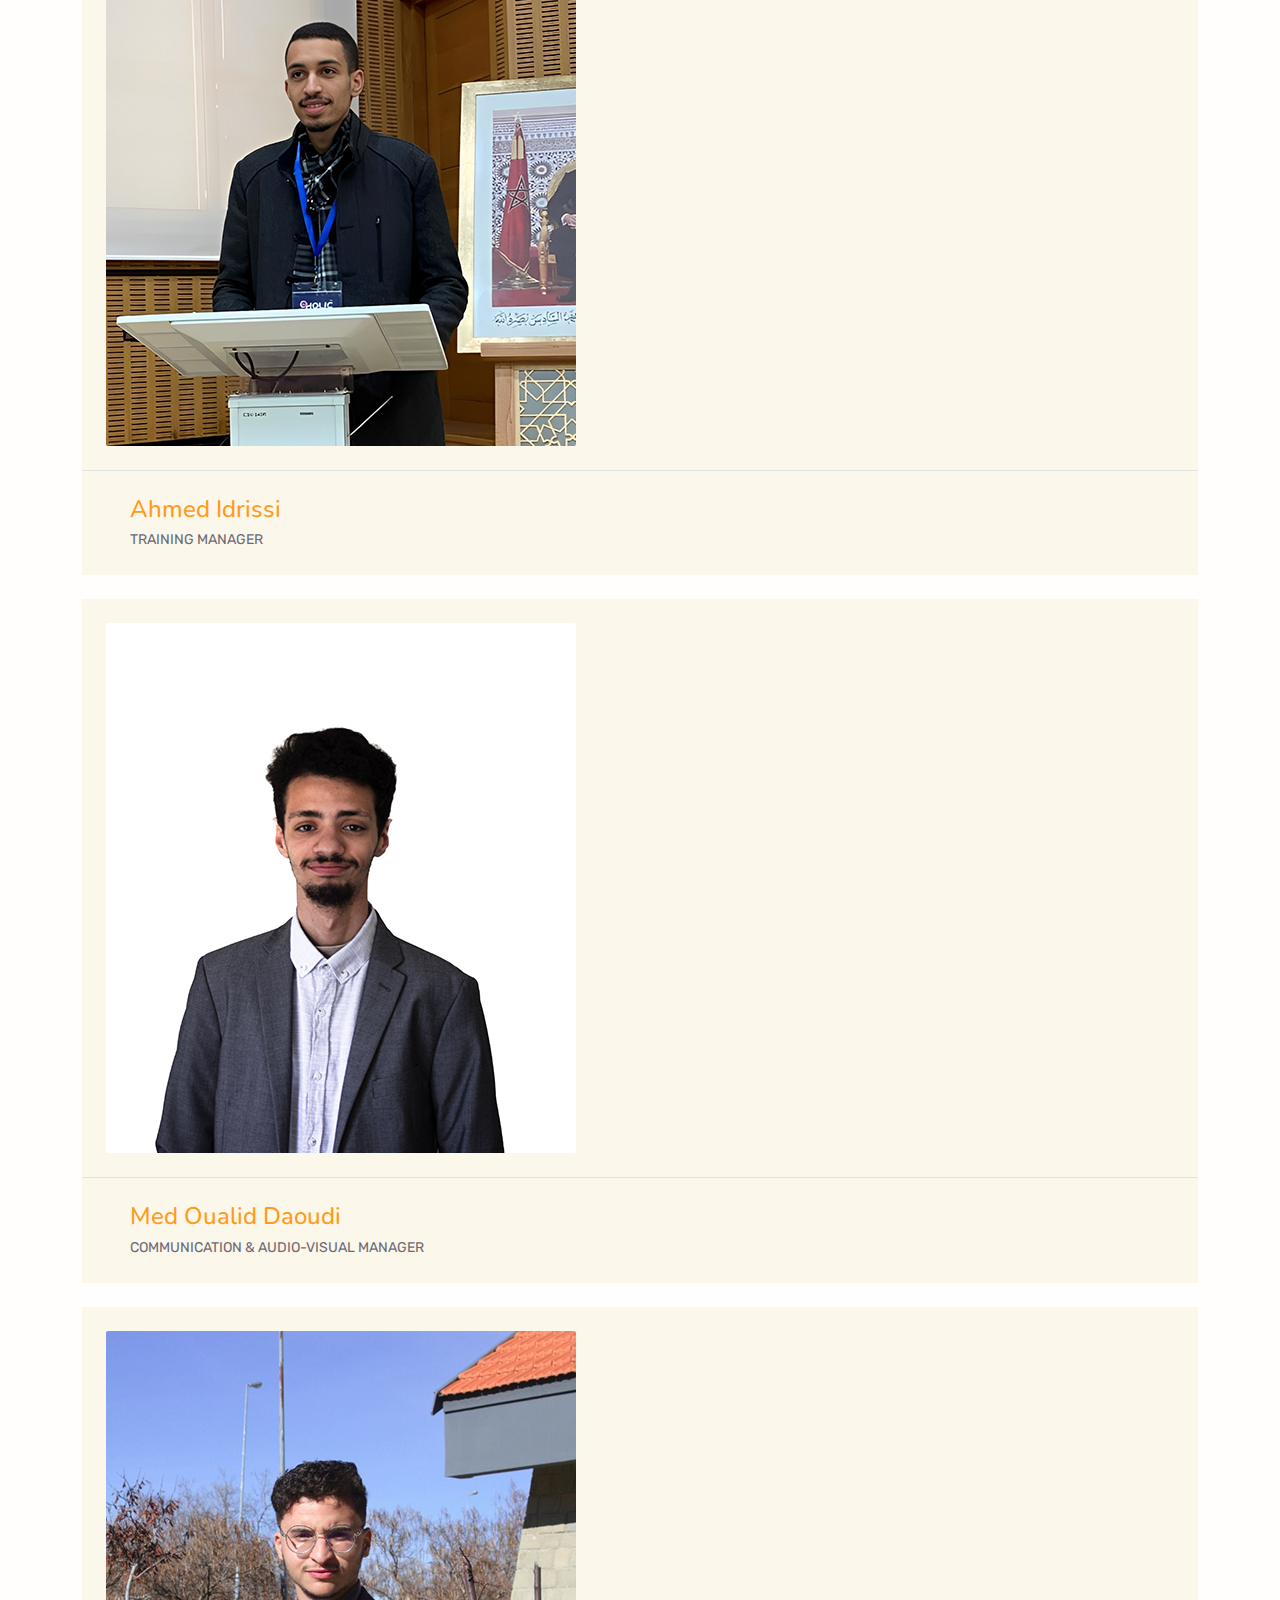
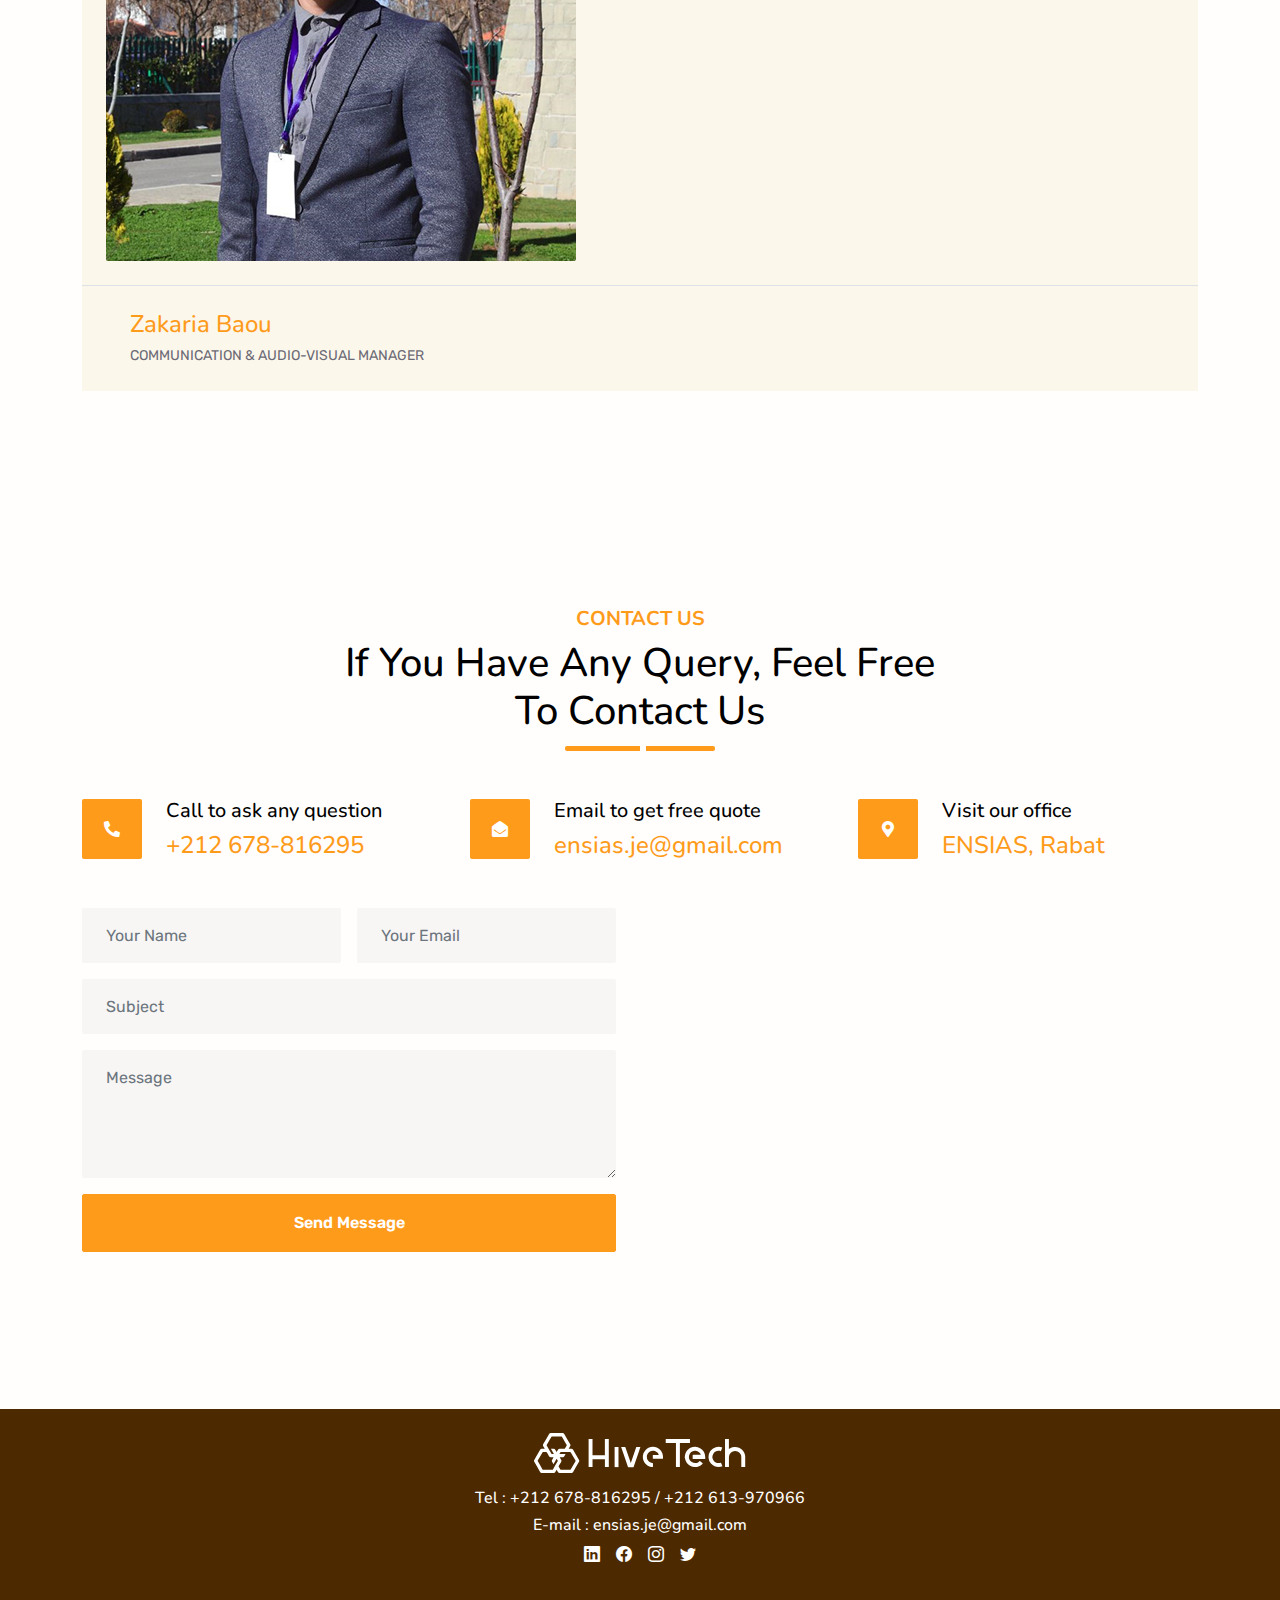
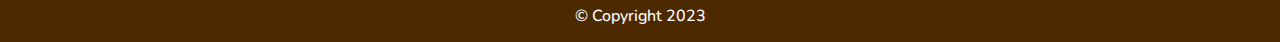
==== commit 9116ea6b: "remove sign up" ====
--- a/index.html
+++ b/index.html
@@ -3,10 +3,15 @@
 
 <head>
     <meta charset="utf-8">
+    <meta name="viewport" content="width=device-width, initial-scale=1.0">
+    <meta name="keywords" content="junior, hivetech, ensias, website">
+    <meta name="title" property="og:title" content="Junior HiveTech ENSIAS">
+    <meta property="og:type" content="website">
+    <meta name="image" property="og:image" content="https://juniorhivetechensias.github.io/img/preview.png">
+    <meta name="description" property="og:description" content="Junior HiveTech ENSIAS website.">
+    <meta name="author" content="Junior HiveTech ENSIAS">
+    
     <title>Junior HiveTech ENSIAS</title>
-    <meta content="width=device-width, initial-scale=1.0" name="viewport">
-    <meta content="junior hivetech ensias" name="junior">
-    <meta content="Junior HiveTech ENSIAS website" name="description">
 
     <!-- Favicon -->
     <link href="img/favicon.ico" rel="icon">
@@ -720,12 +725,12 @@
                         <a style="color: #fff;" href="https://www.instagram.com/Hivetech_j2e/?fbclid=IwAR1JeZByNPGSOsT0vV7Tqg1Ct8fhAAfEStjvQbtDU7YqsbMaMr3pwemW0-s"><i class="bi bi-instagram"></i></a>
                         <a style="color: #fff;" href="https://twitter.com/Hivetech_j2e?fbclid=IwAR37NEkIMIioG7H6JOspk37_j5pvldH6rPfGx7SwRxS_d0Zafb1j2vD8H9Y"><i class="bi bi-twitter"></i></a>
                     </div>
-                    <form action="">
+                    <!-- <form action="">
                         <div class="input-group">
                             <input type="text" class="form-control border-white p-3" placeholder="Your Email">
                             <button class="btn btn-dark border-0 bg-primary">Sign Up</button>
                         </div>
-                    </form>
+                    </form> -->
                     <h6 class="mt-3" style="color: #fff;">&copy; Copyright 2023</h6>
                 </div>
             </div>
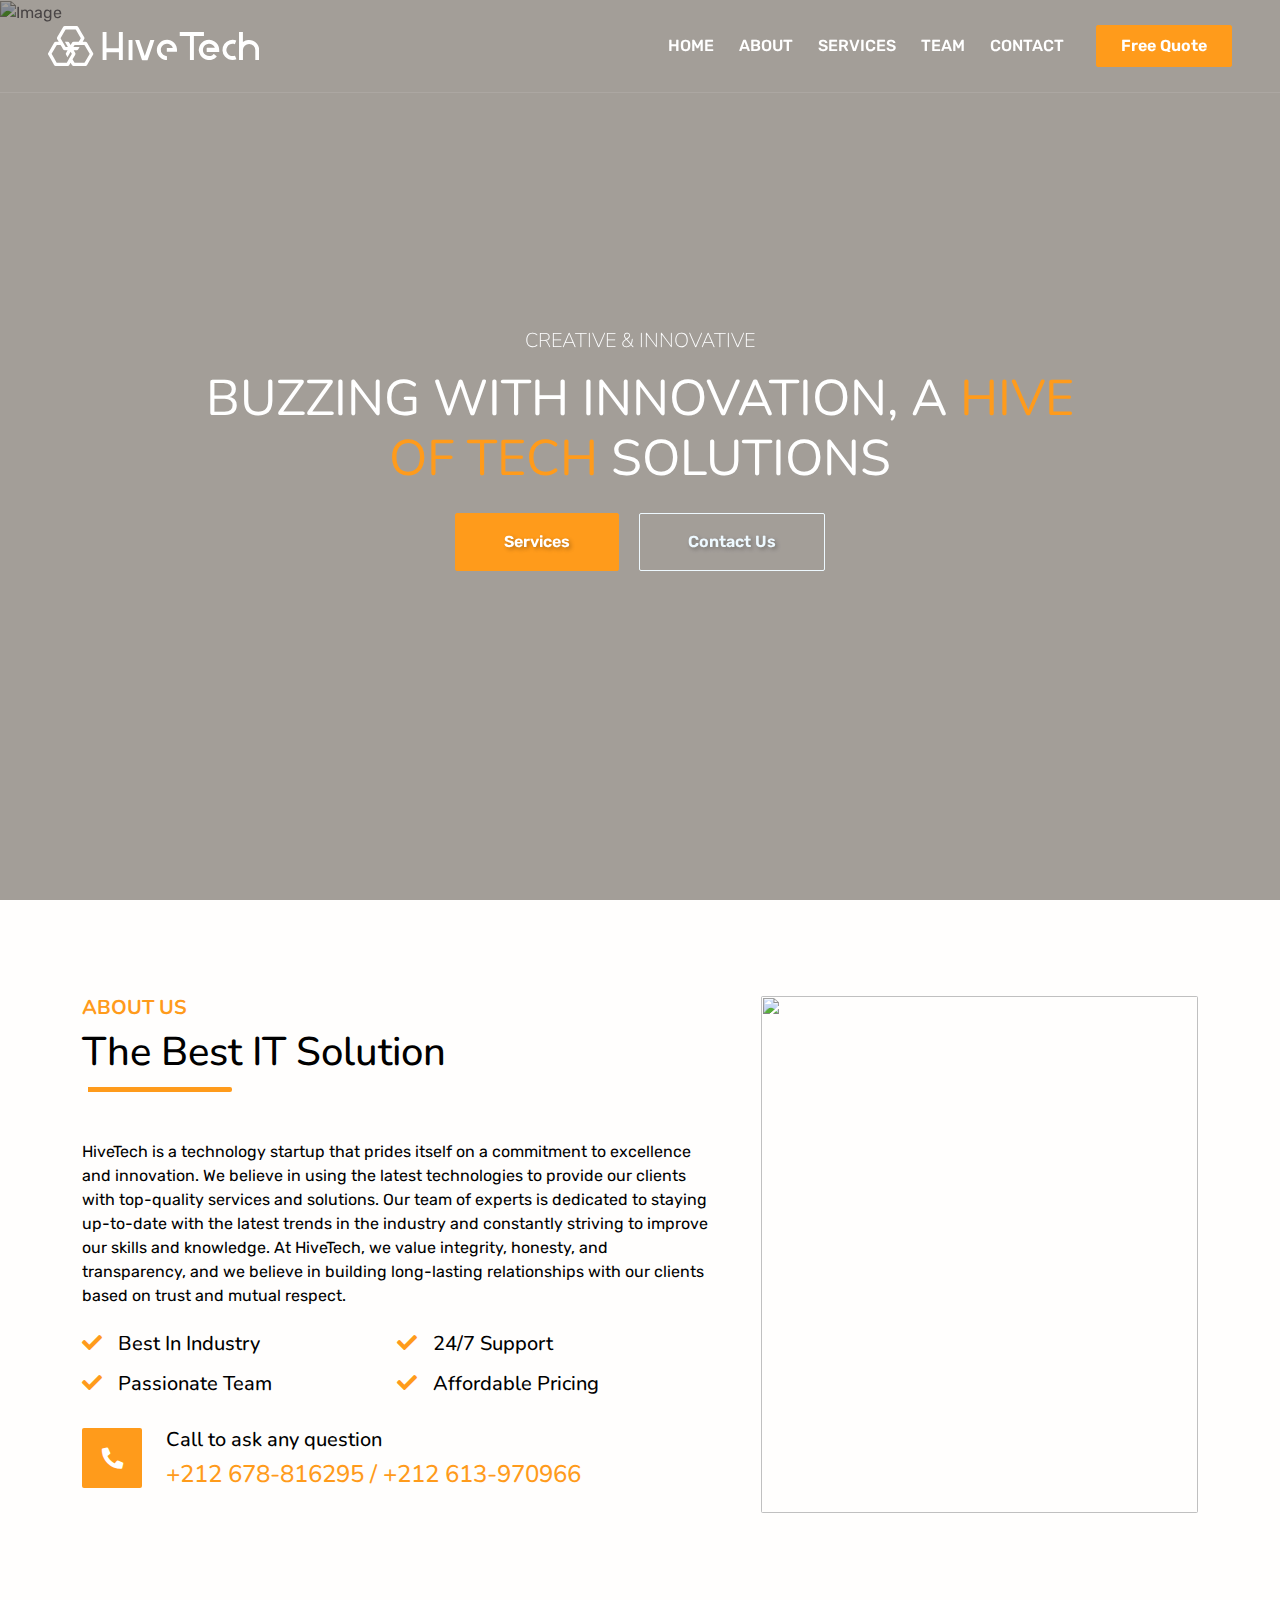
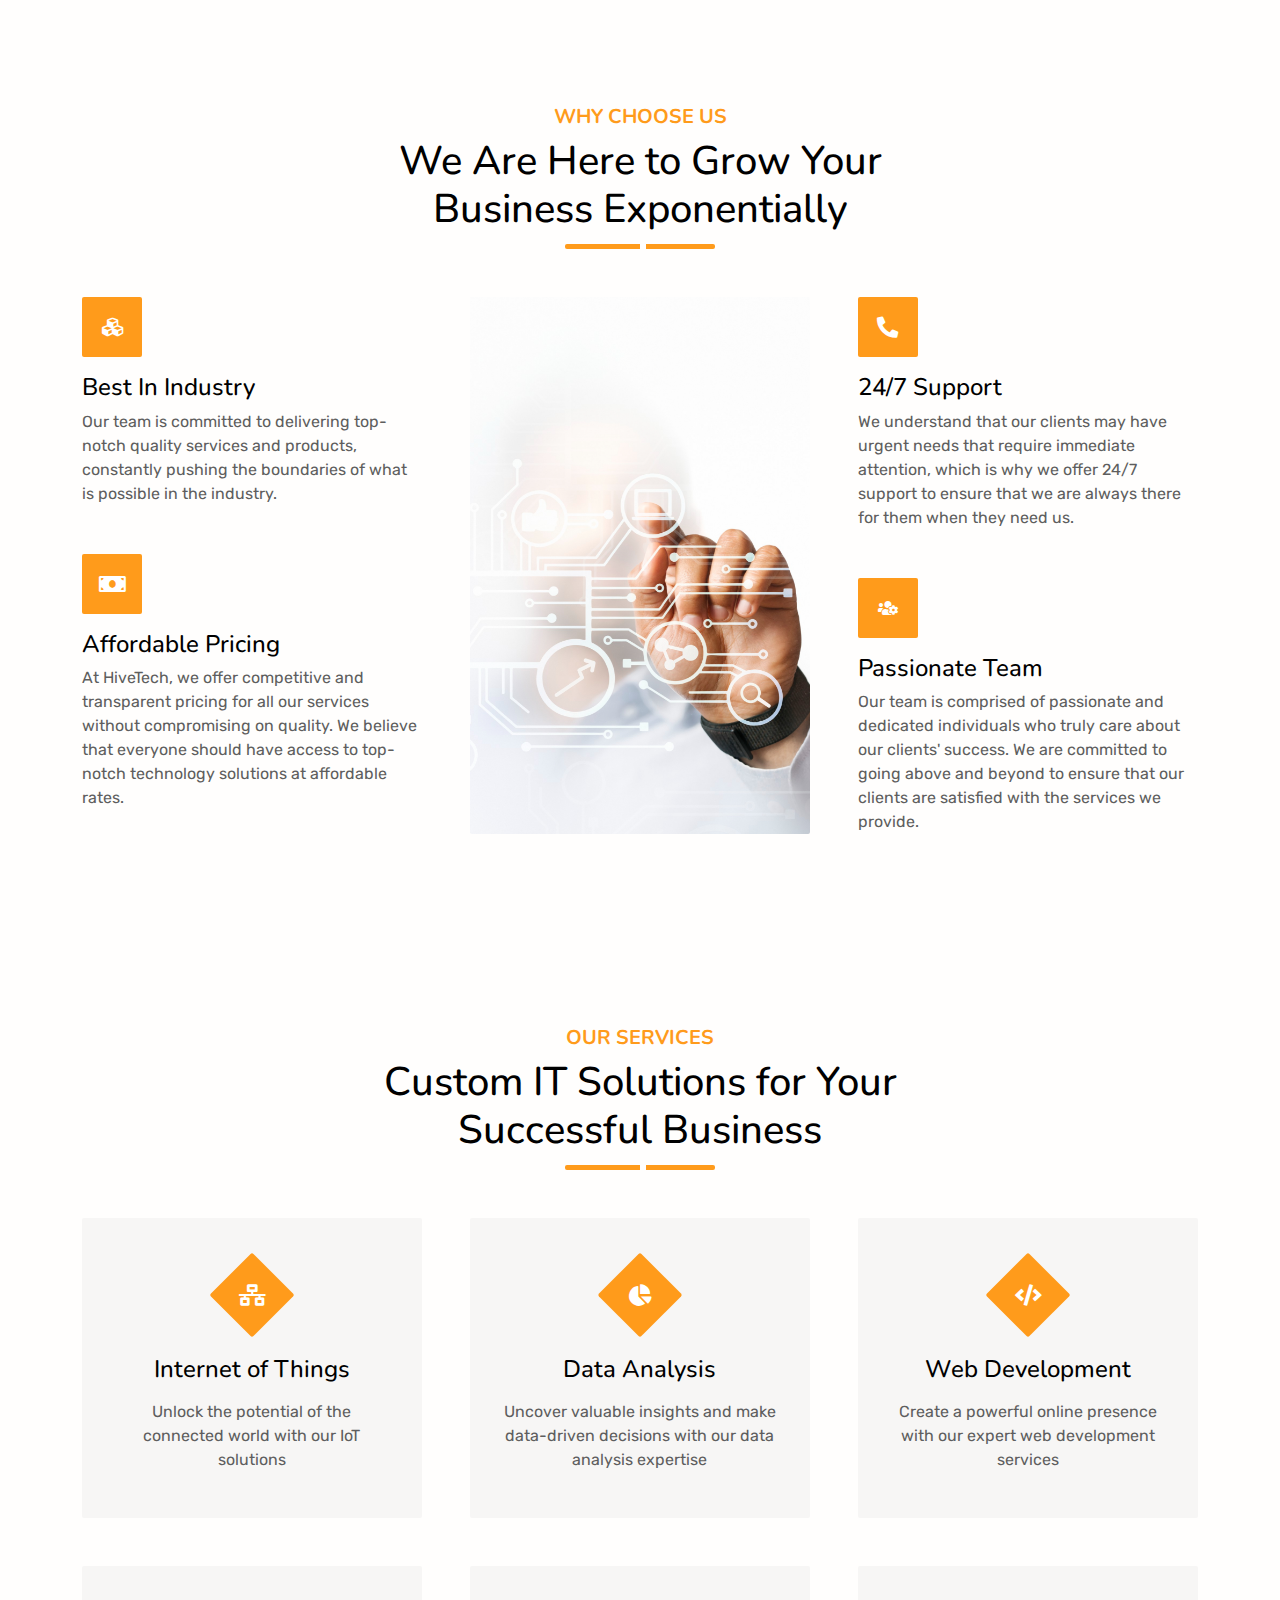
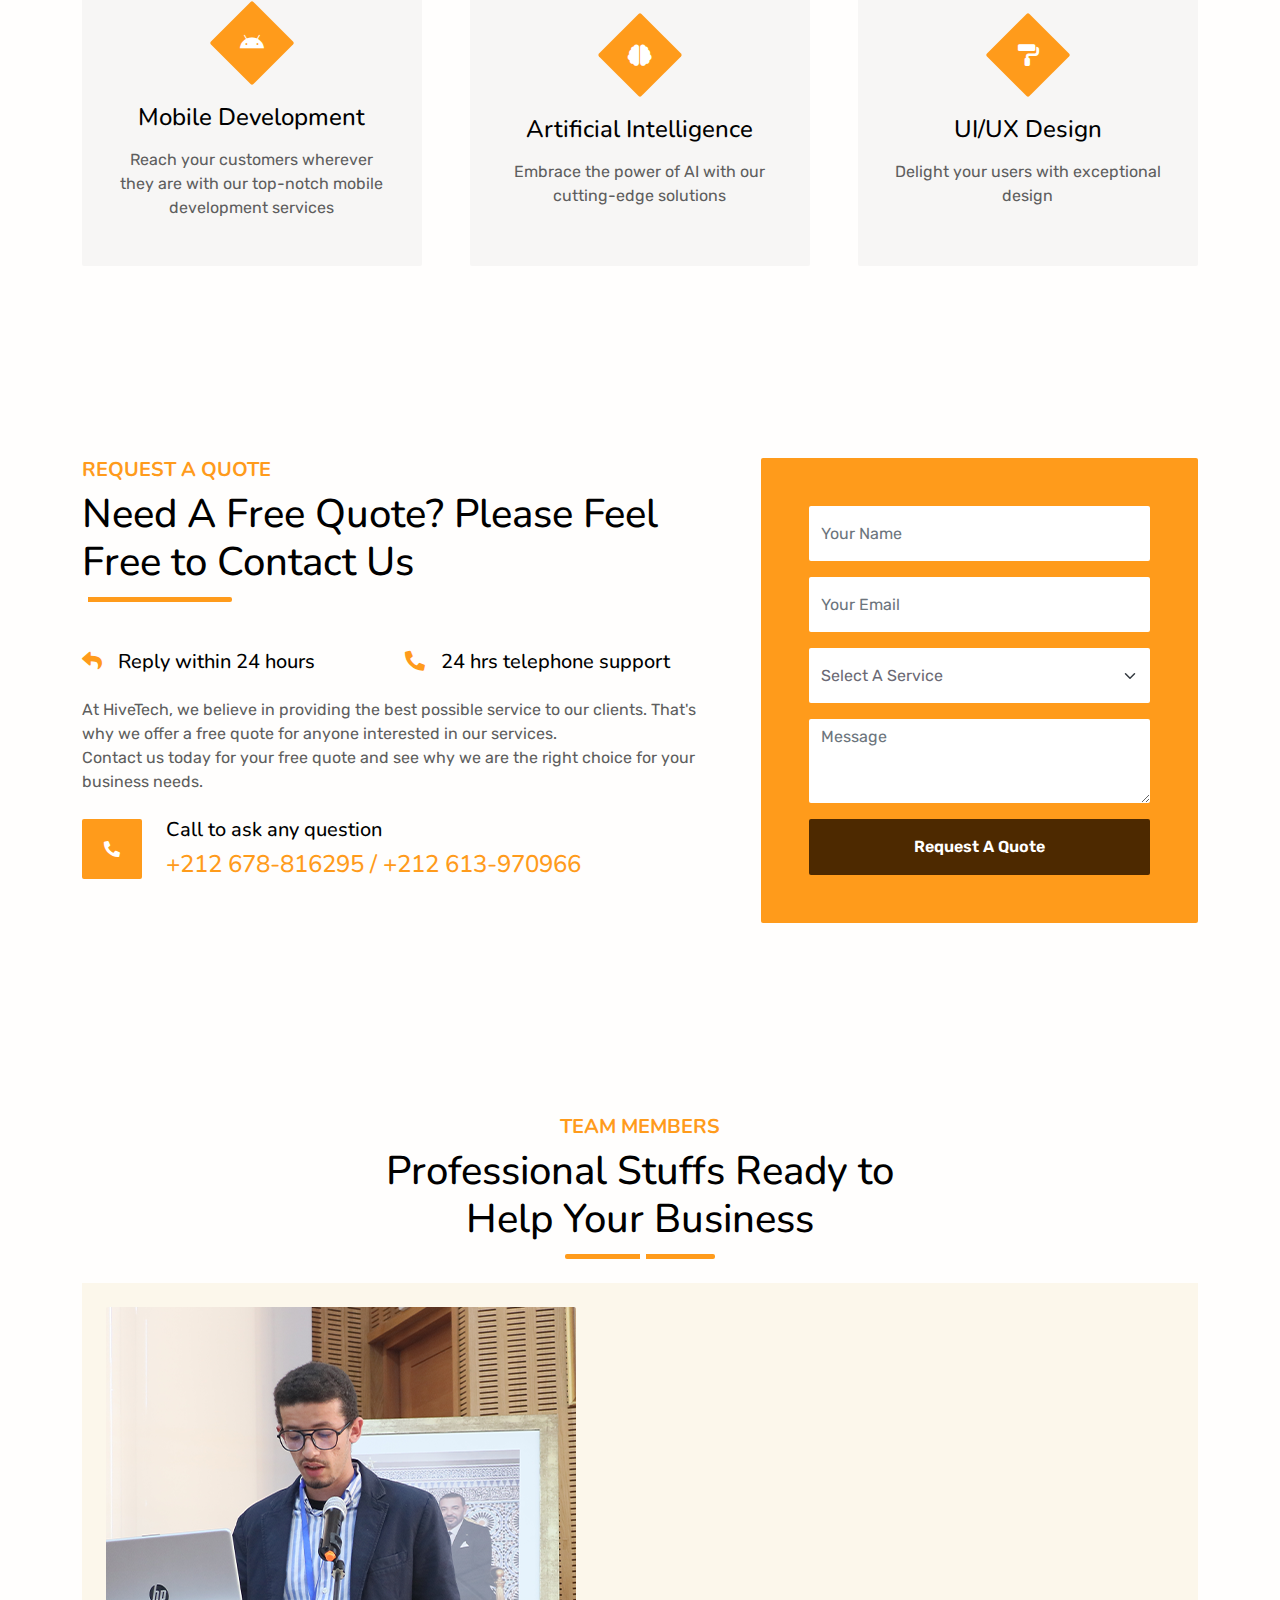
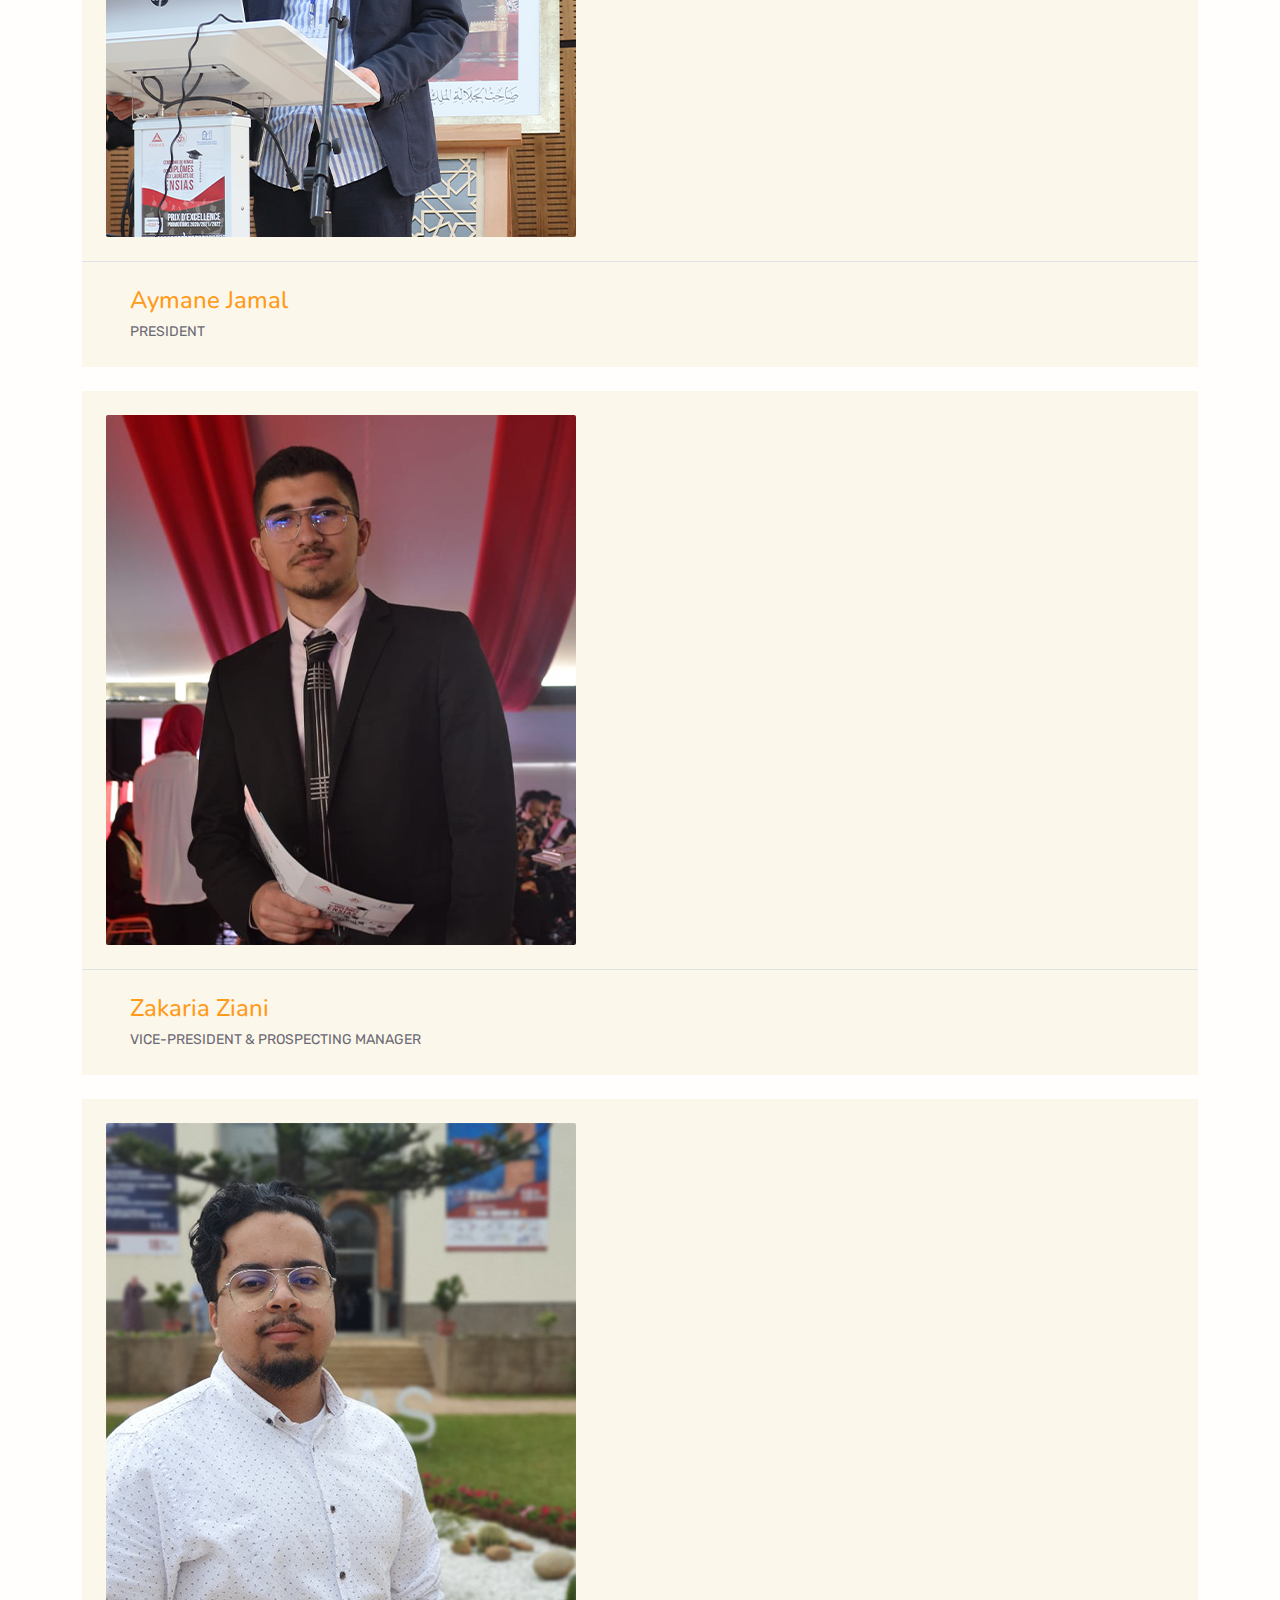
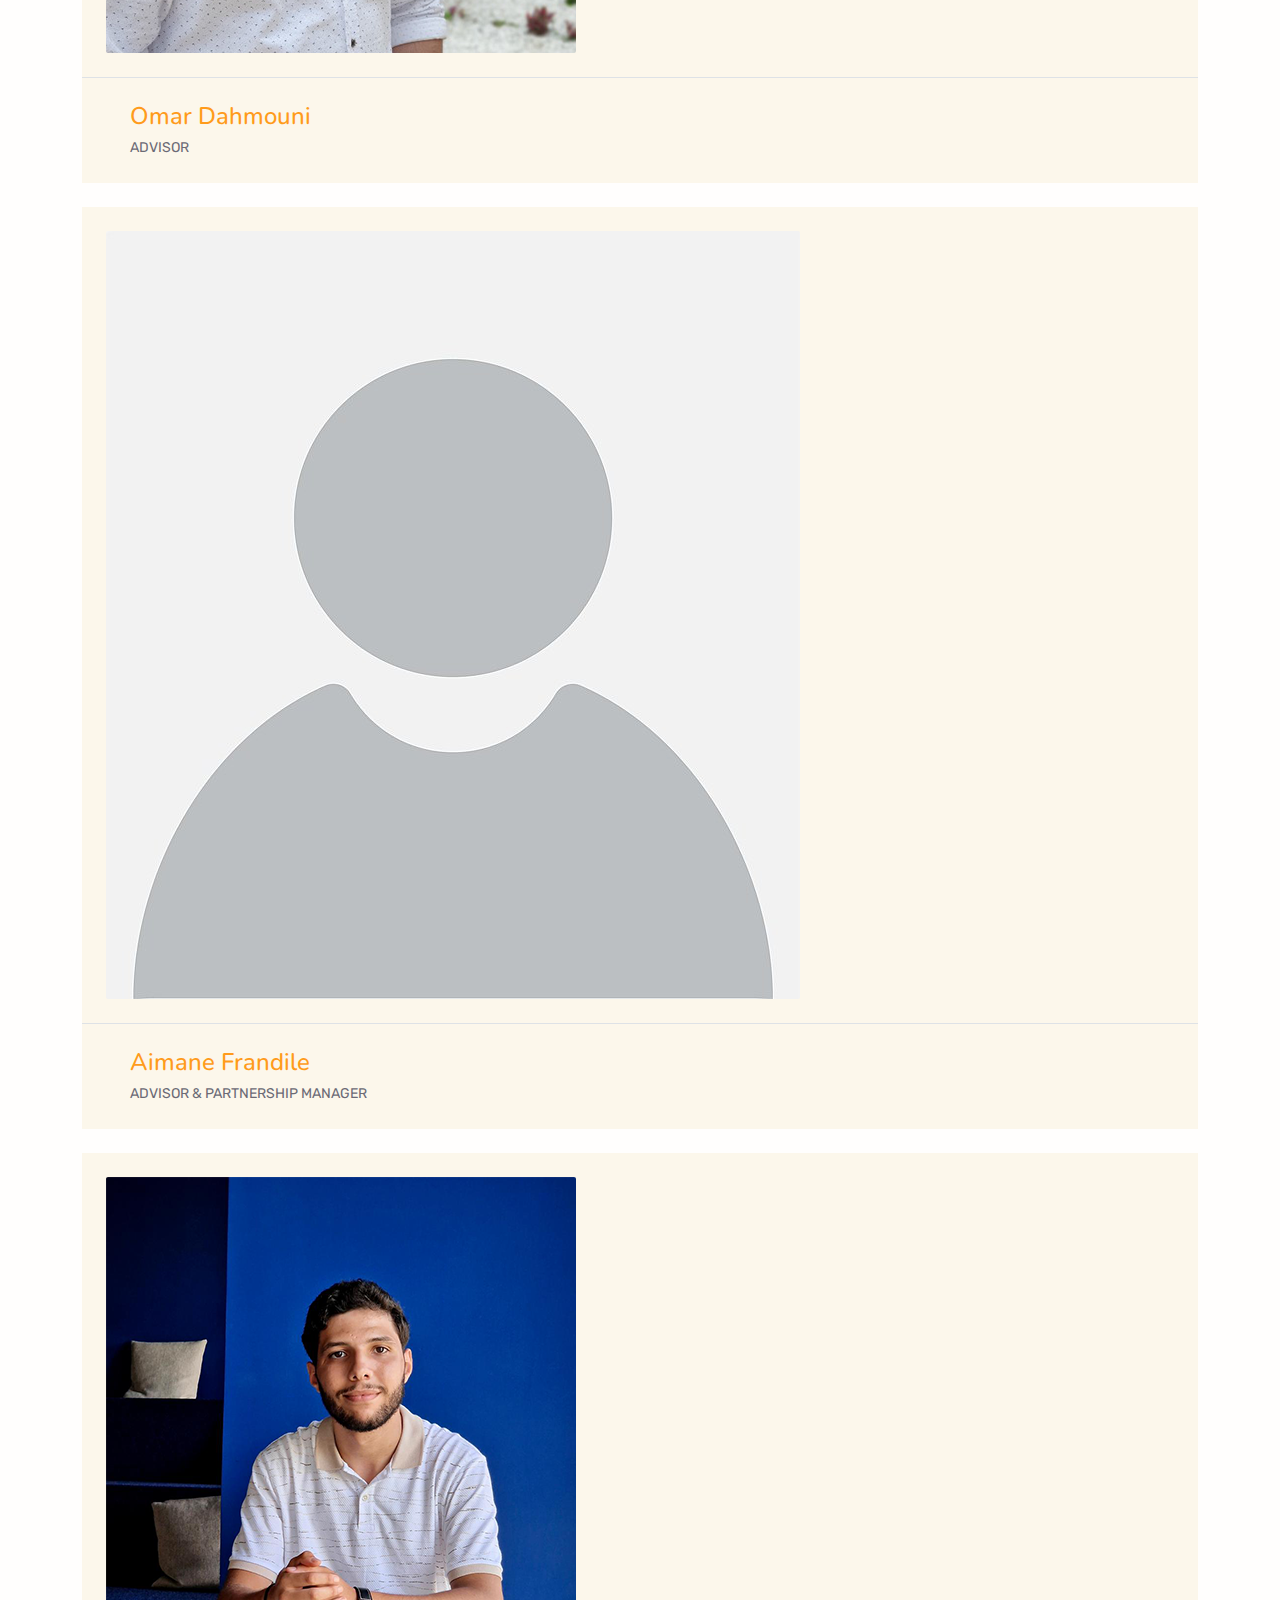
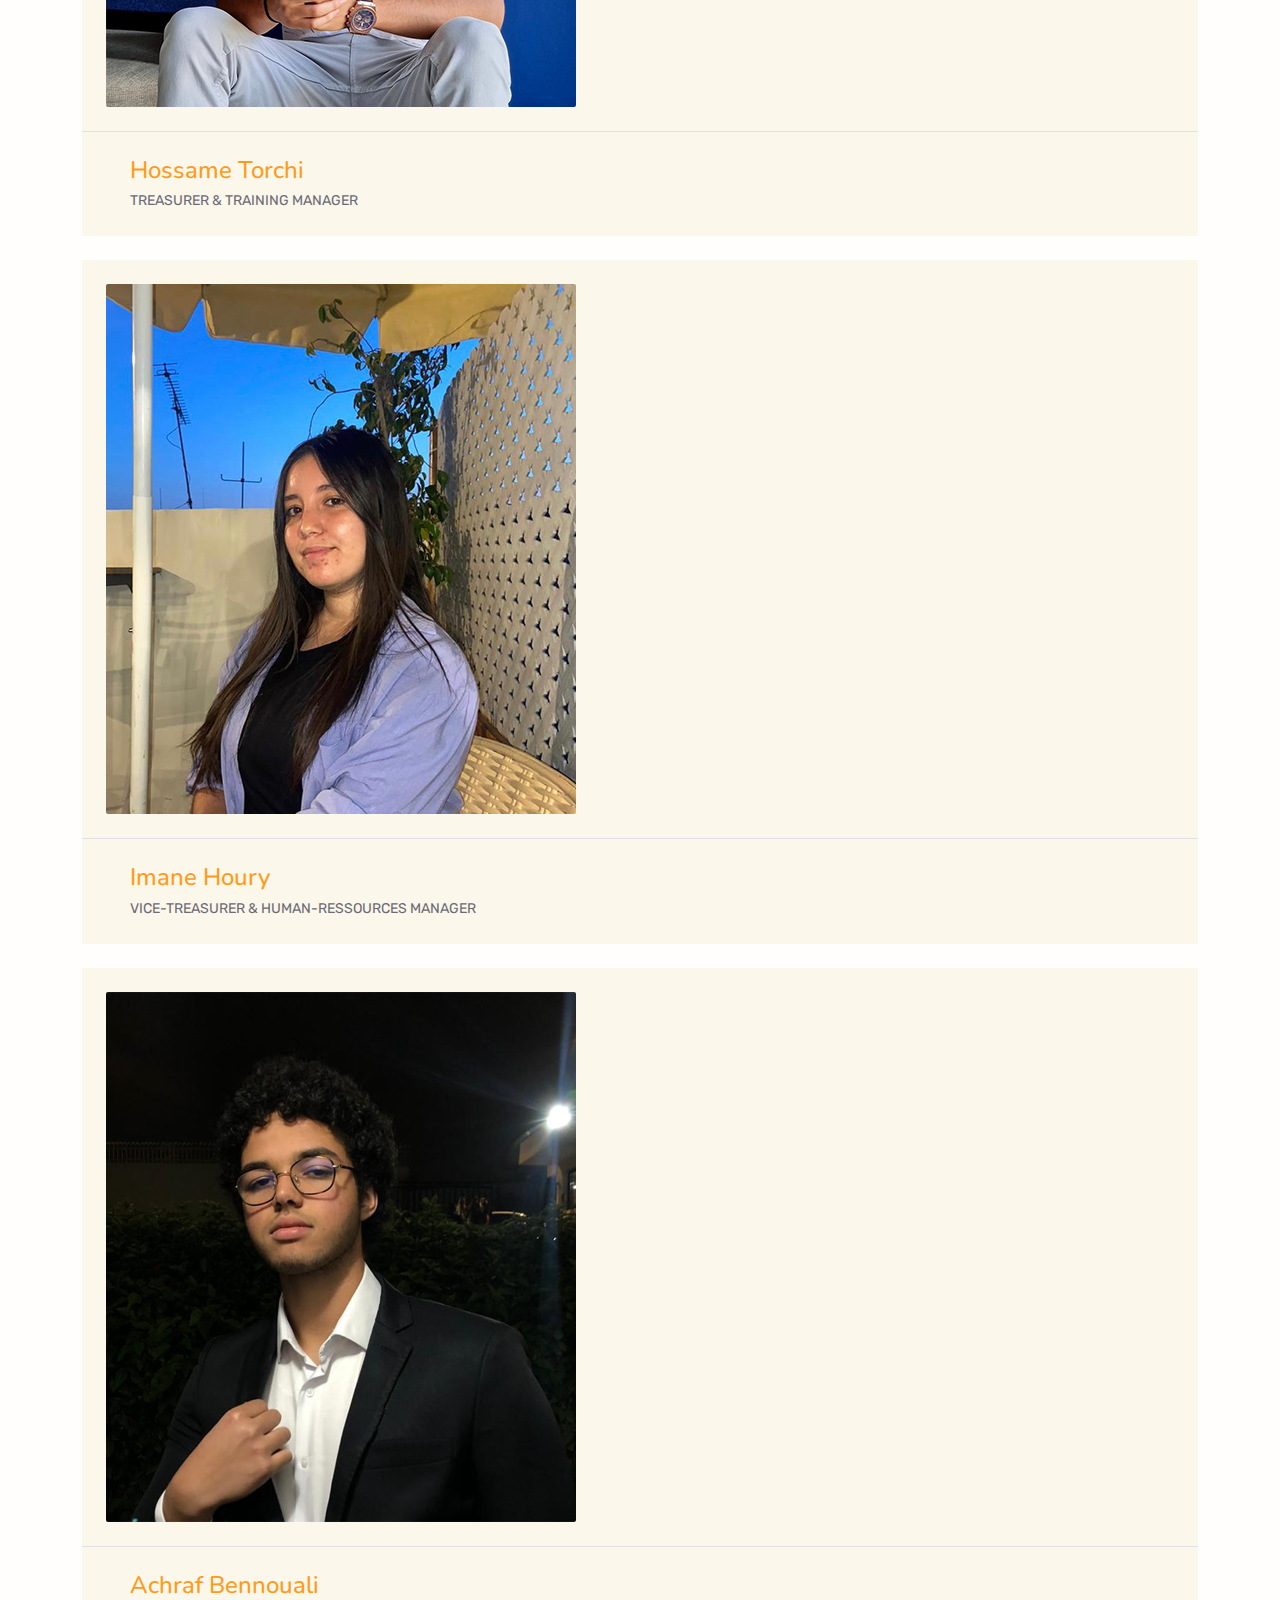
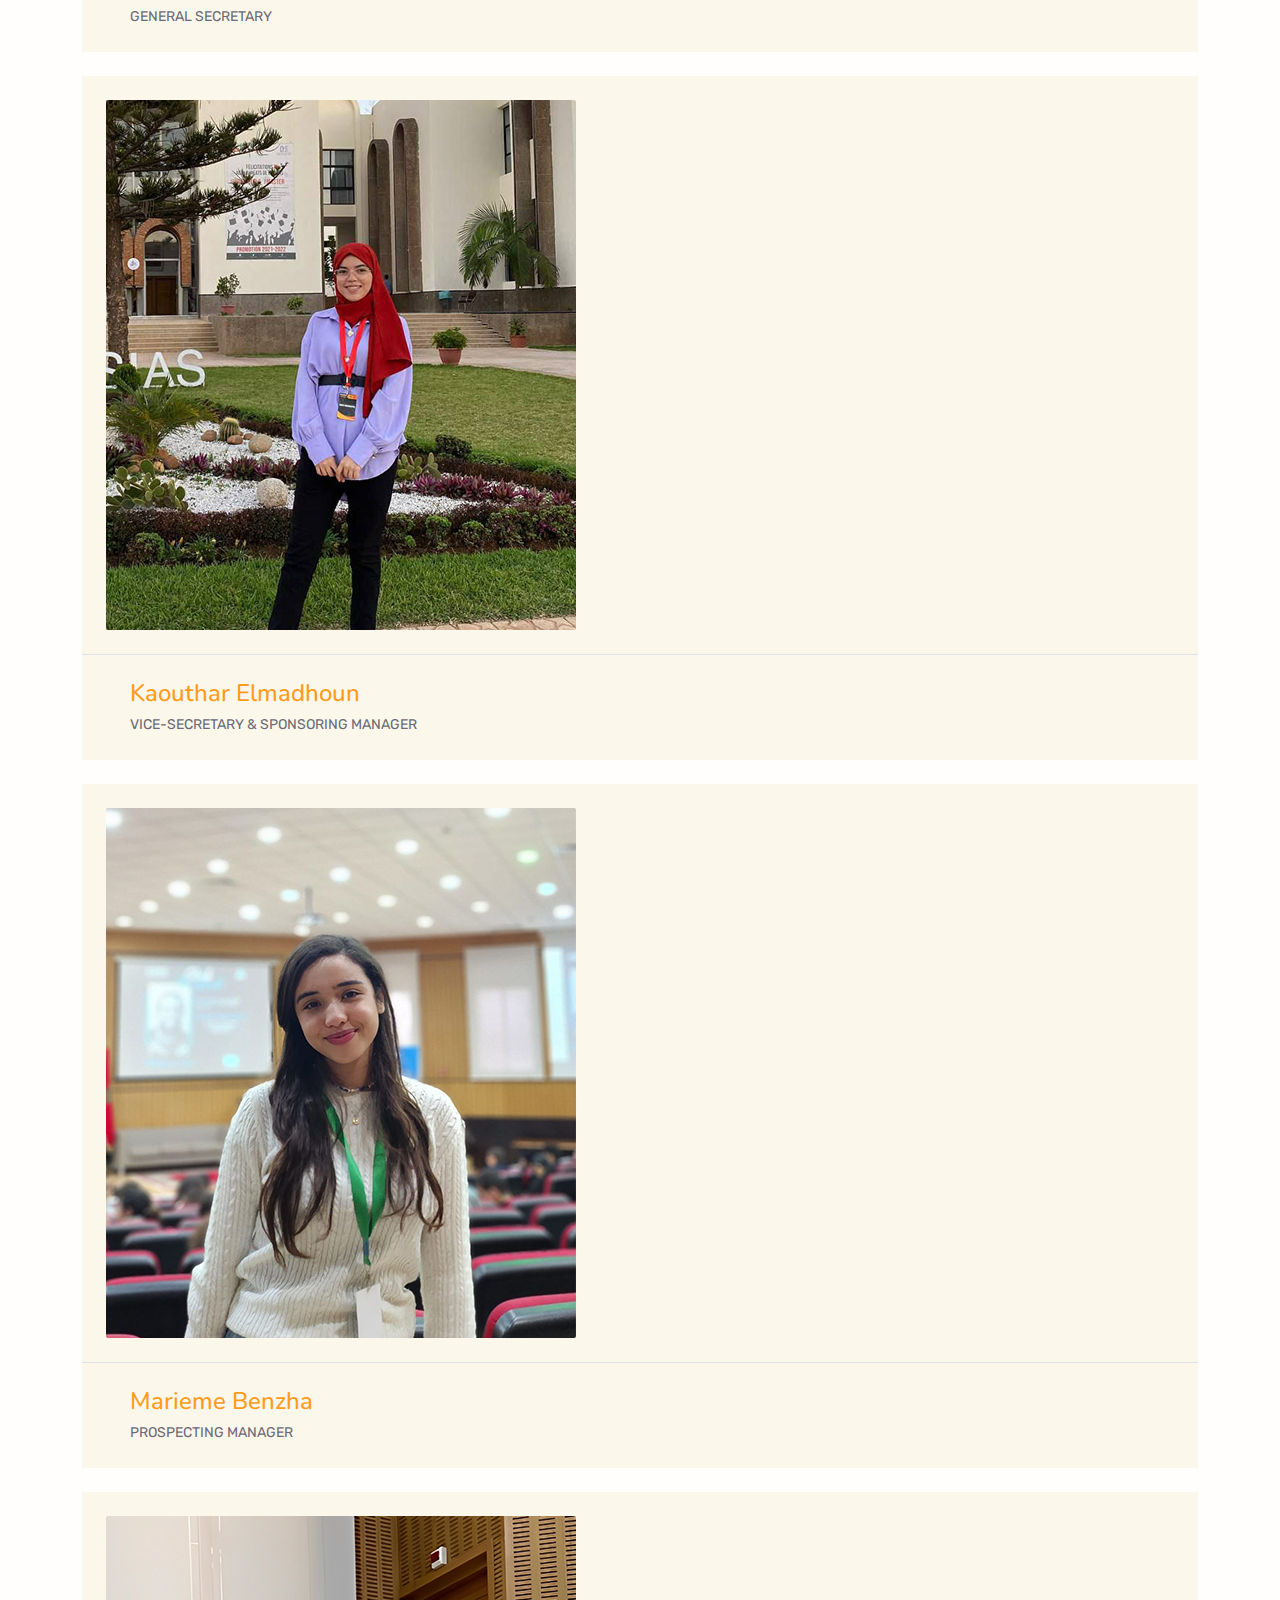
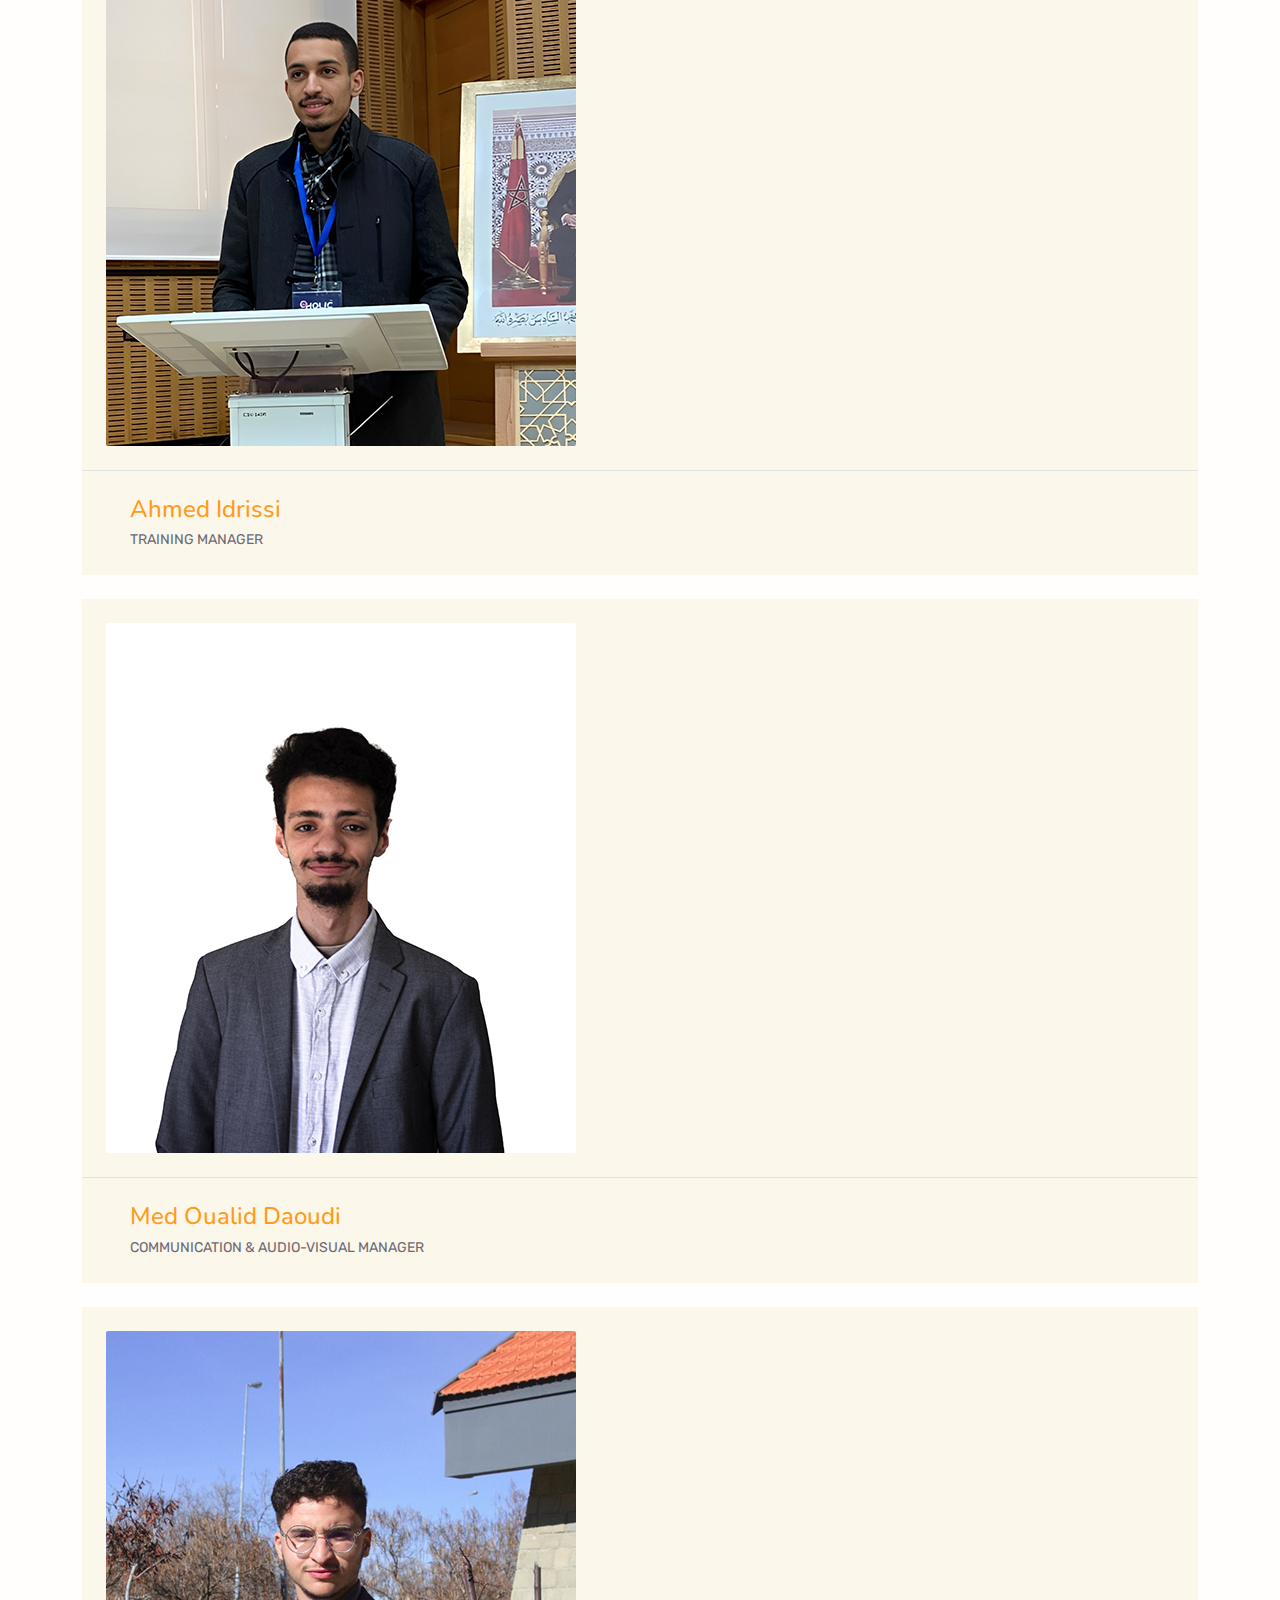
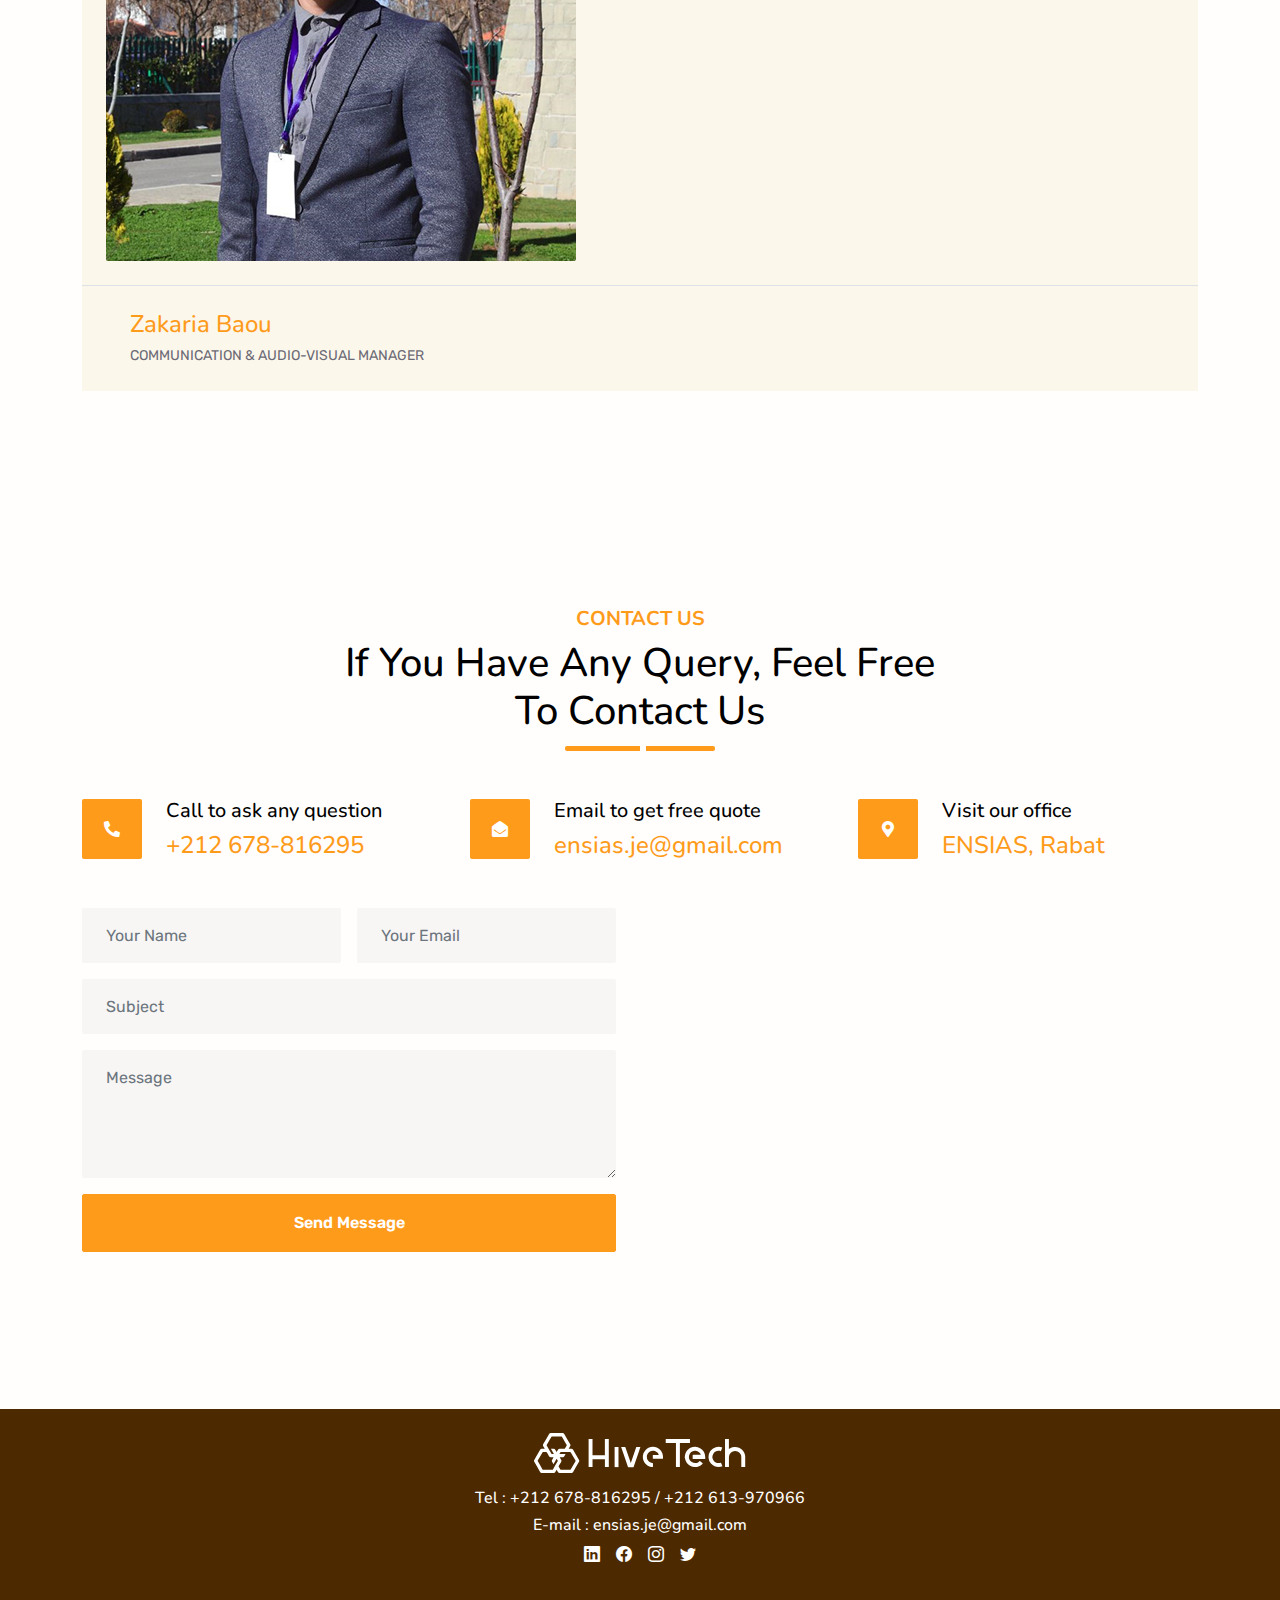
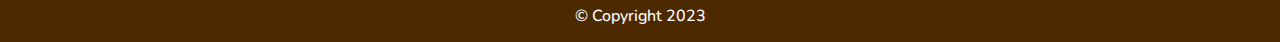
==== commit f854c34c: "add submit form code" ====
--- a/index.html
+++ b/index.html
@@ -387,7 +387,7 @@
                 </div>
                 <div class="col-lg-5">
                     <div class="bg-primary rounded h-100 d-flex align-items-center p-5 wow zoomIn" data-wow-delay="0.9s">
-                        <form action="https://formsubmit.co/idrissiahmed2002@gmail.com" method="POST">
+                        <form action="https://formsubmit.co/de69fb7d37dea7cf9a38641481b0f41a" method="POST">
                             <div class="row g-3">
                                 <div class="col-xl-12">
                                     <input name="name" type="text" class="form-control border-0" placeholder="Your Name" style="height: 55px;">
--- a/css/style.css
+++ b/css/style.css
@@ -164,6 +164,7 @@
 
     .navbar-dark .navbar-brand .hive-logo{
         fill: var(--primary);
+        height: 30px;
     }
 }
 
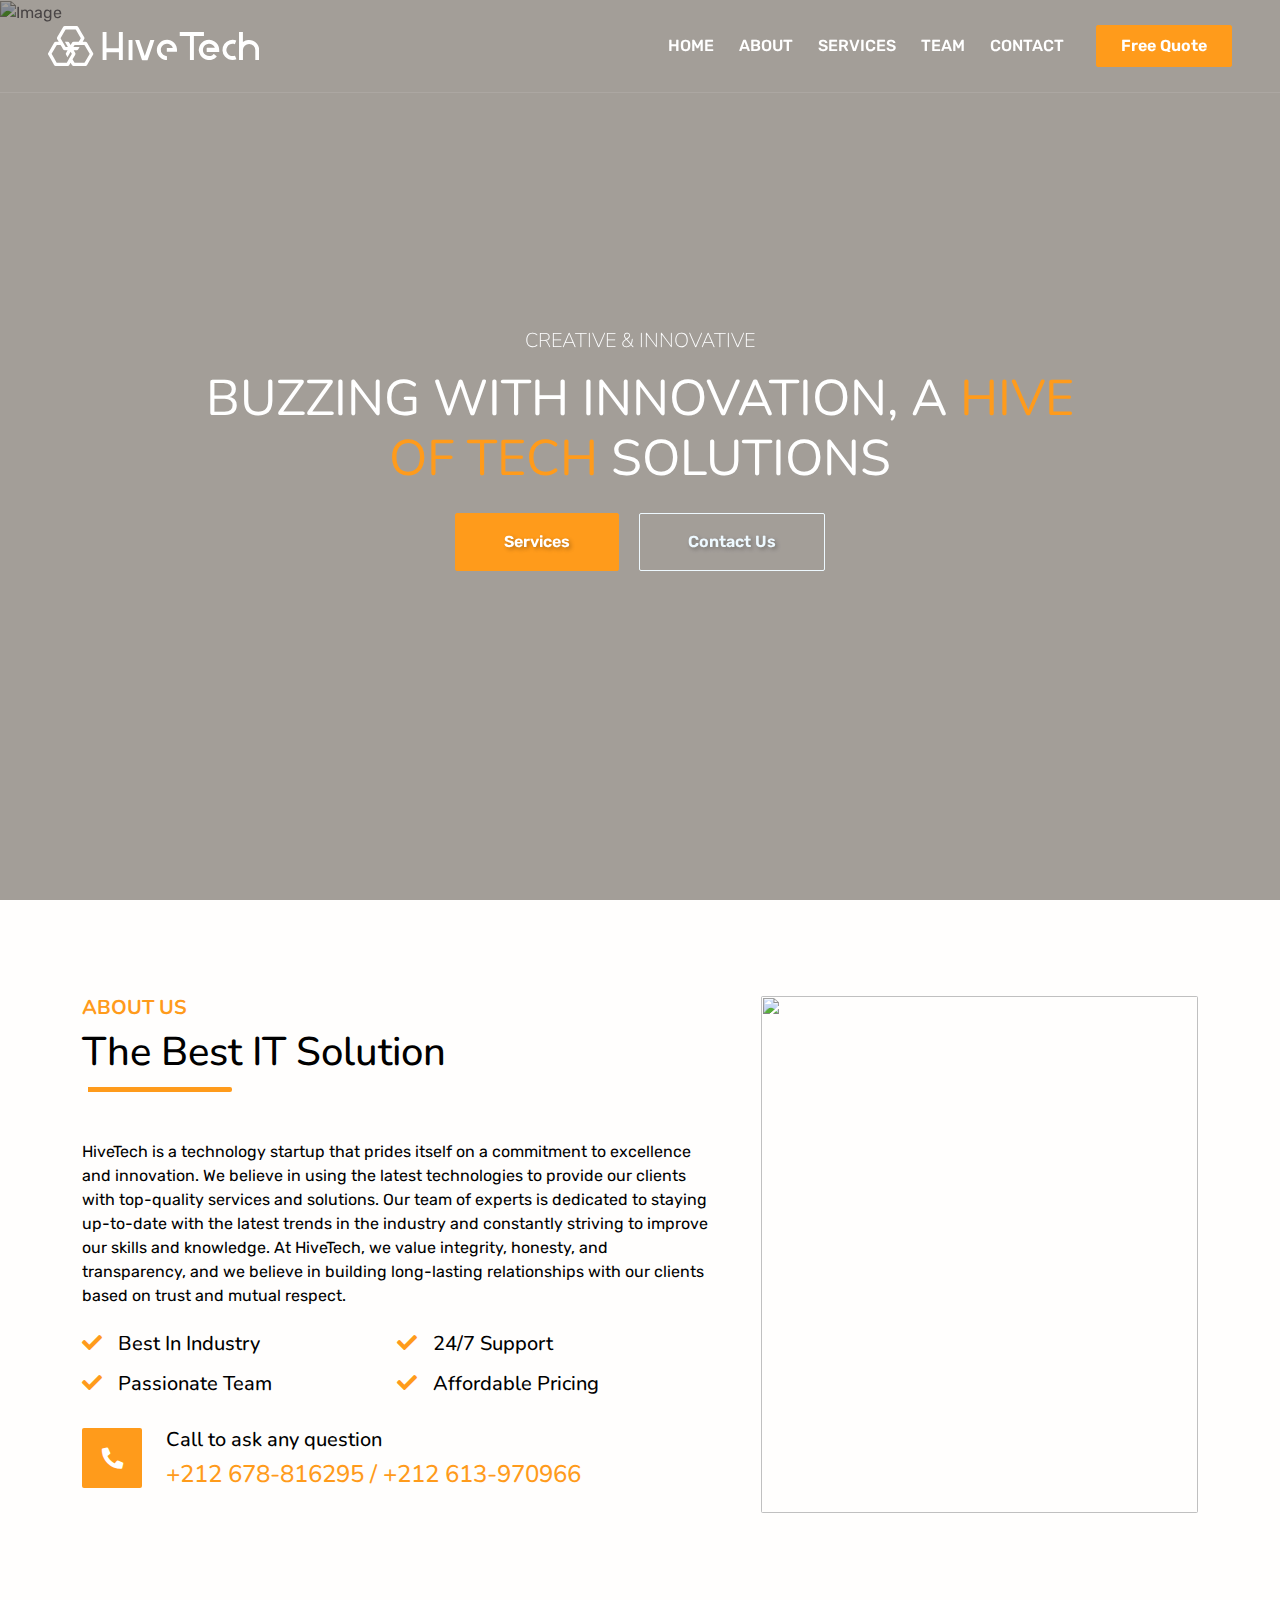
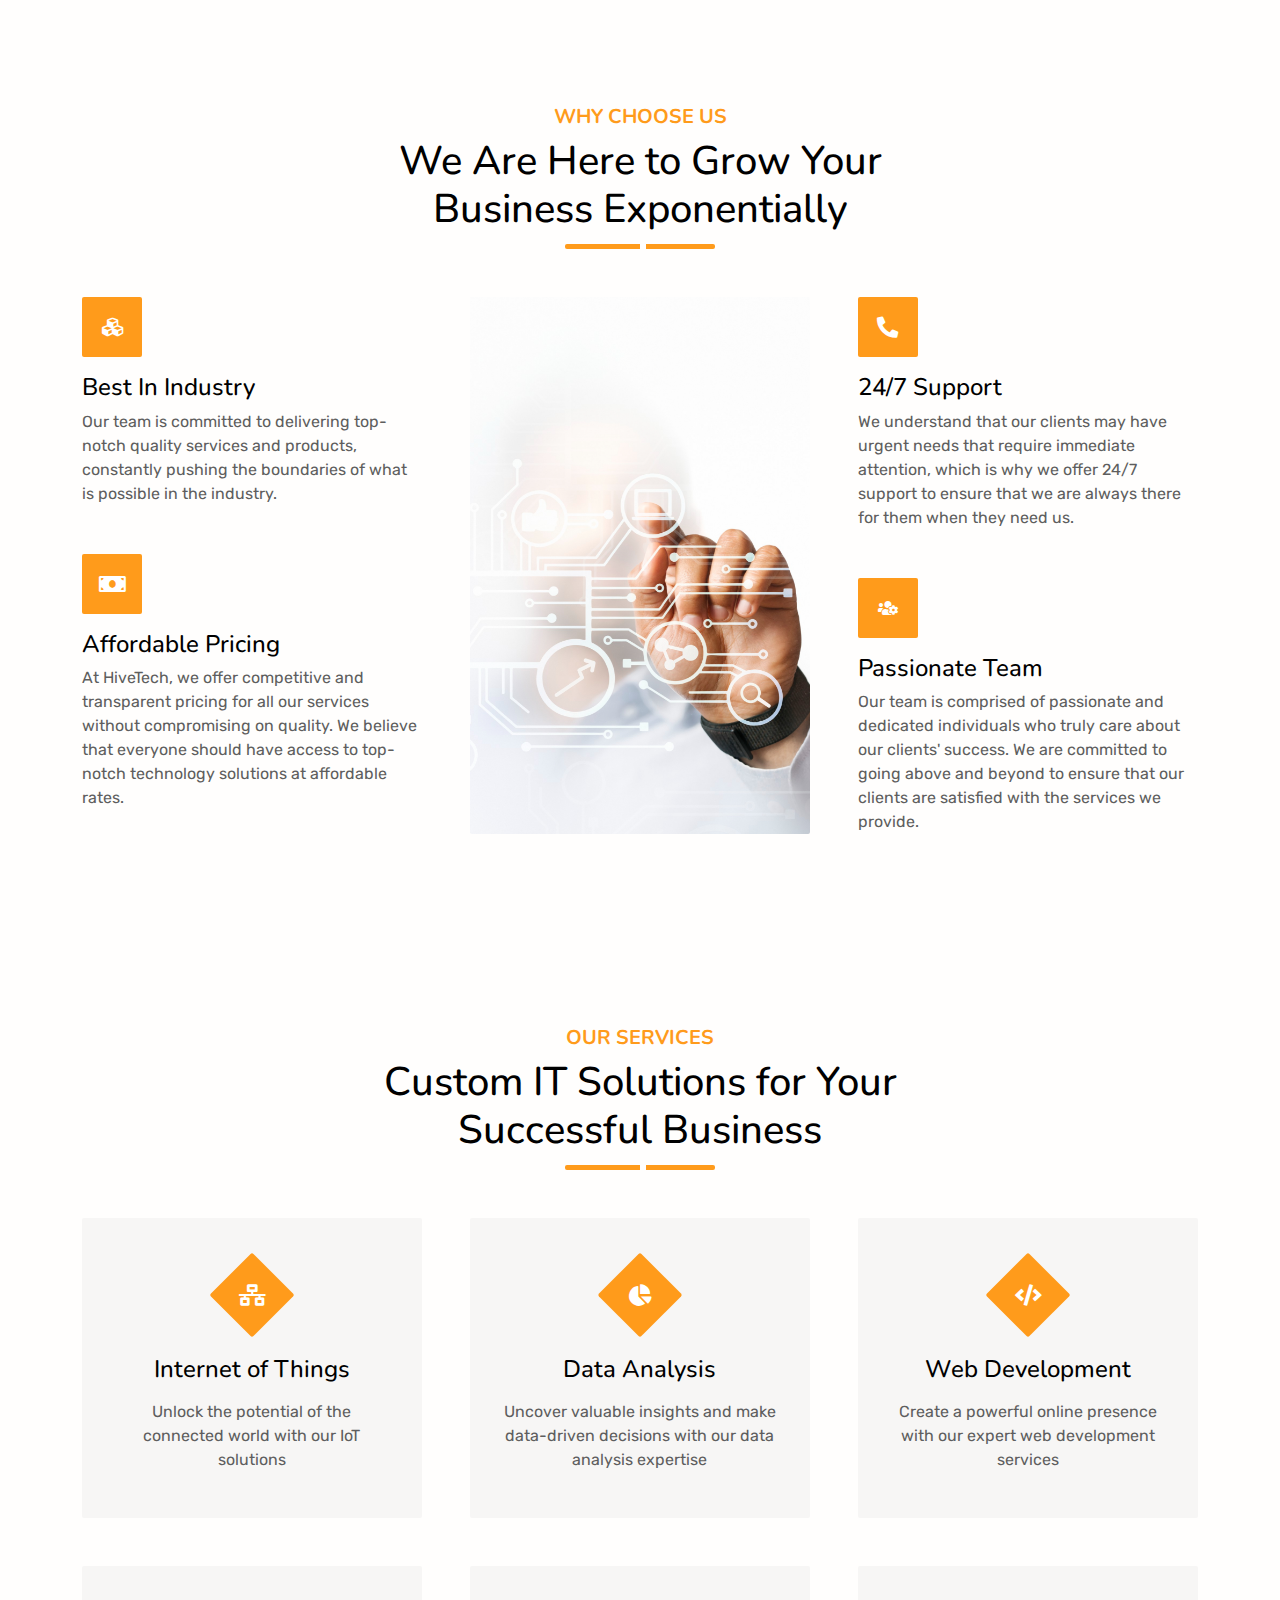
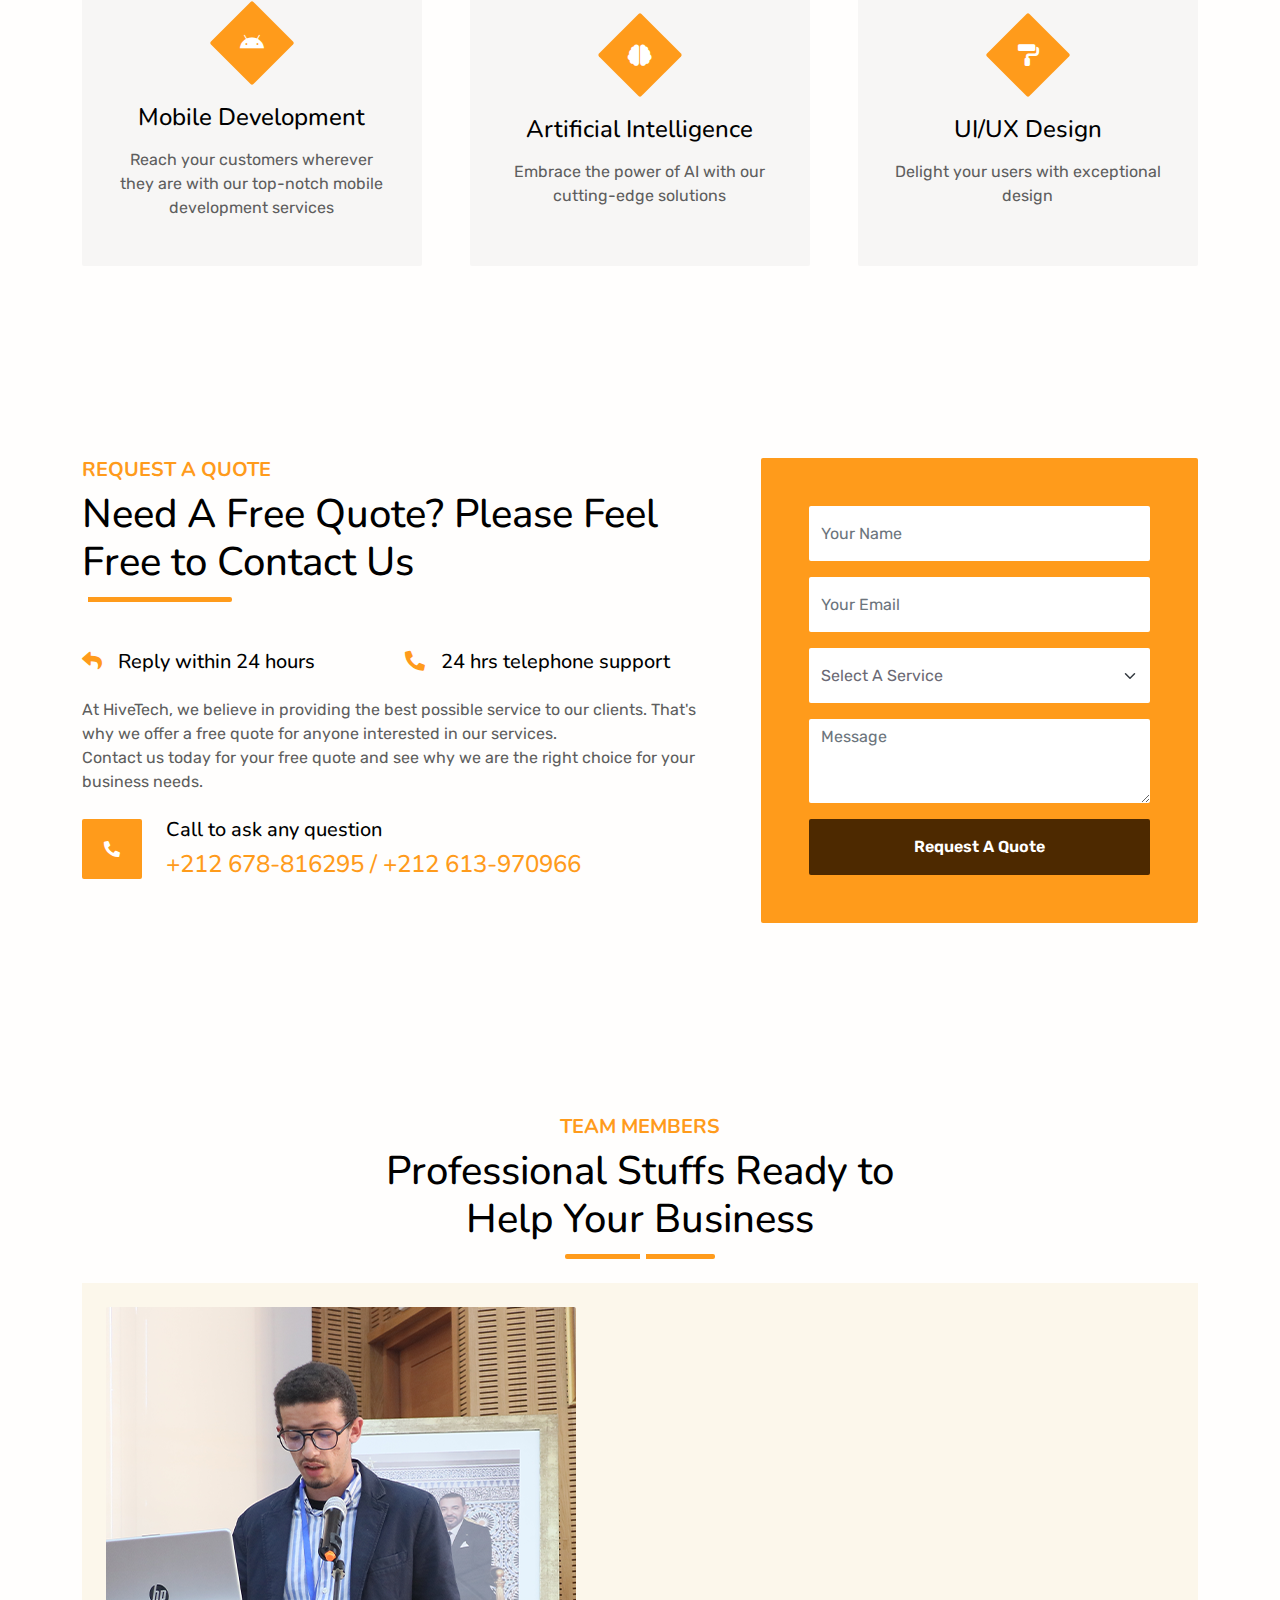
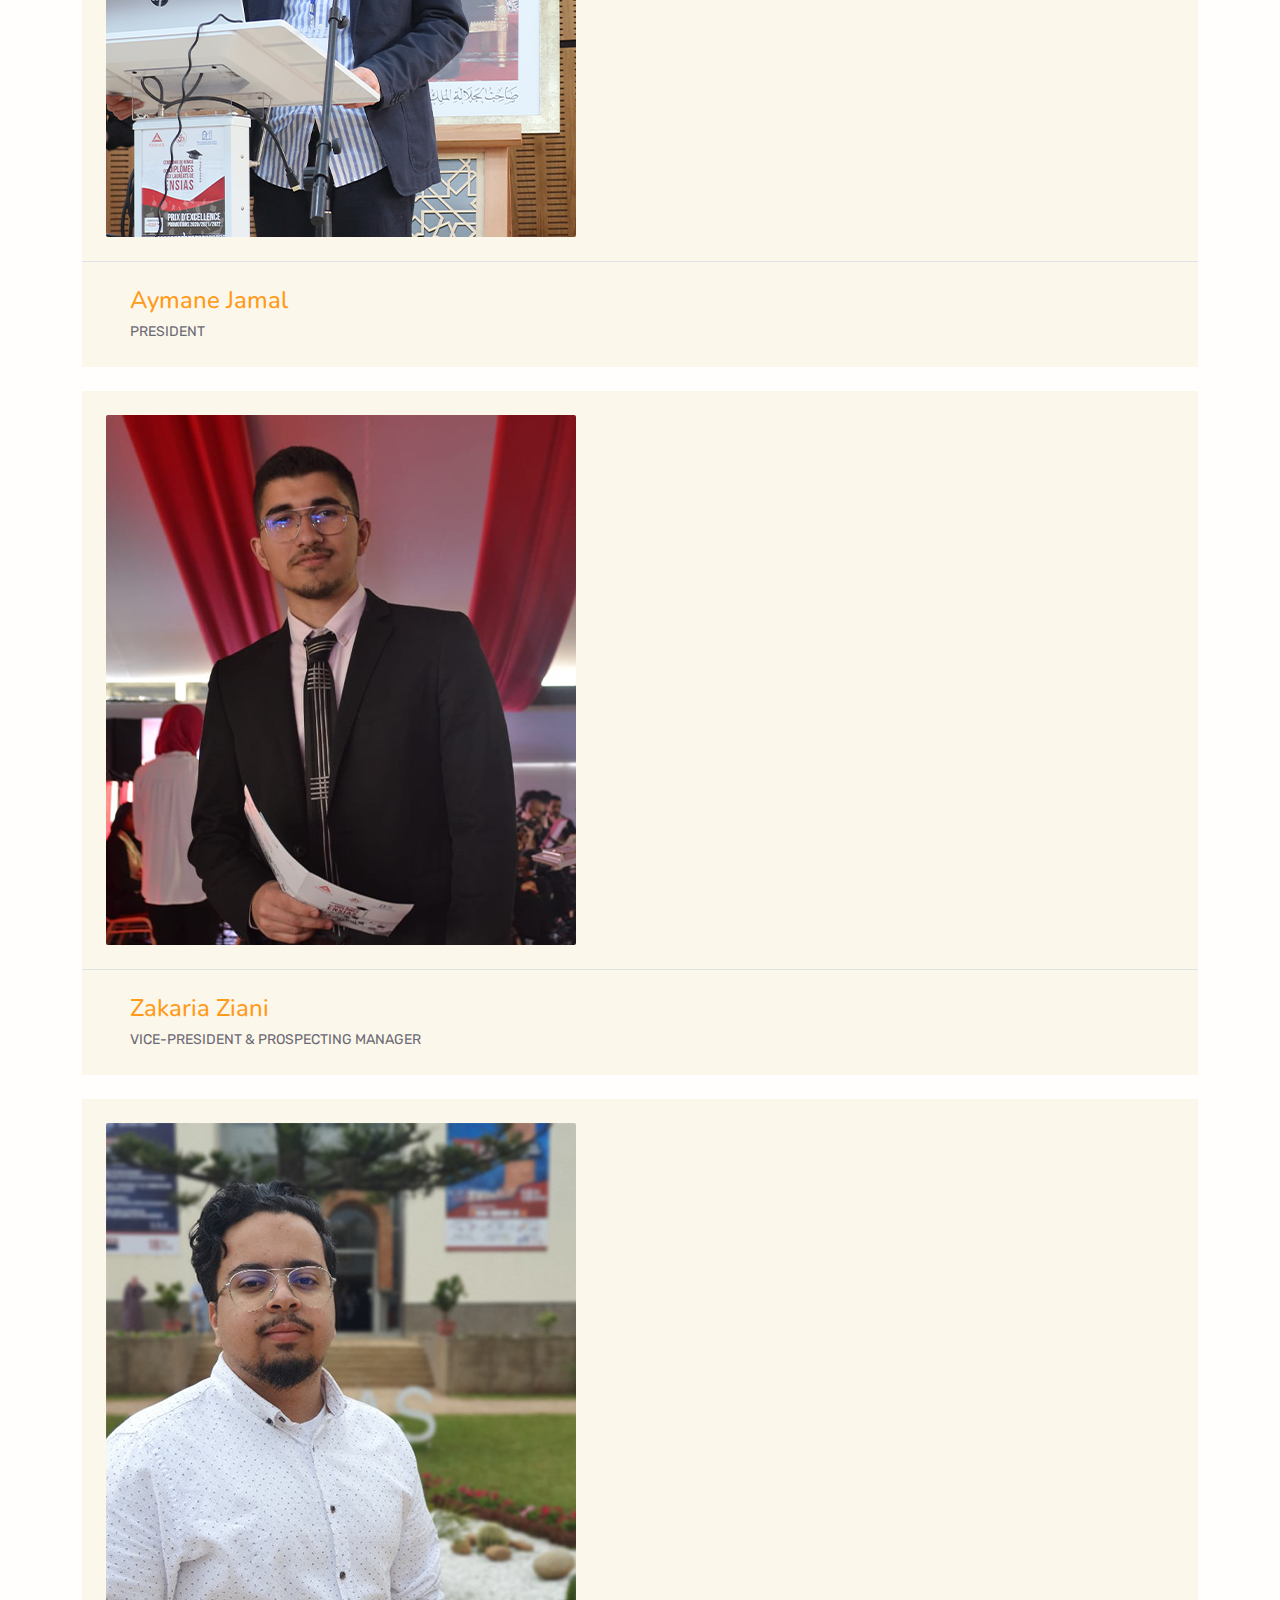
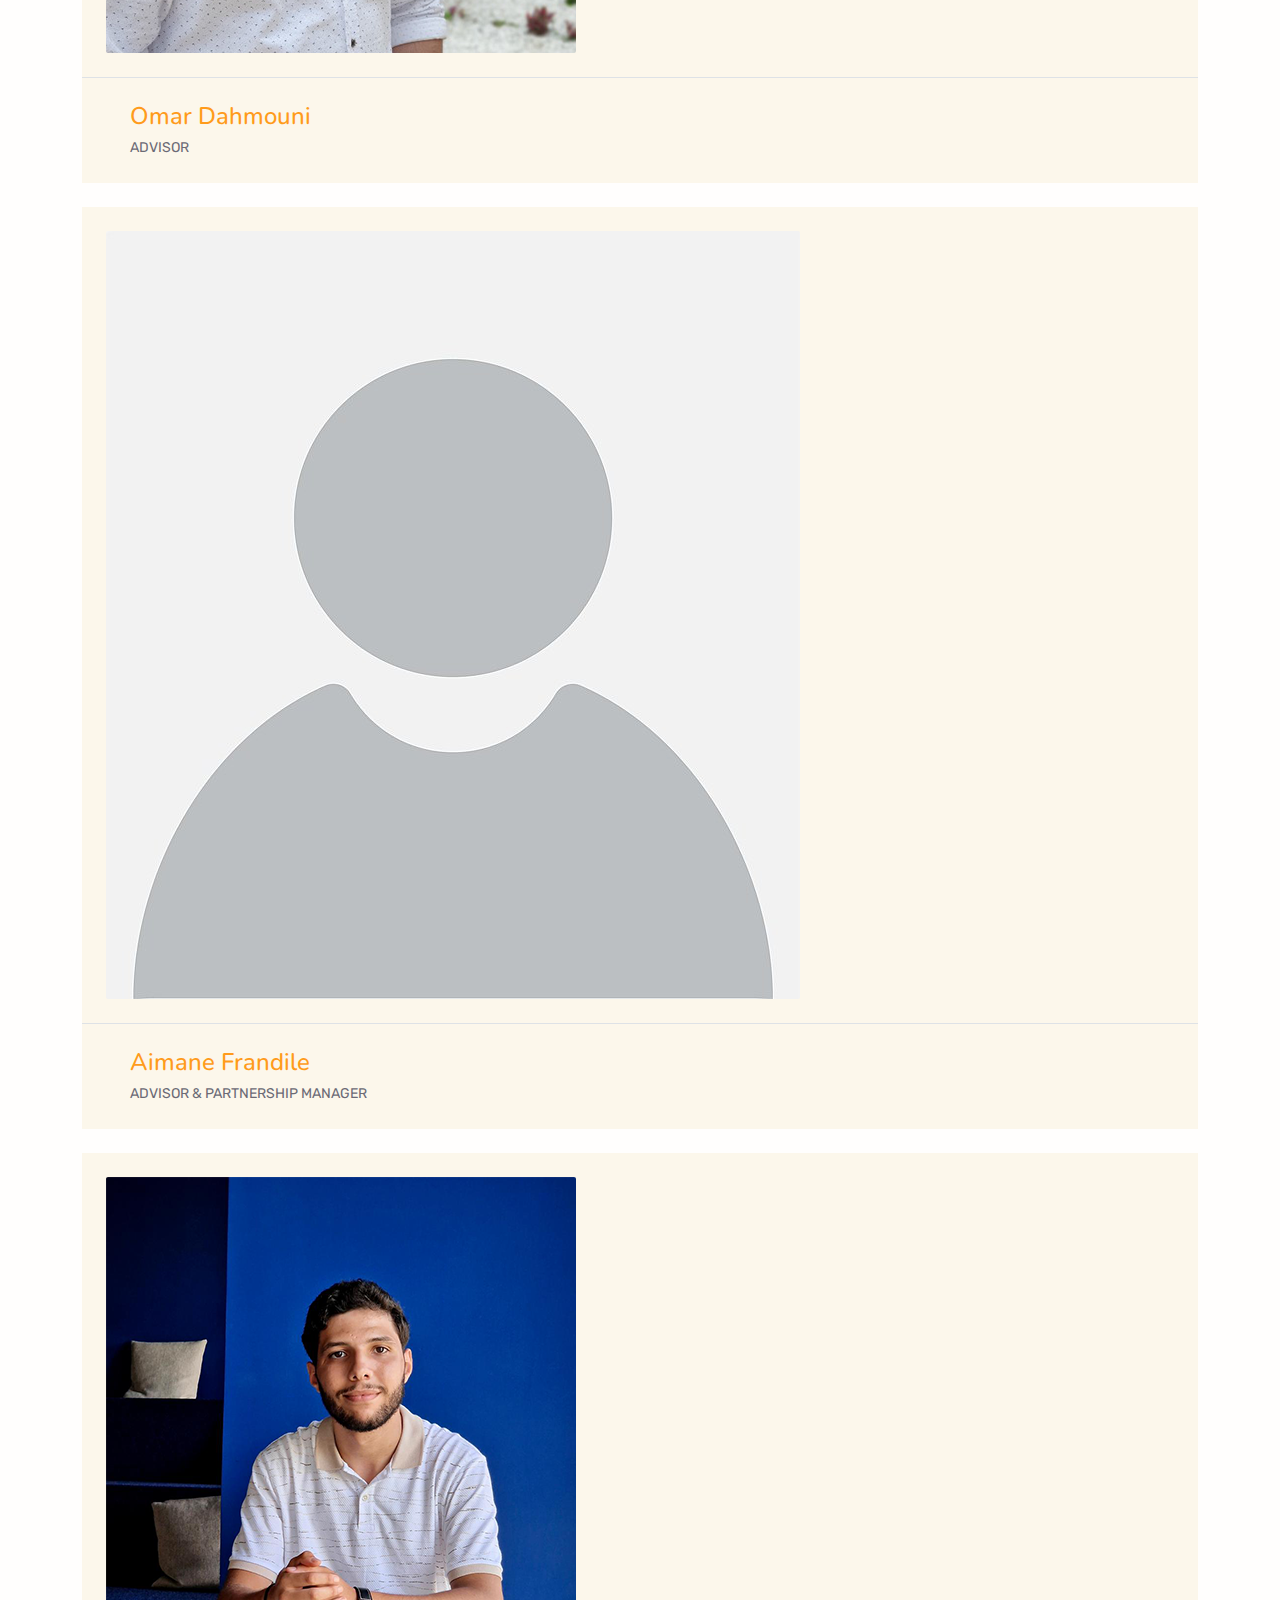
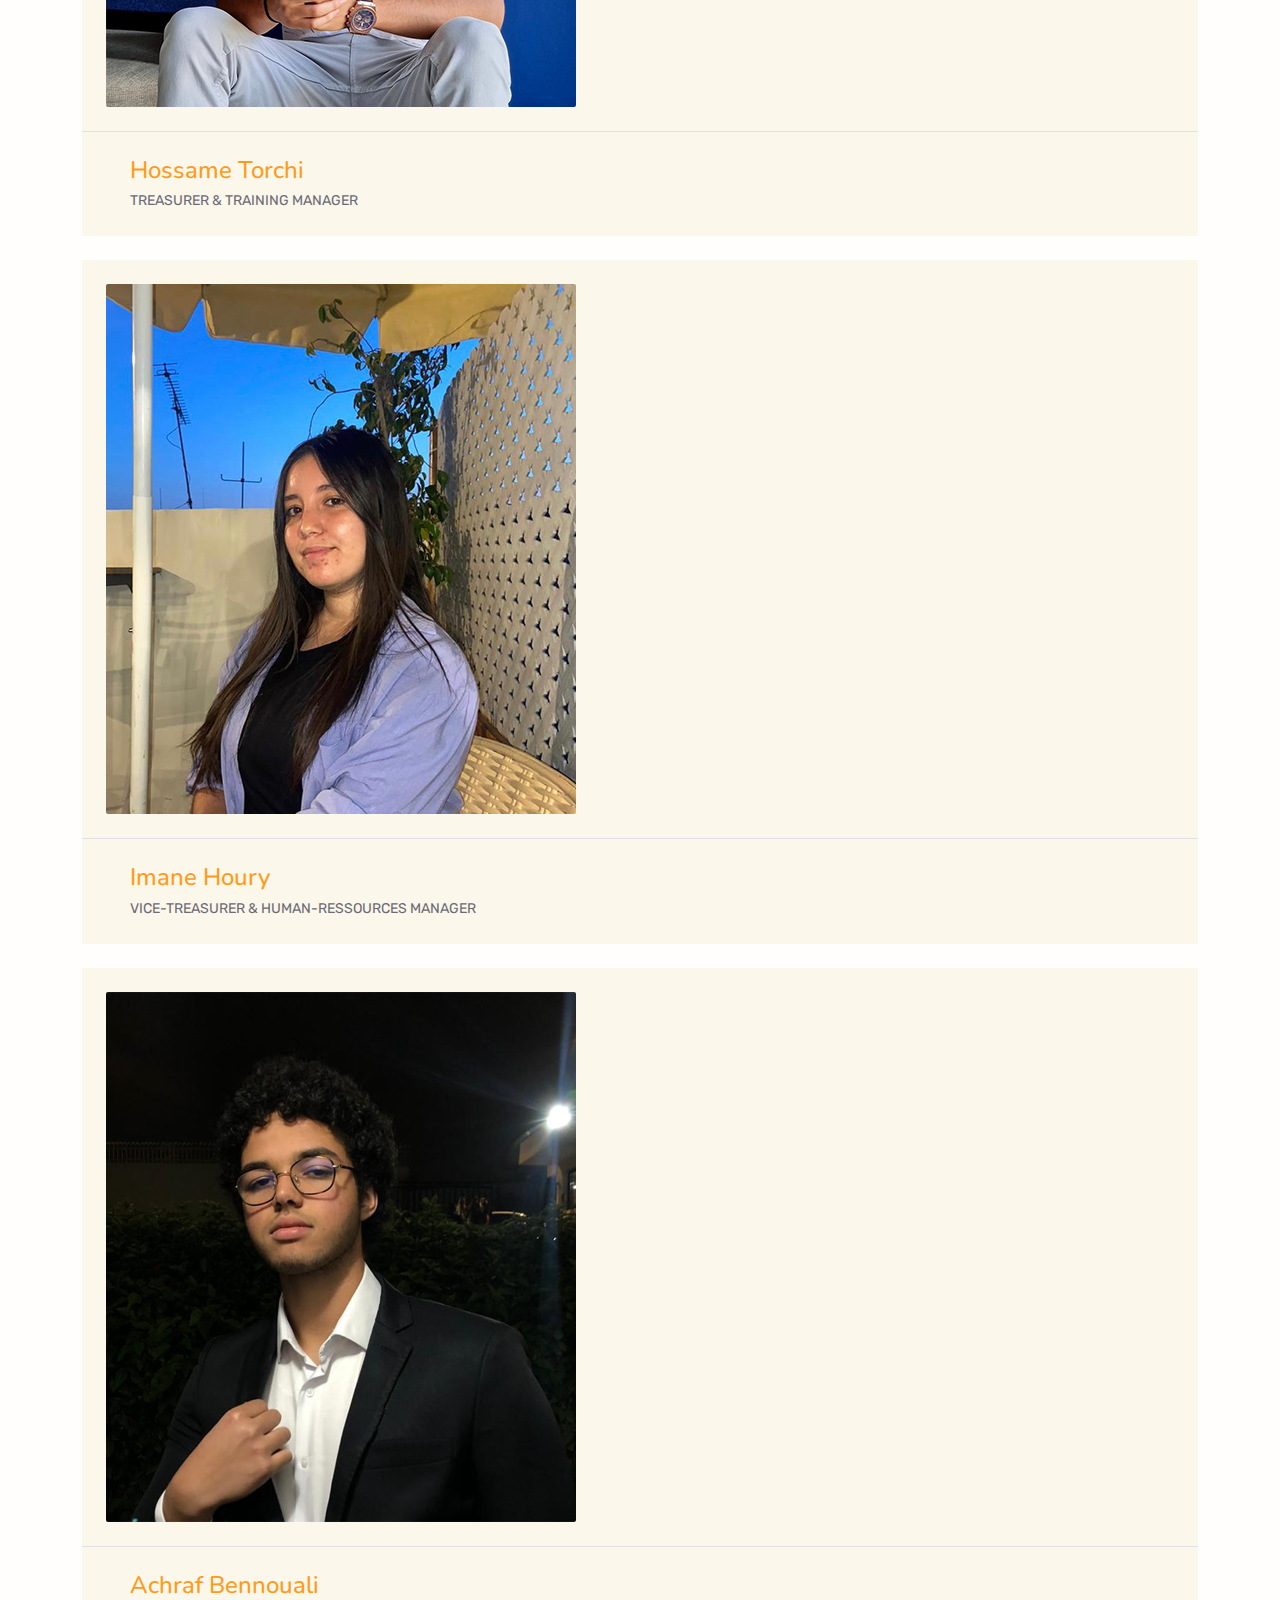
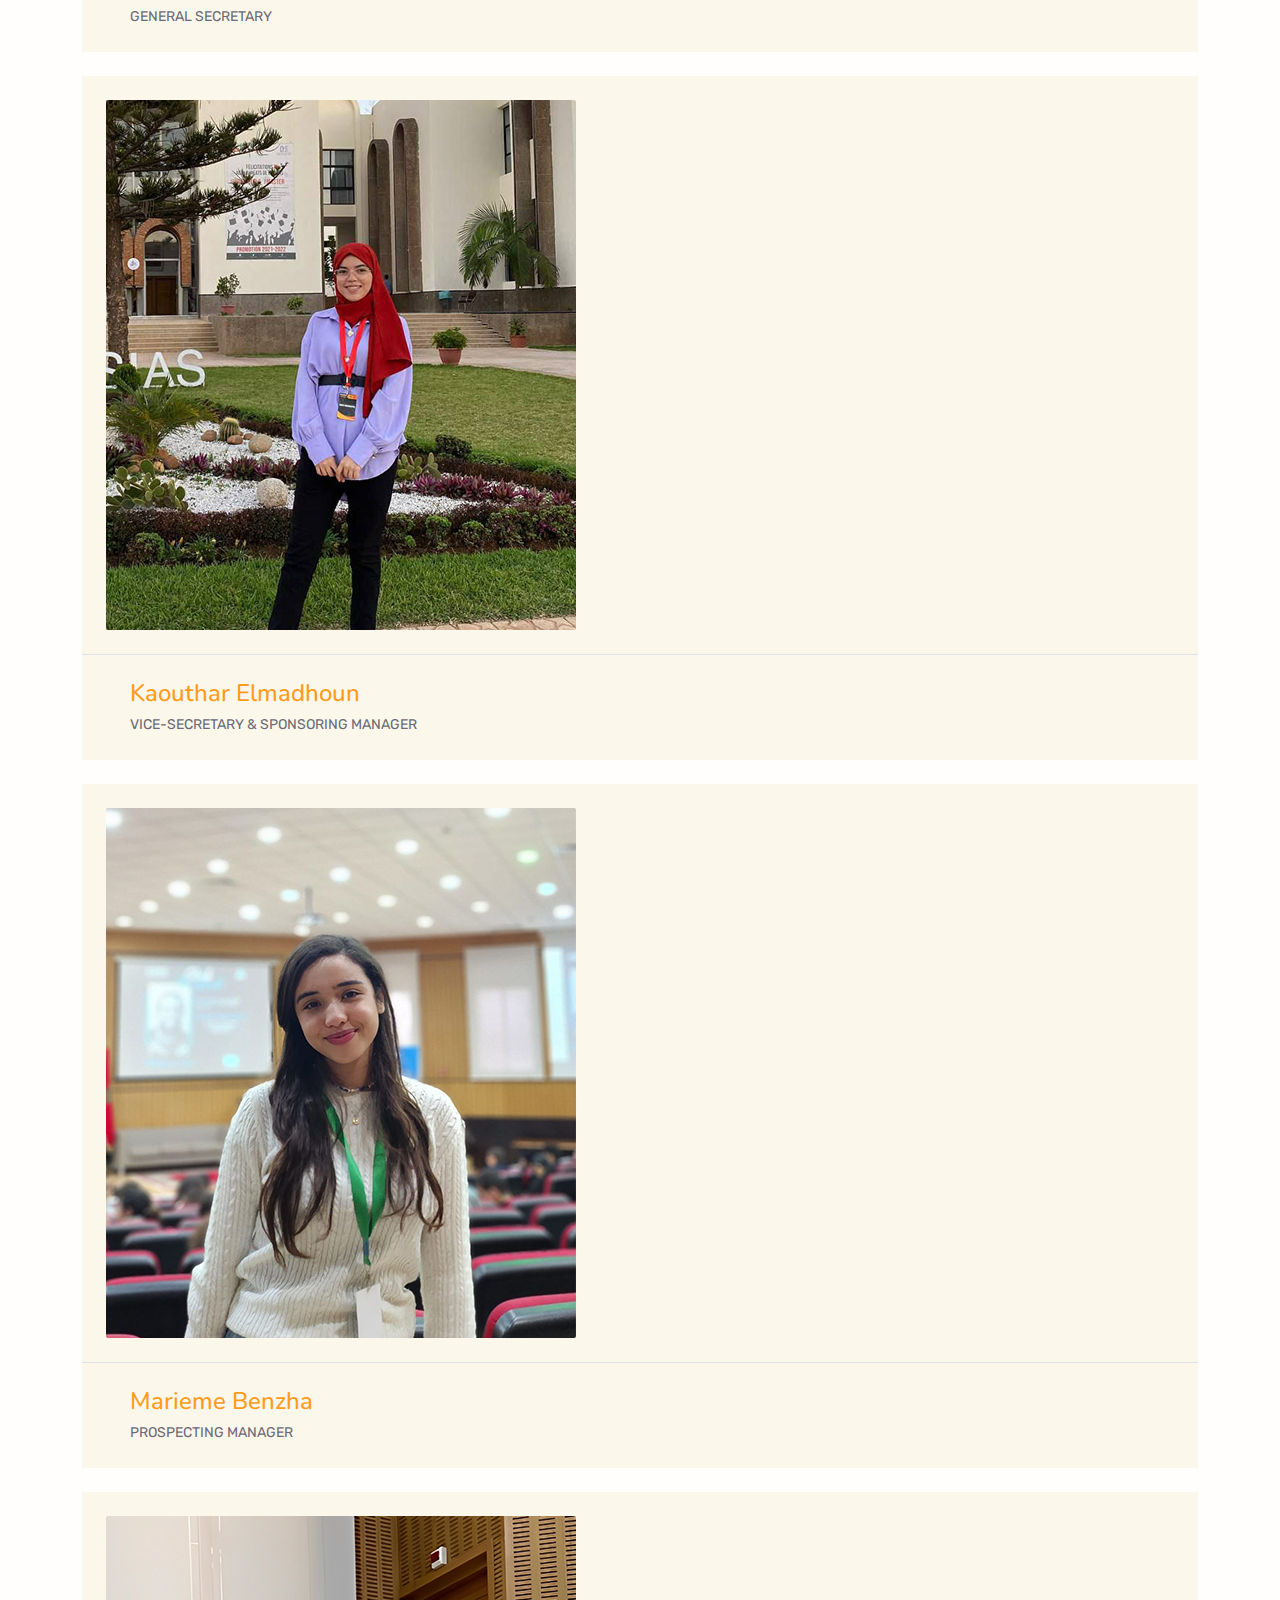
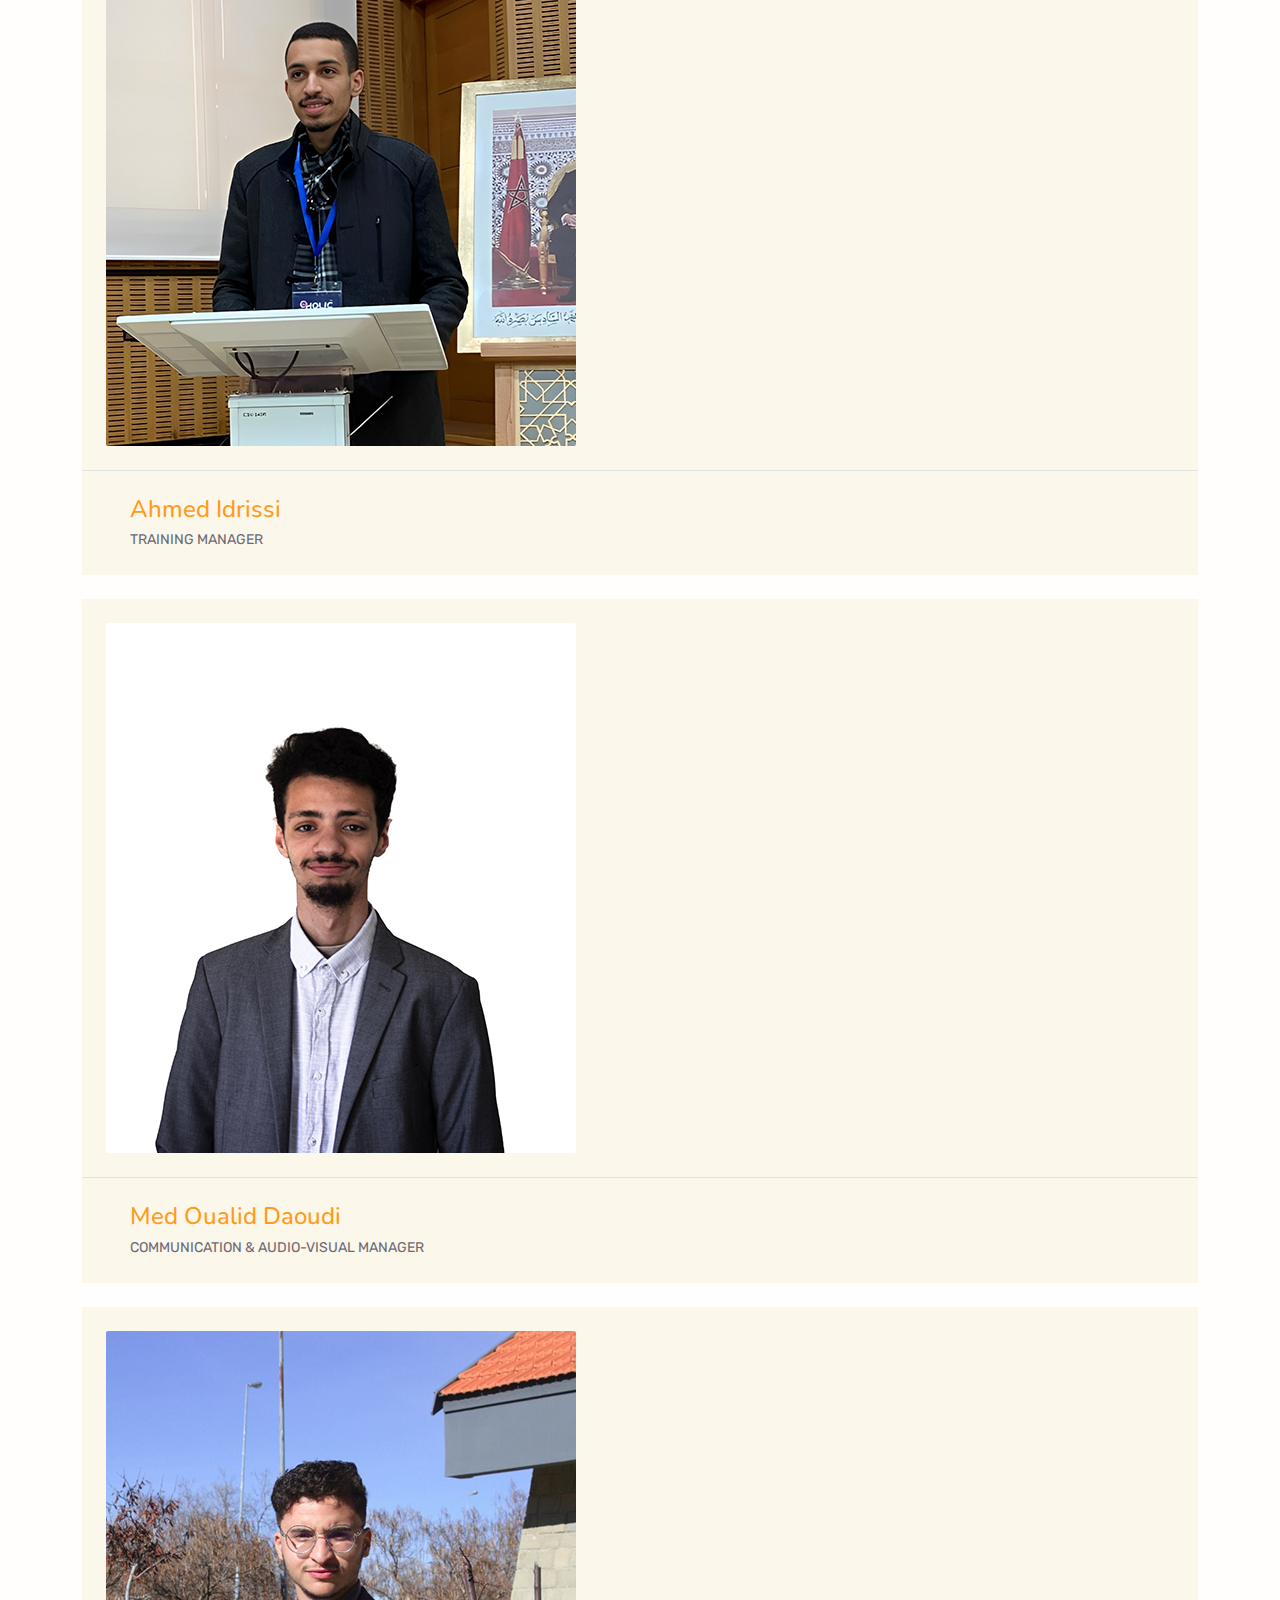
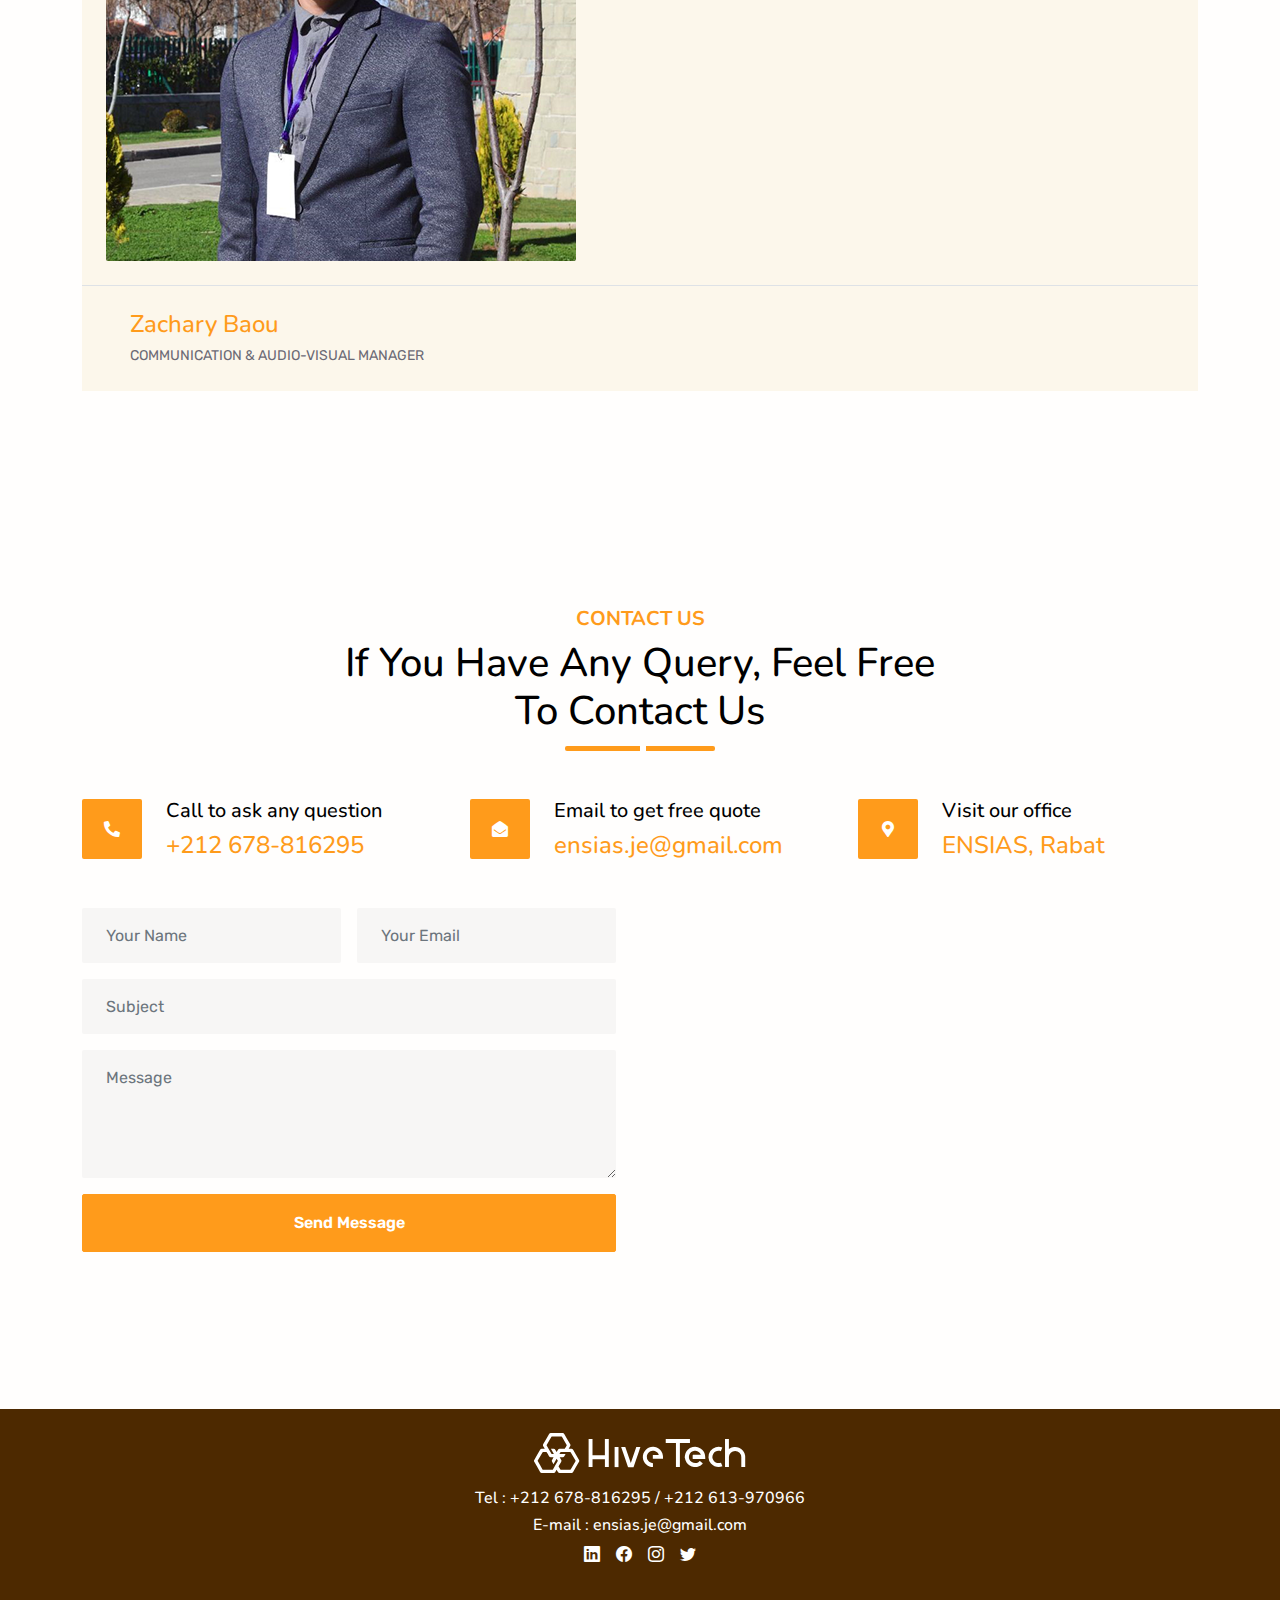
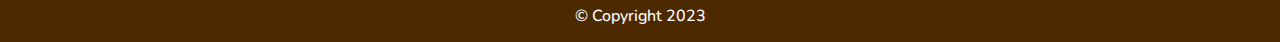
==== commit 89100ef1: "fix zachary name" ====
--- a/index.html
+++ b/index.html
@@ -534,7 +534,7 @@
                         <img class="img-fluid rounded" src="img/baou.png" >
                     </div>
                     <div class="pt-4 px-5 pb-4">
-                        <h4 class="text-primary mb-1">Zakaria Baou</h4>
+                        <h4 class="text-primary mb-1">Zachary Baou</h4>
                         <small class="text-uppercase">Communication & Audio-Visual Manager</small>
                     </div>
                 </div>
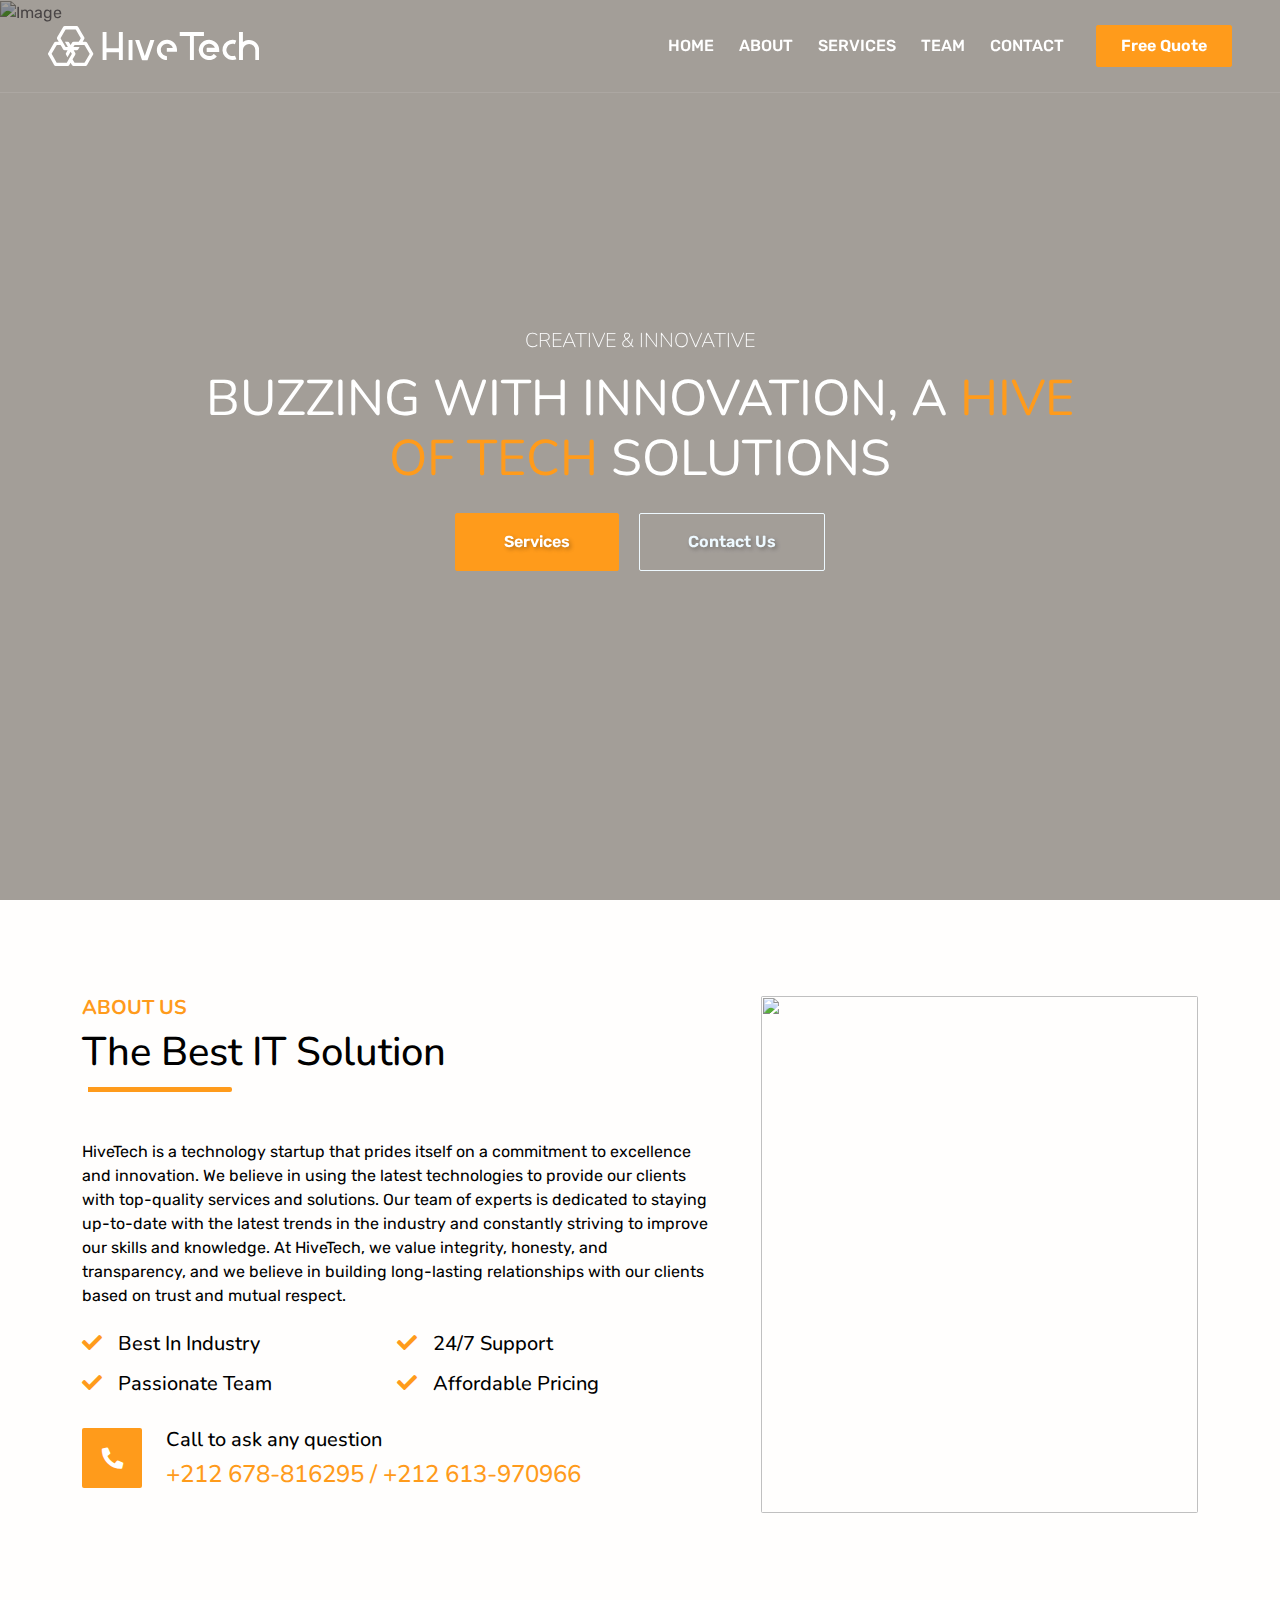
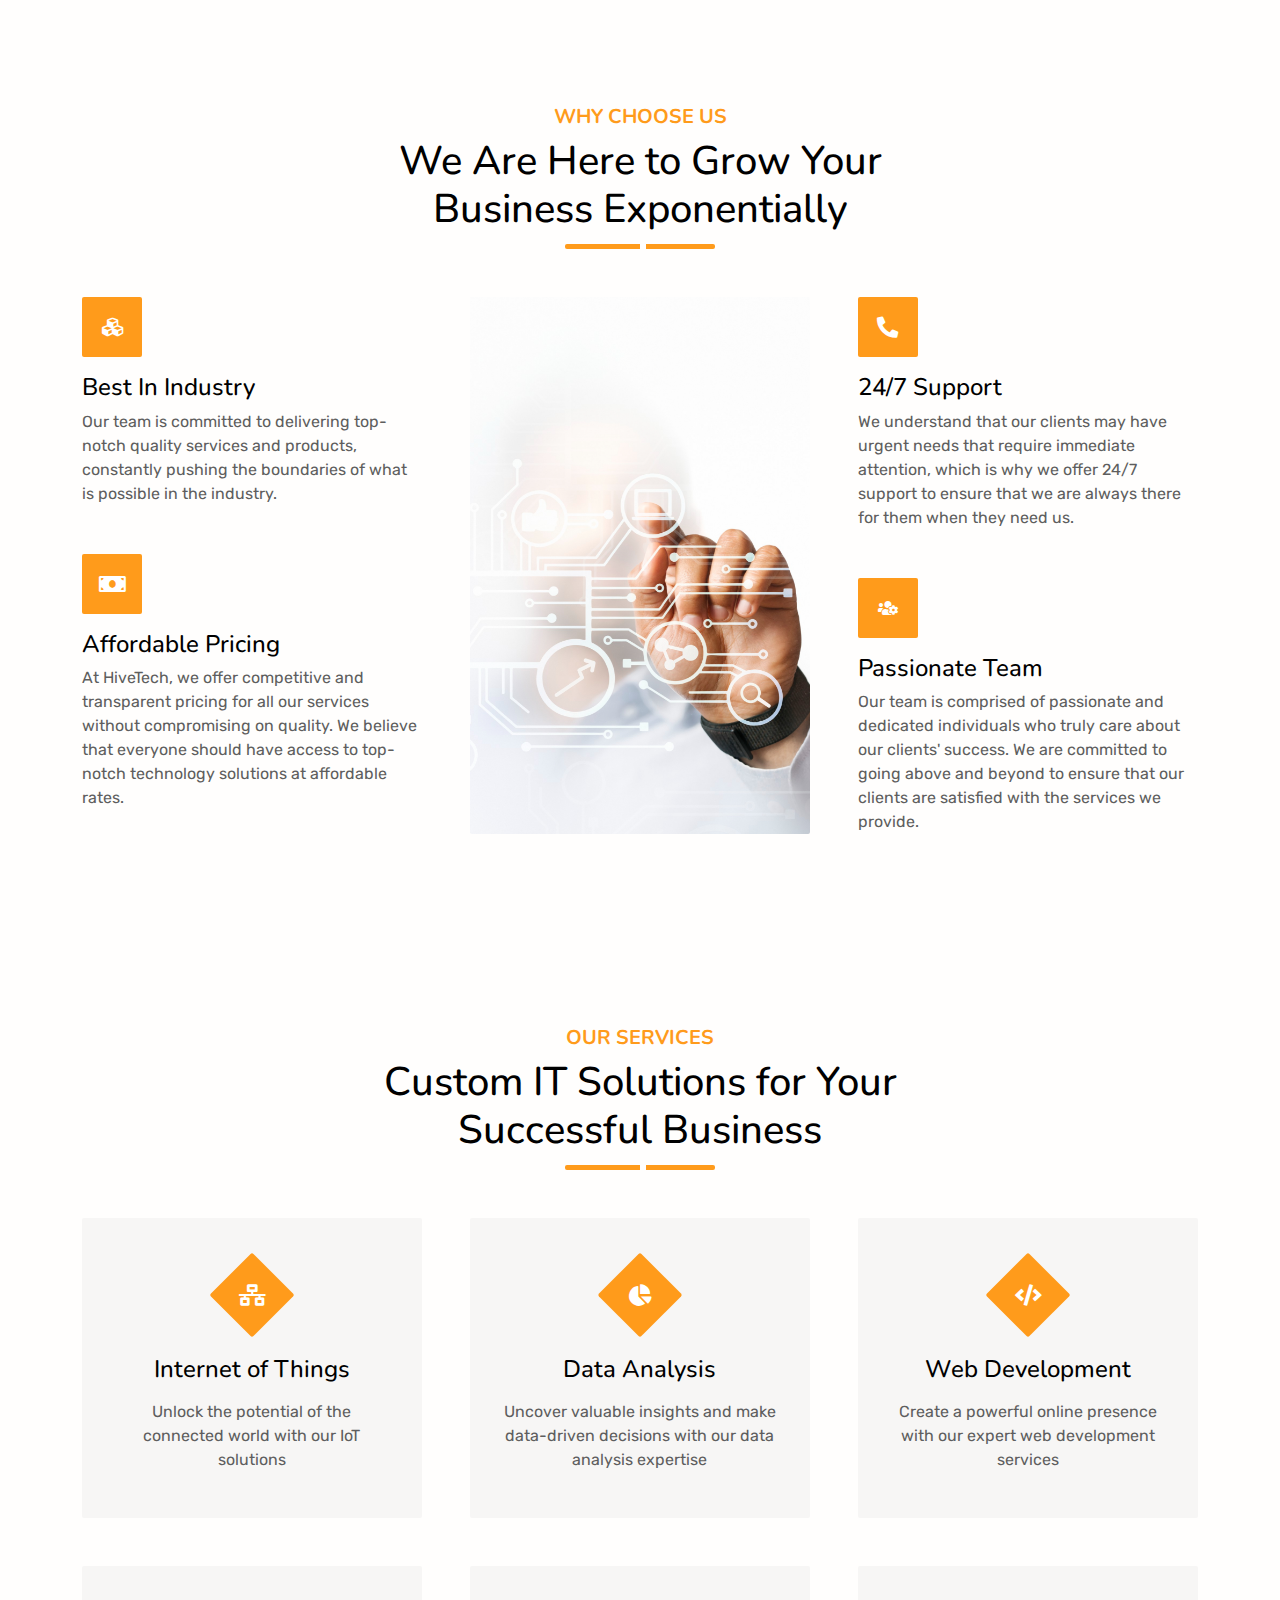
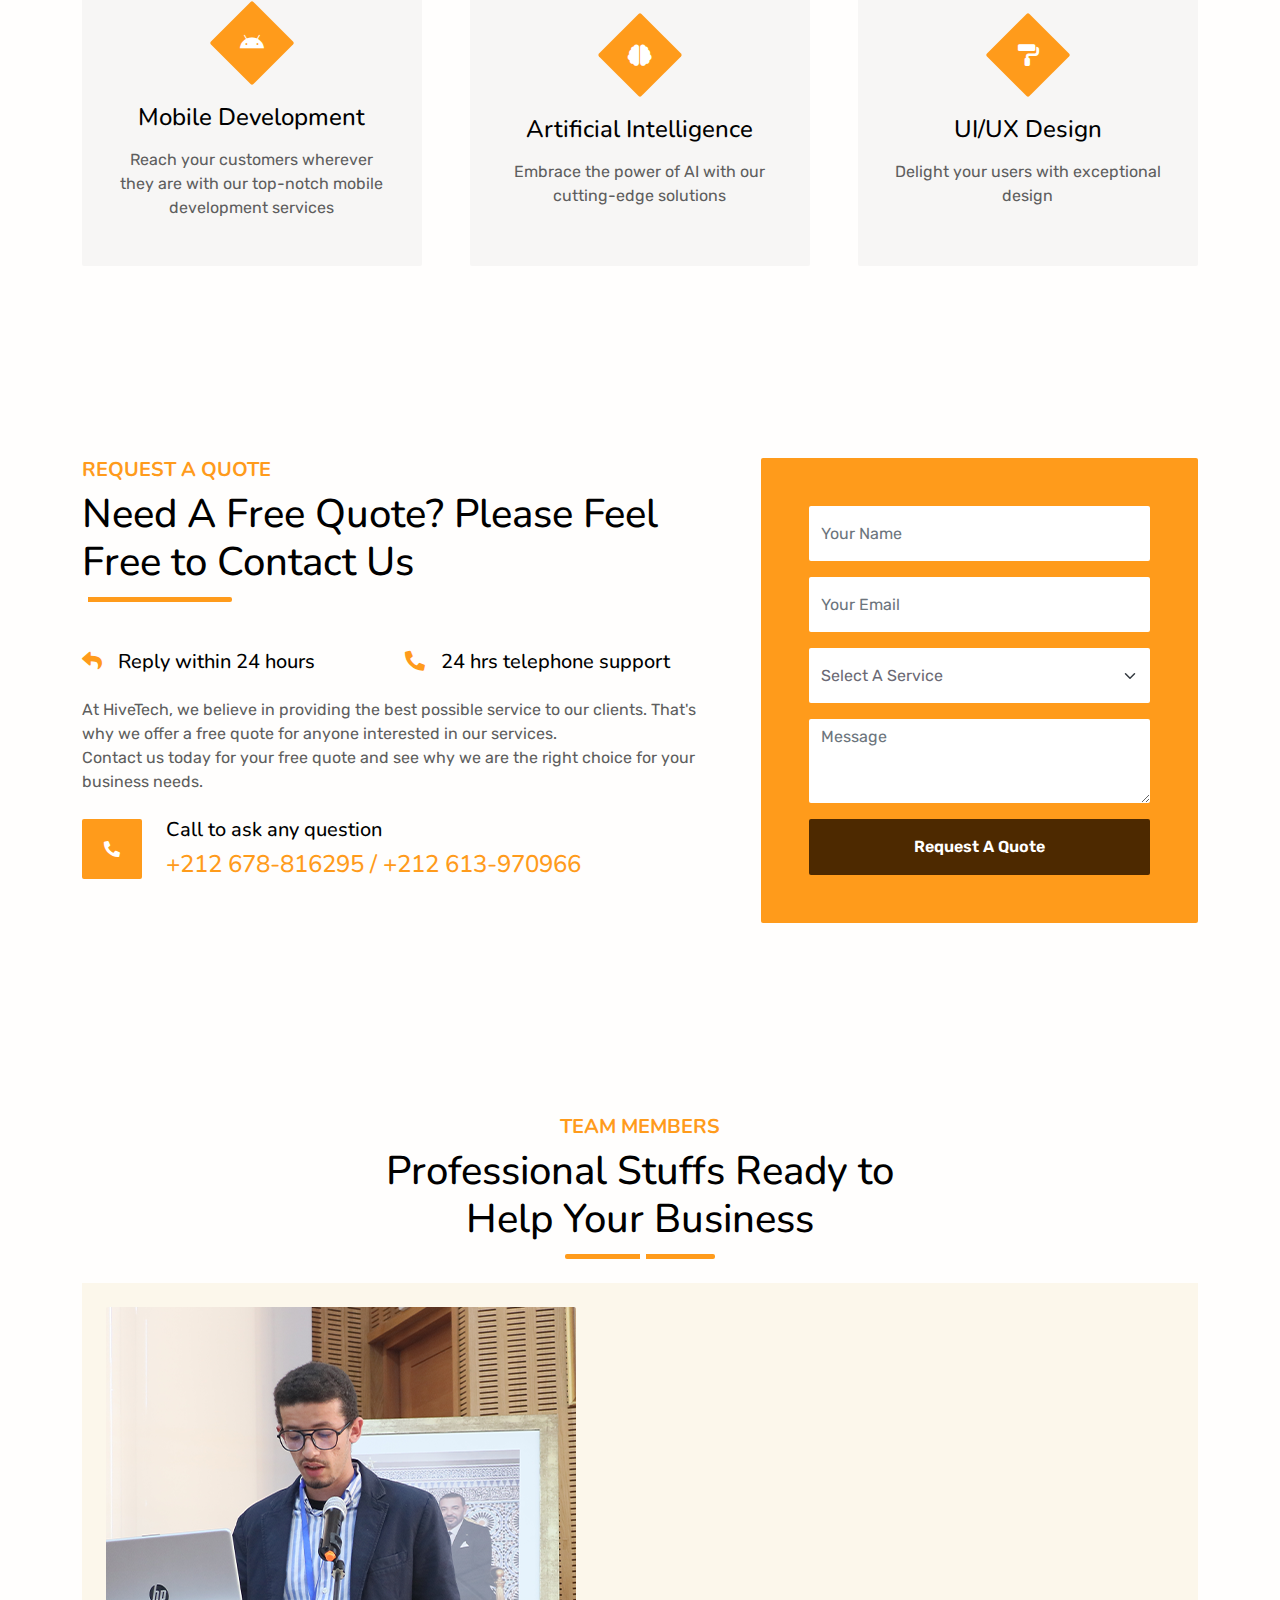
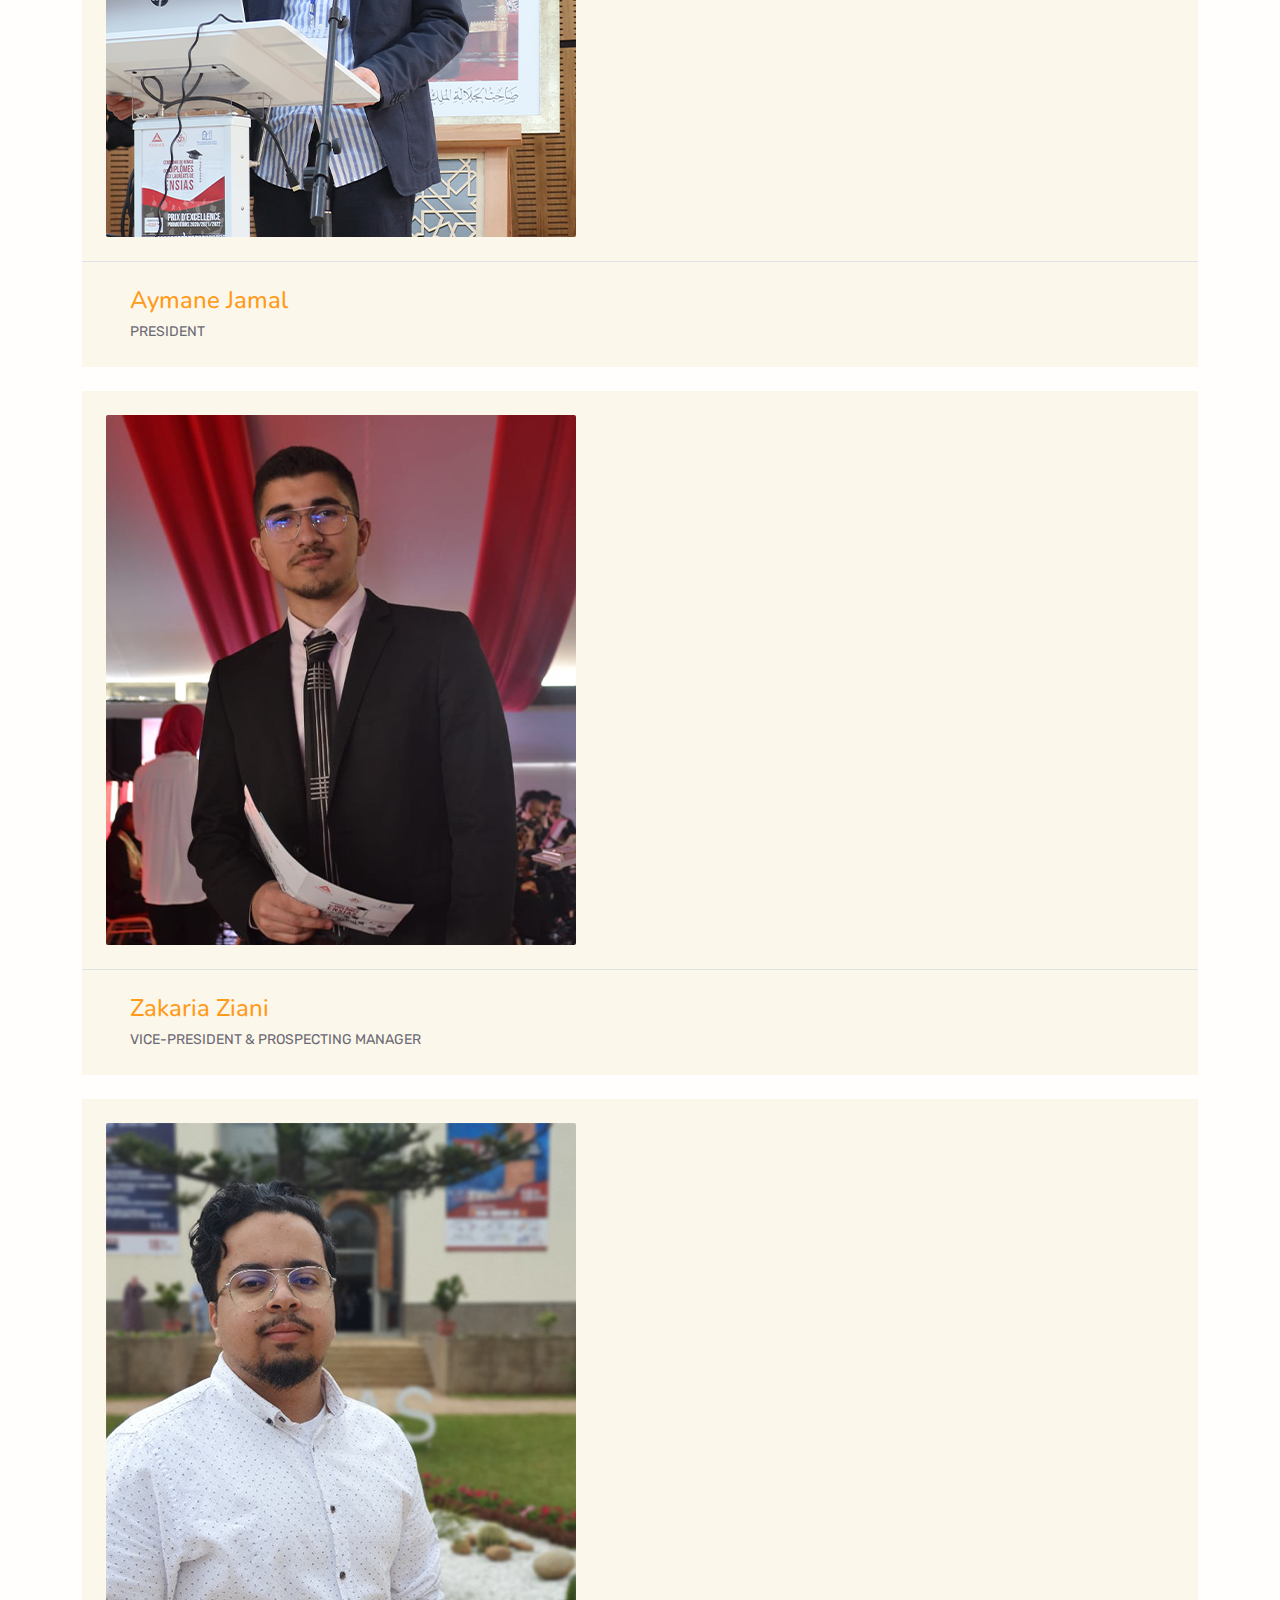
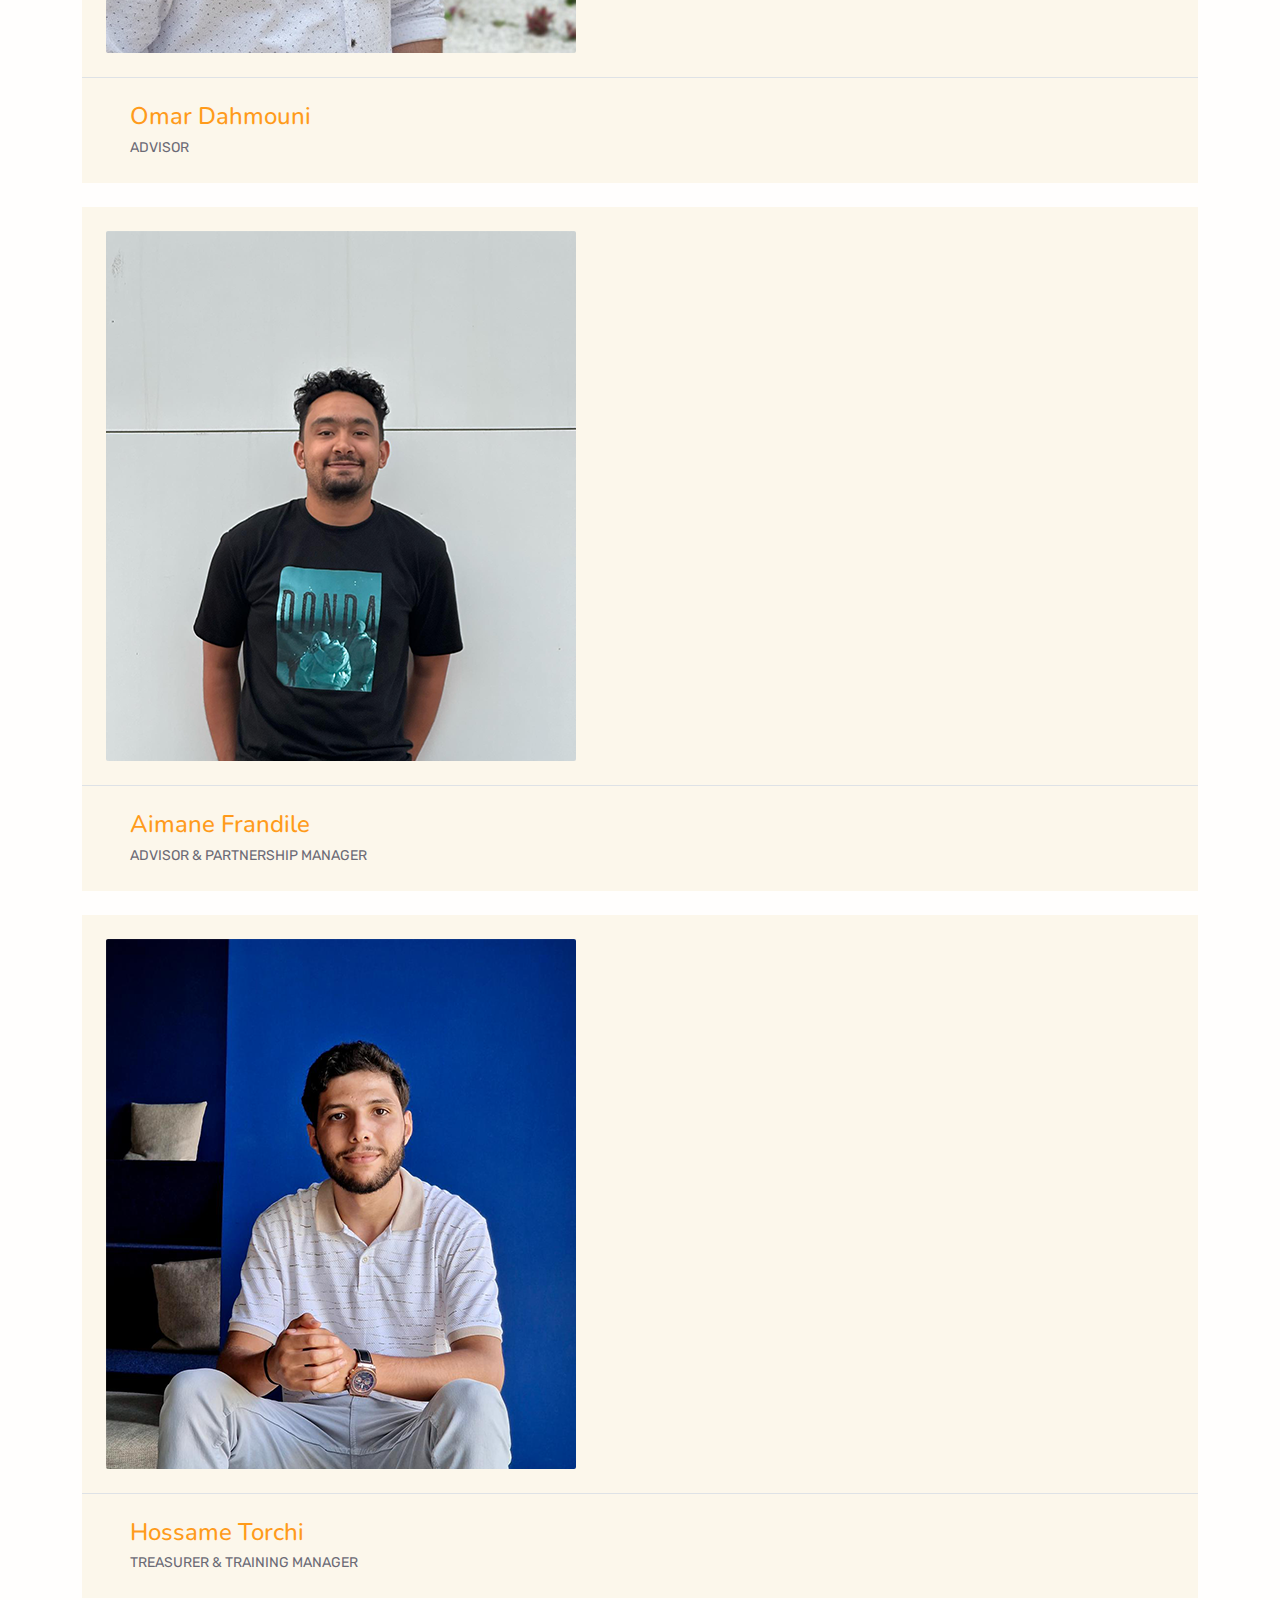
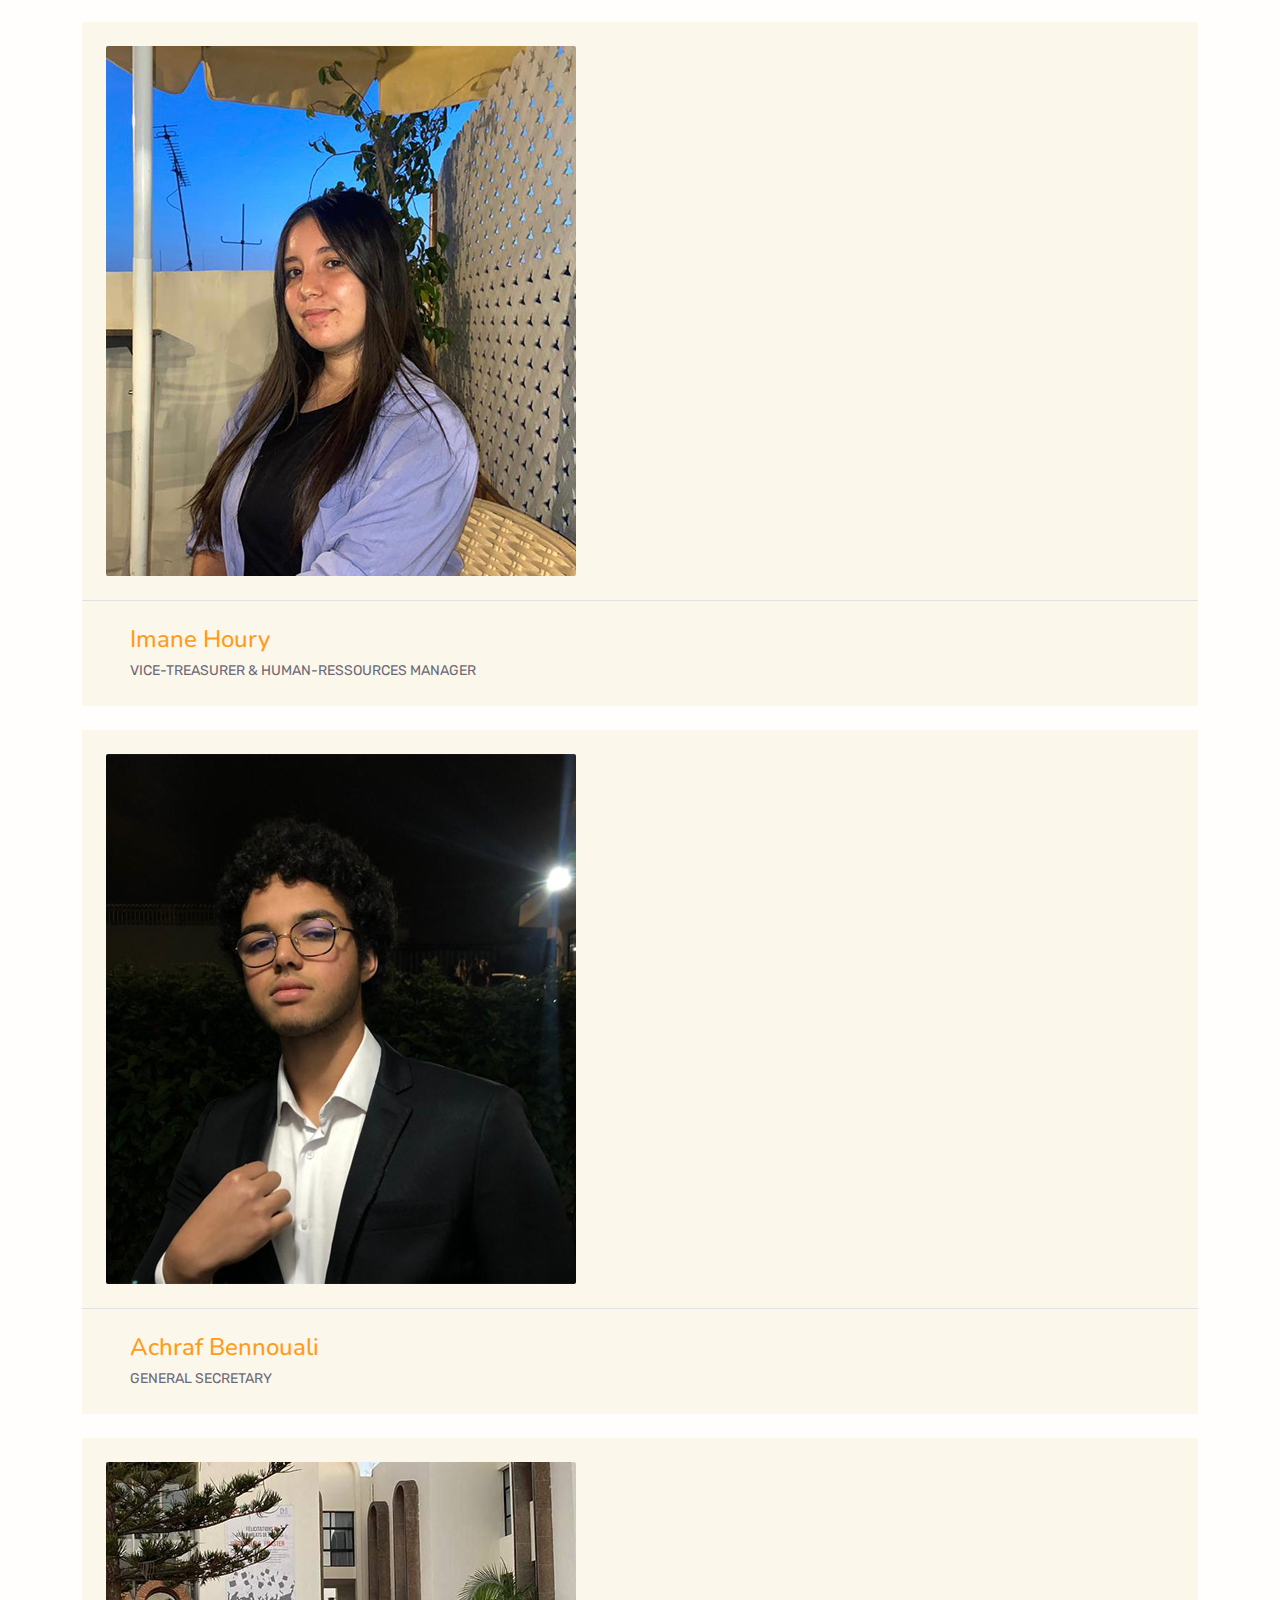
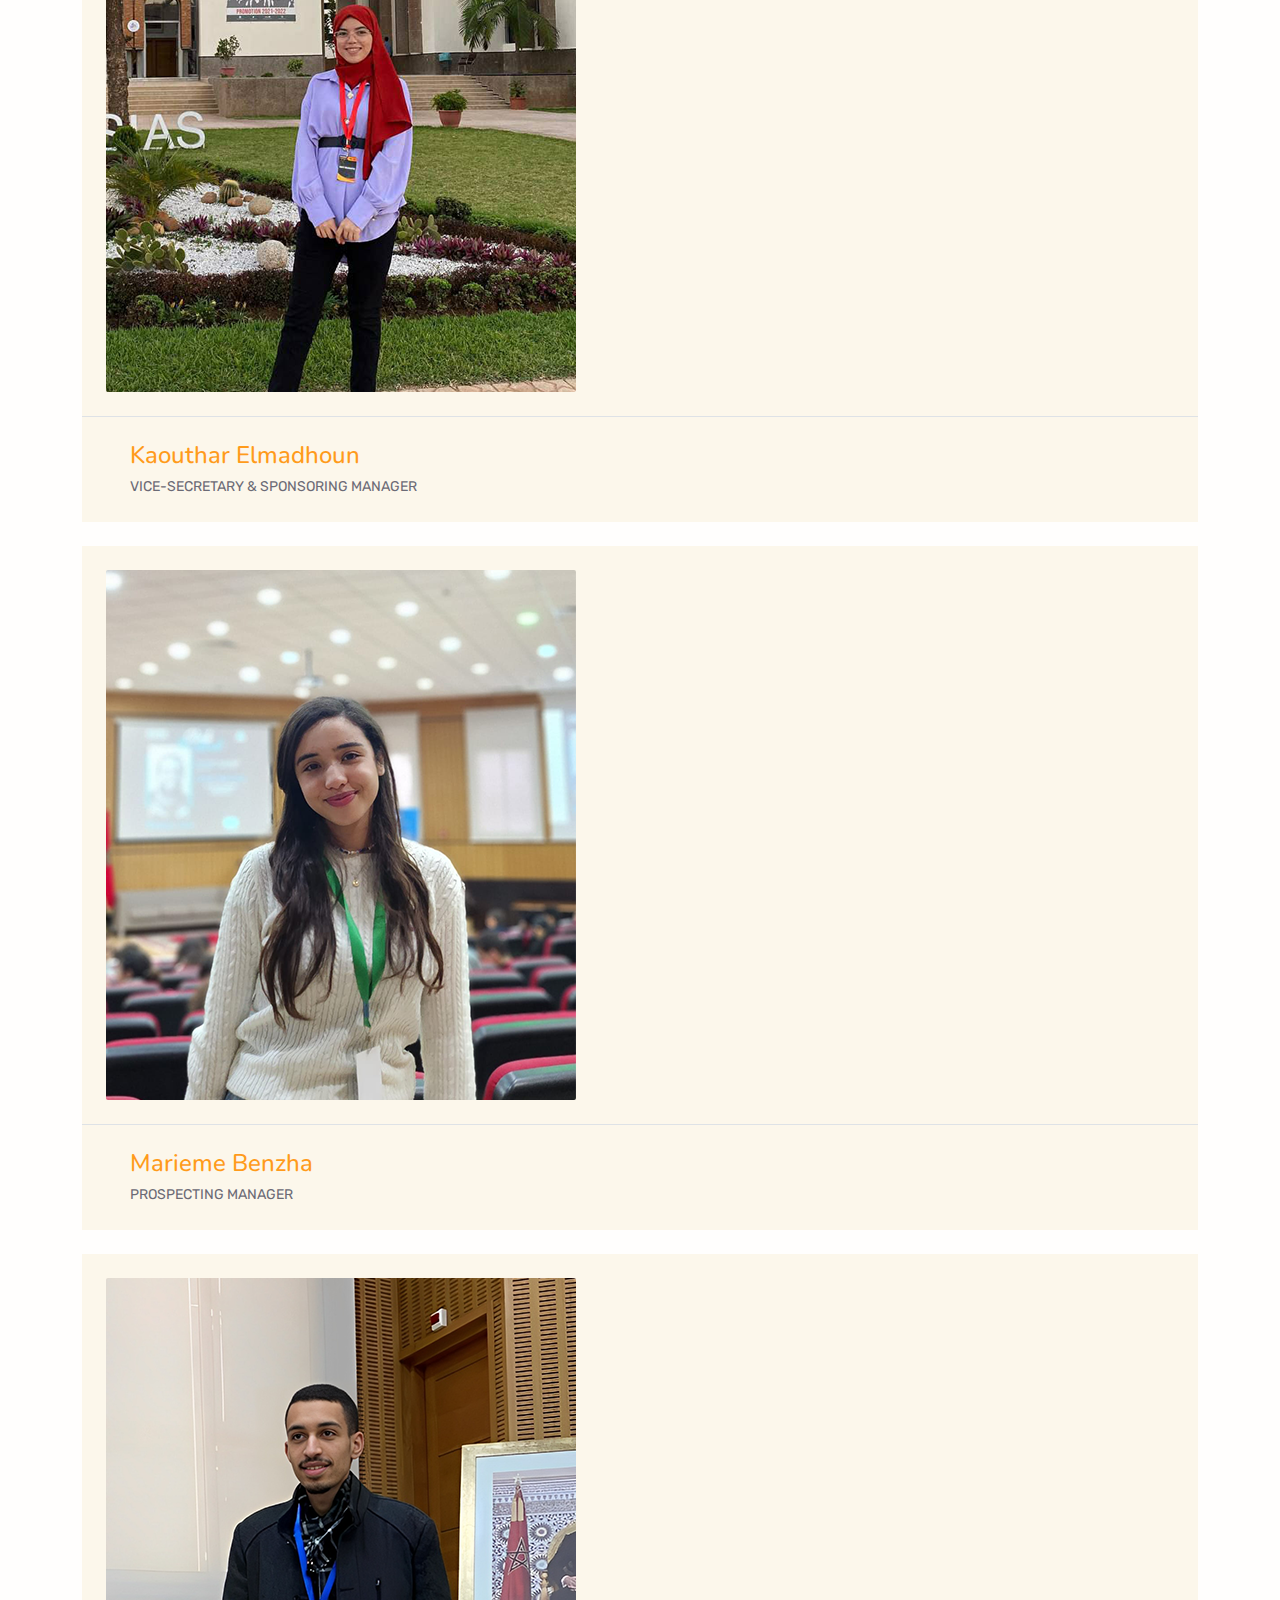
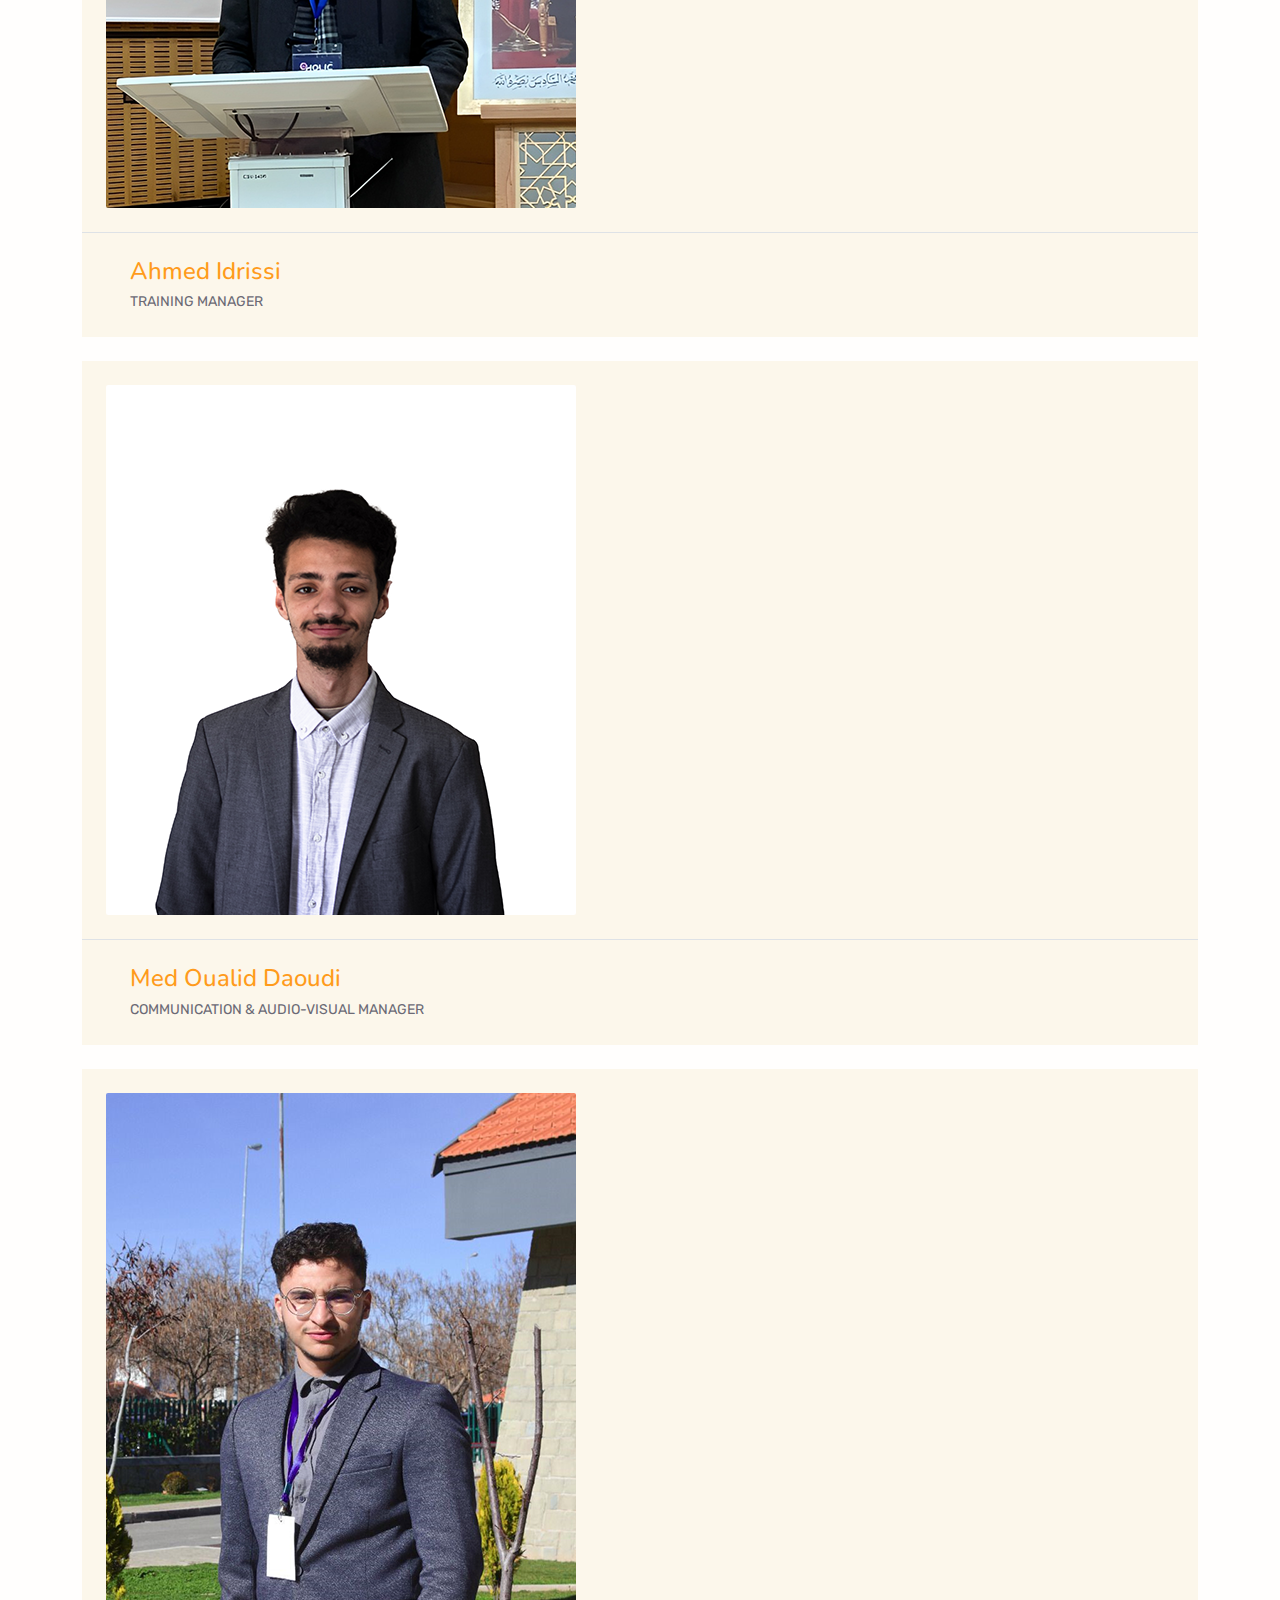
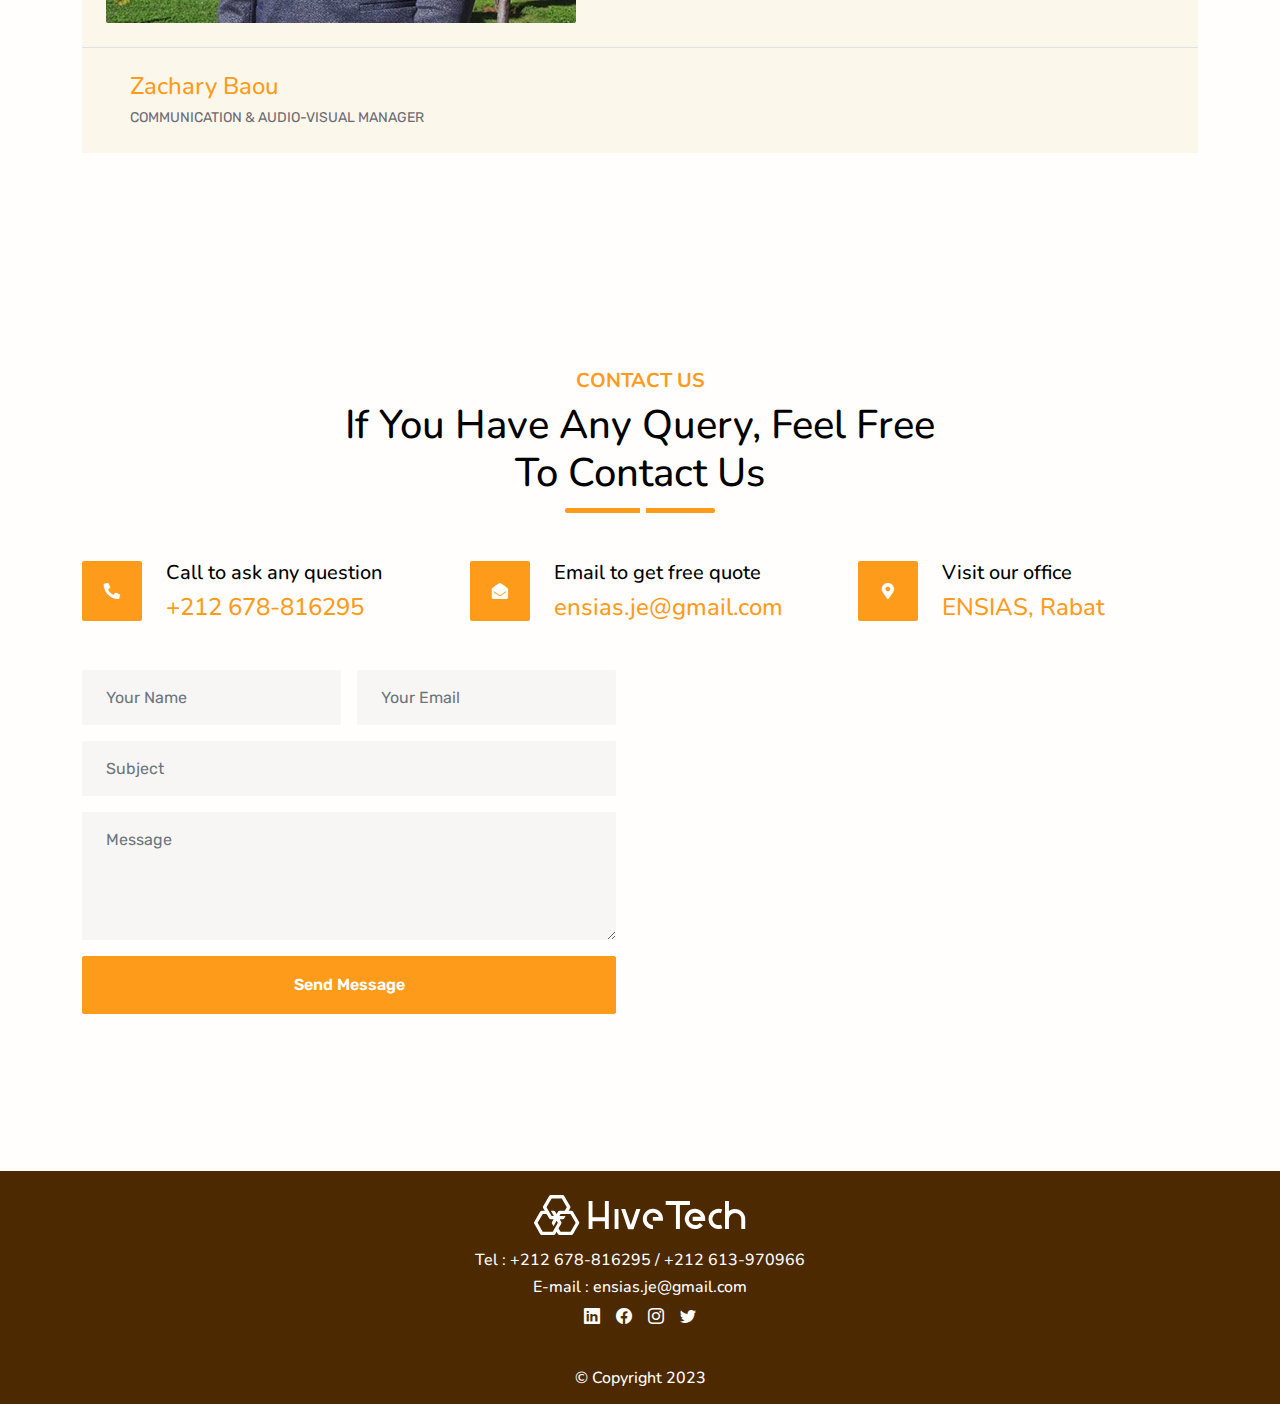
==== commit ee878f1c: "add frandile image" ====
--- a/index.html
+++ b/index.html
@@ -459,7 +459,7 @@
                 </div>
                 <div class="testimonial-item bg-light my-4">
                     <div class="d-flex align-items-center border-bottom p-4">
-                        <img class="img-fluid rounded" src="img/unknown_person.jpg" >
+                        <img class="img-fluid rounded" src="img/frandile.png" >
                     </div>
                     <div class="pt-4 px-5 pb-4">
                         <h4 class="text-primary mb-1">Aimane Frandile</h4>
--- a/css/style.css
+++ b/css/style.css
@@ -4,6 +4,16 @@
     --secondary: #ff961d;
     --light: #fffefd;
     --dark: #000;
+}
+
+::-webkit-scrollbar {
+    width: 9px;
+}
+::-webkit-scrollbar-track {
+    background-color: #e2e2e2;
+}
+::-webkit-scrollbar-thumb {
+    background-color: #ff961d;
 }
 
 body{
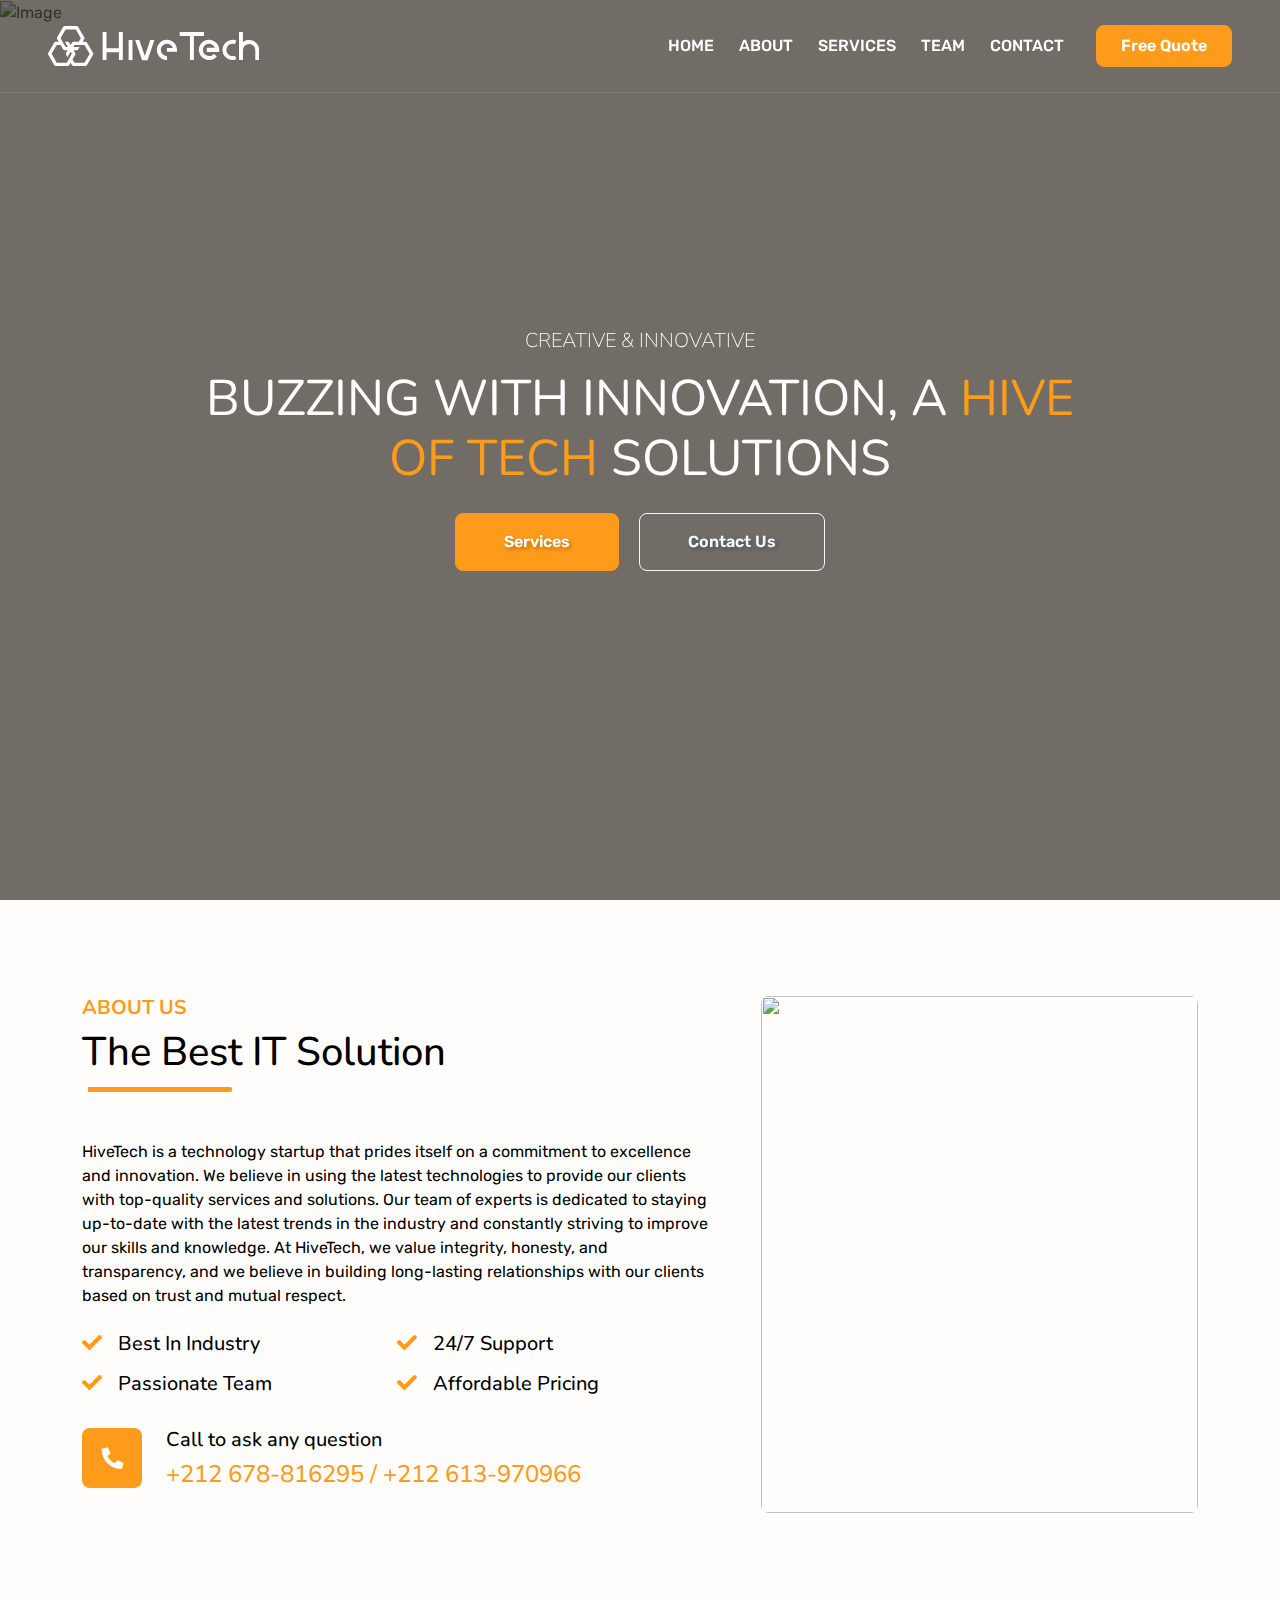
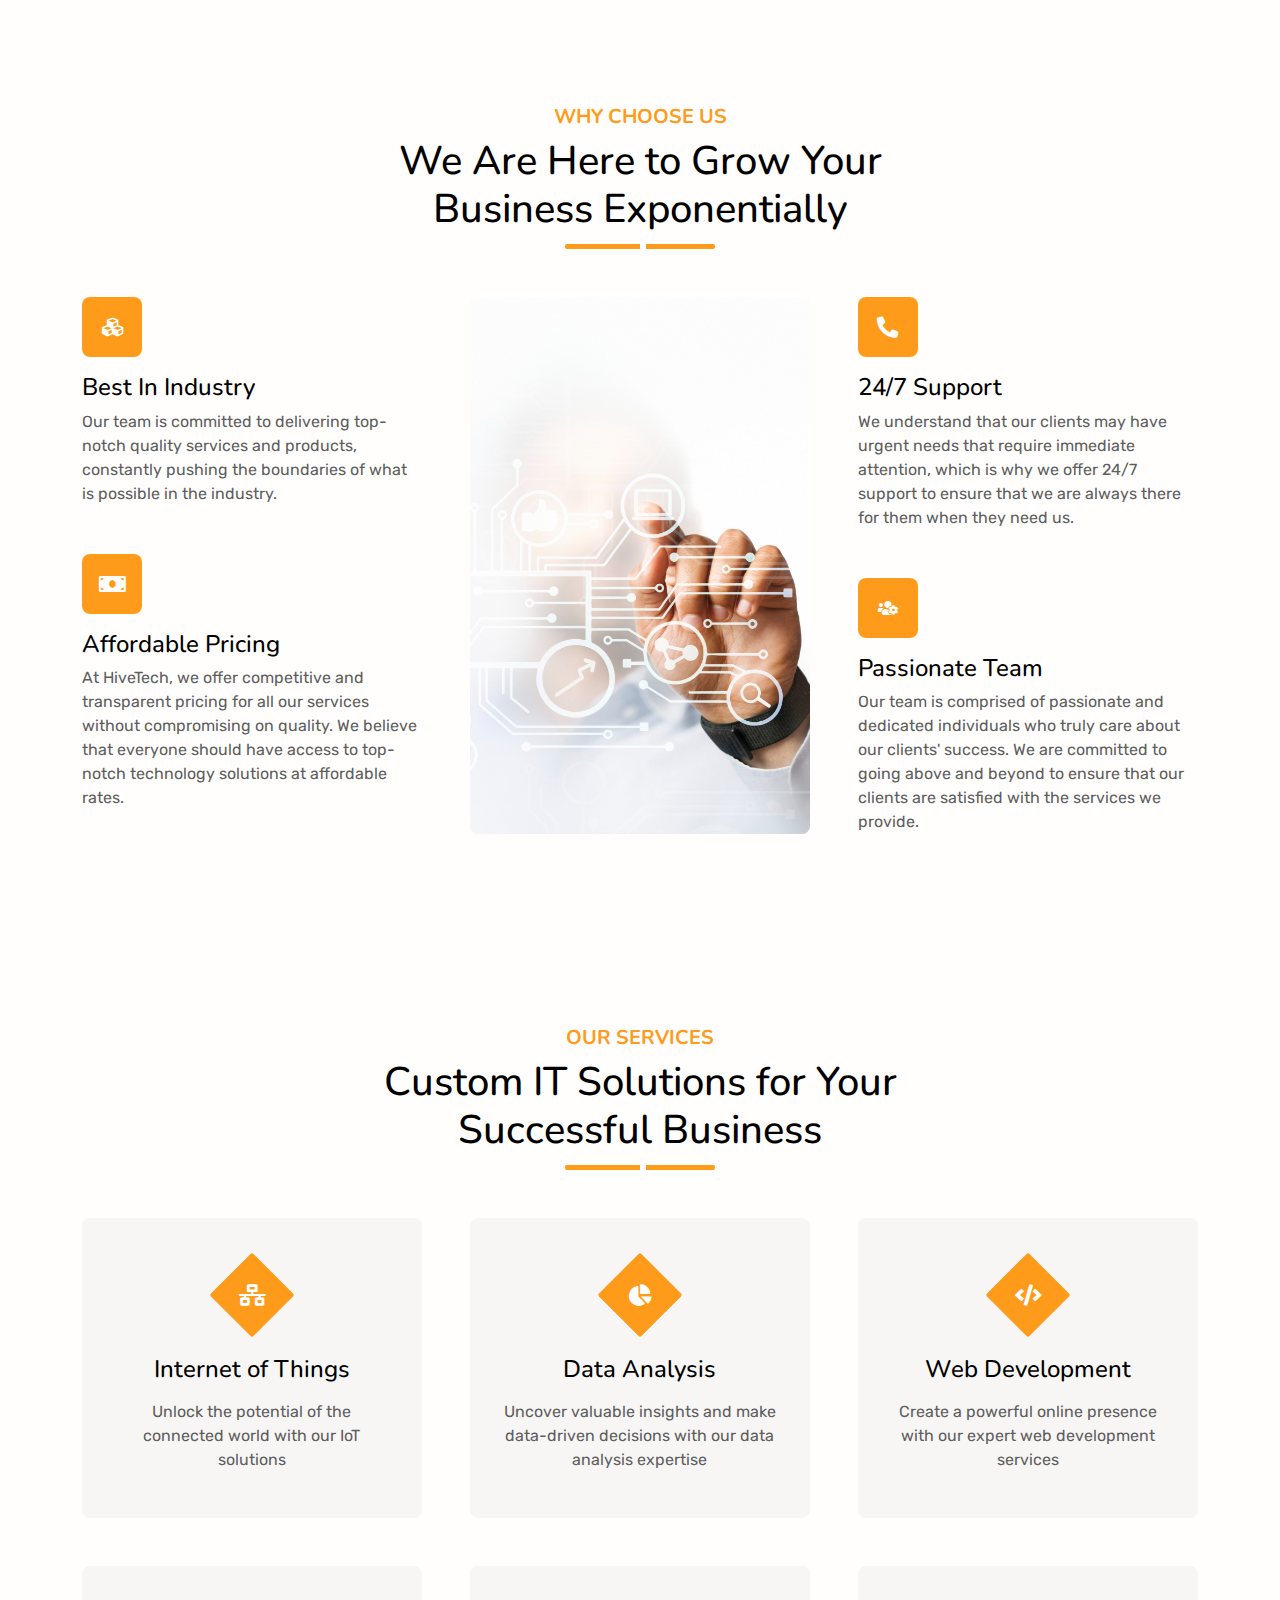
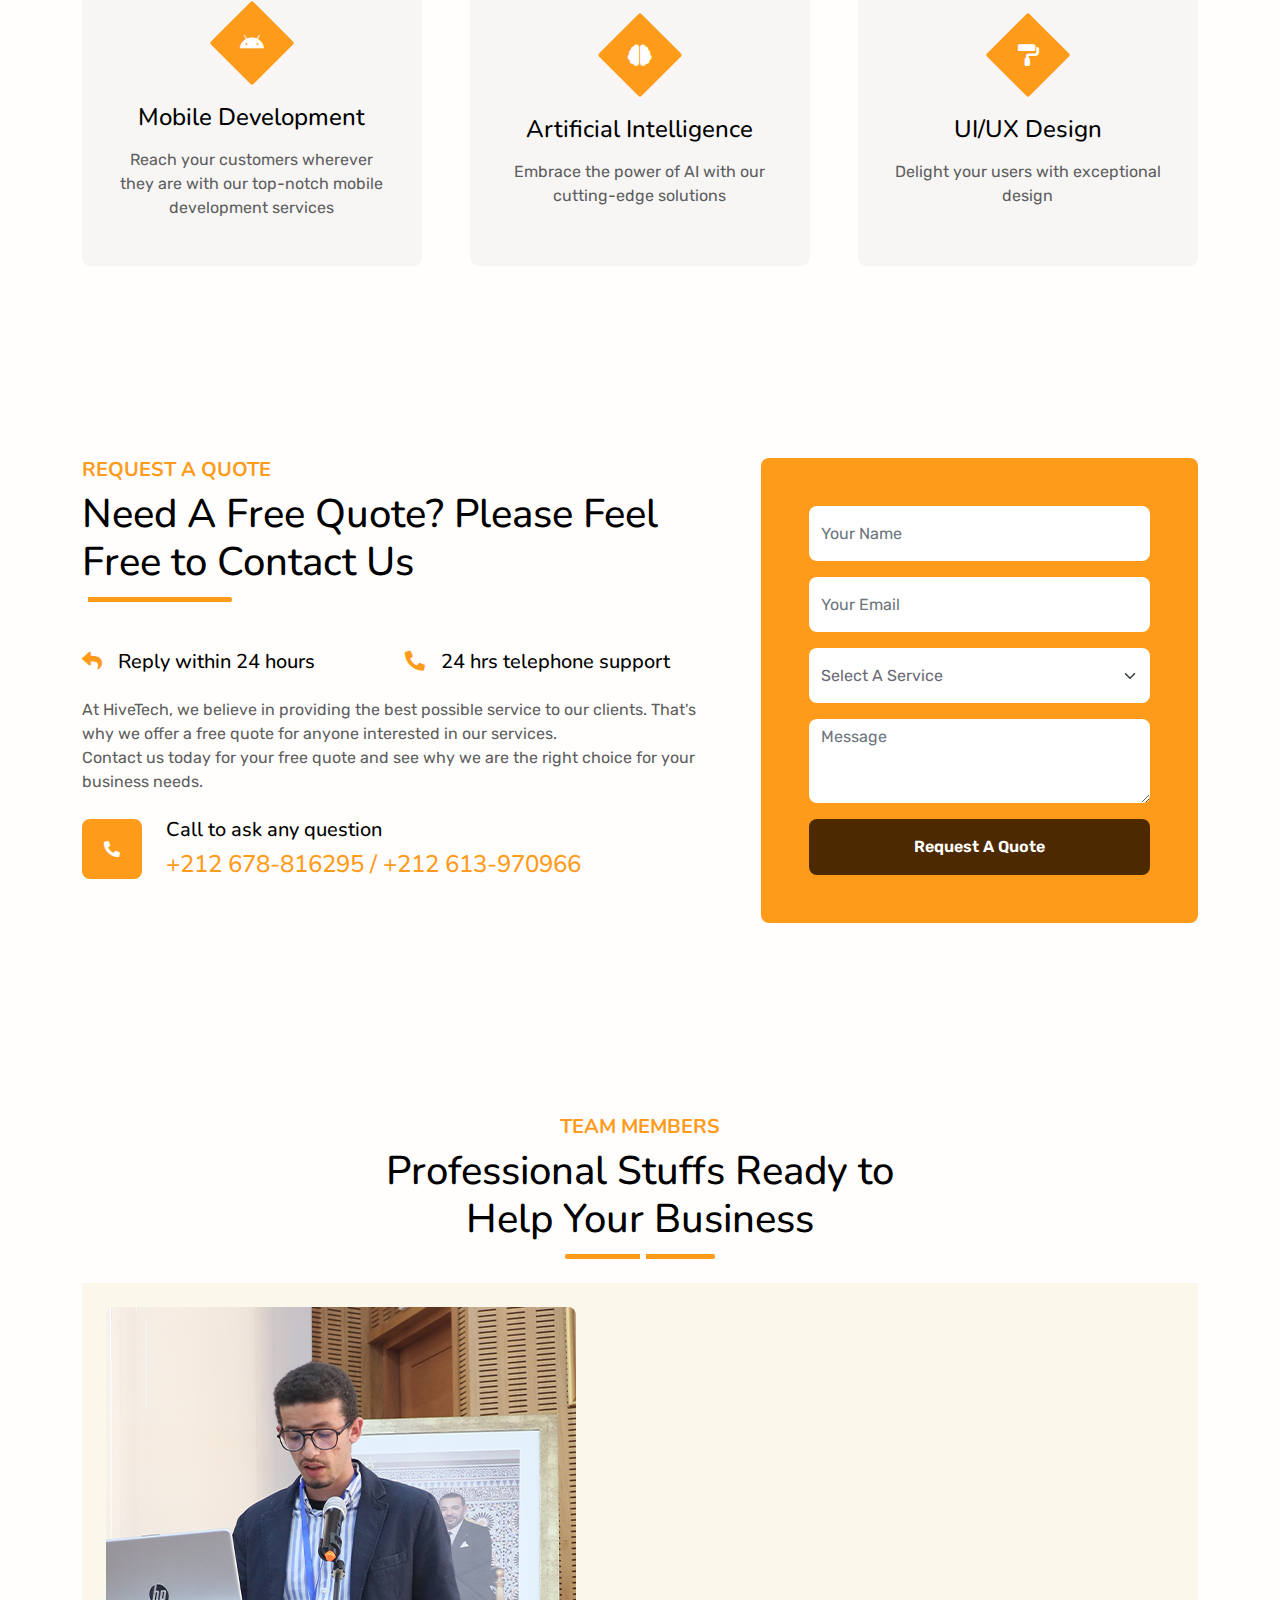
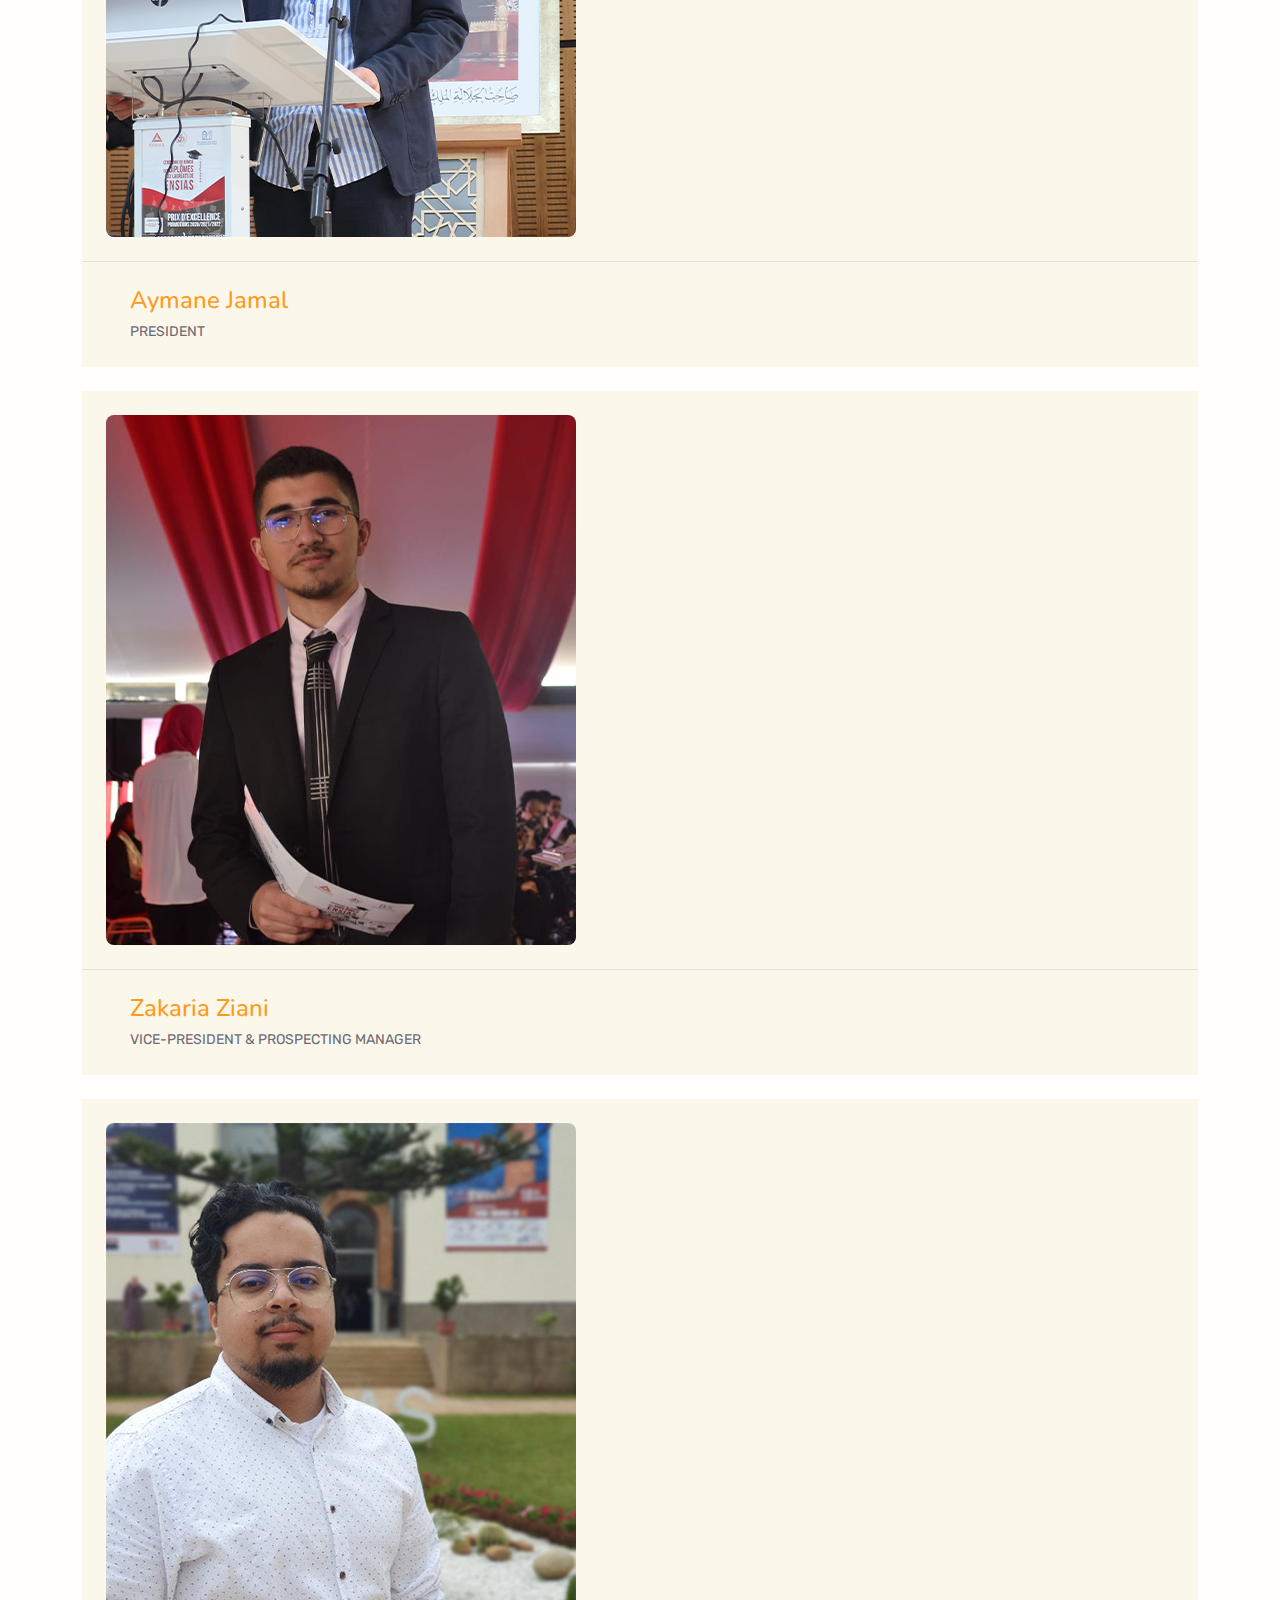
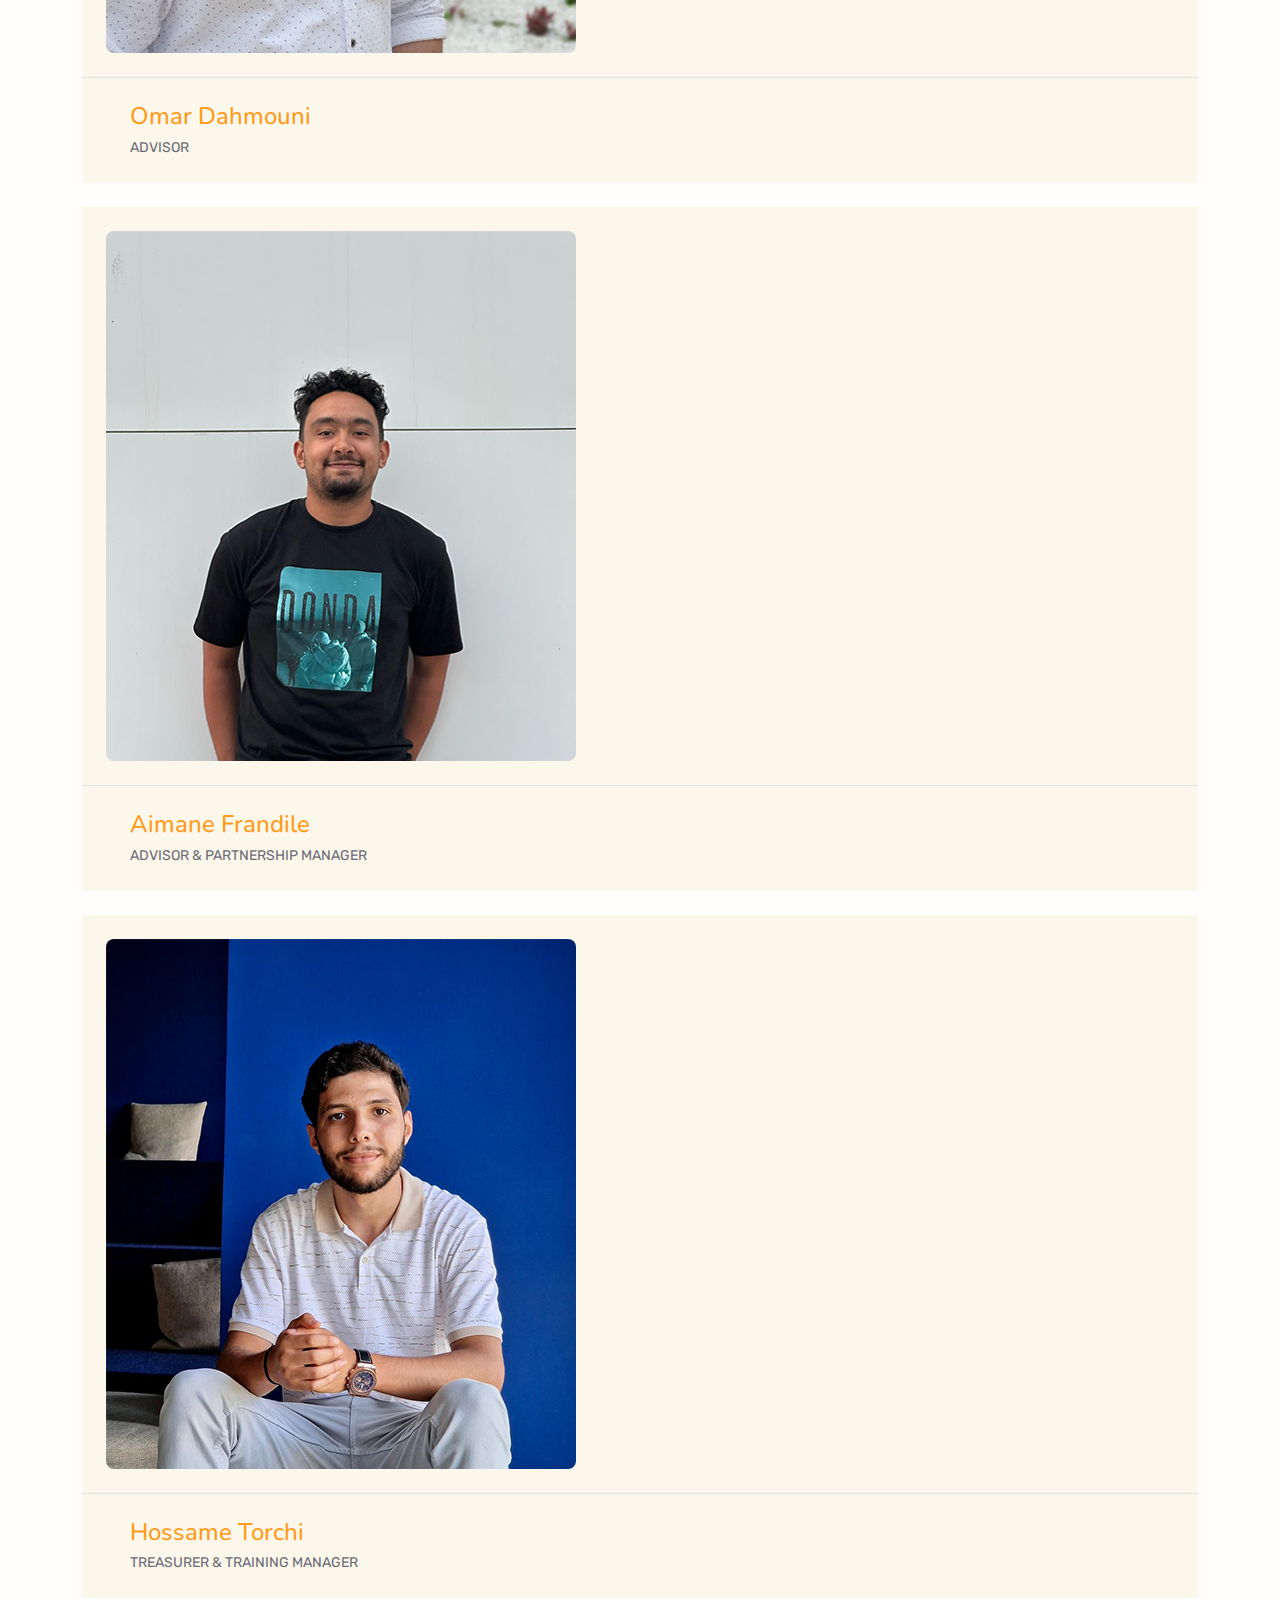
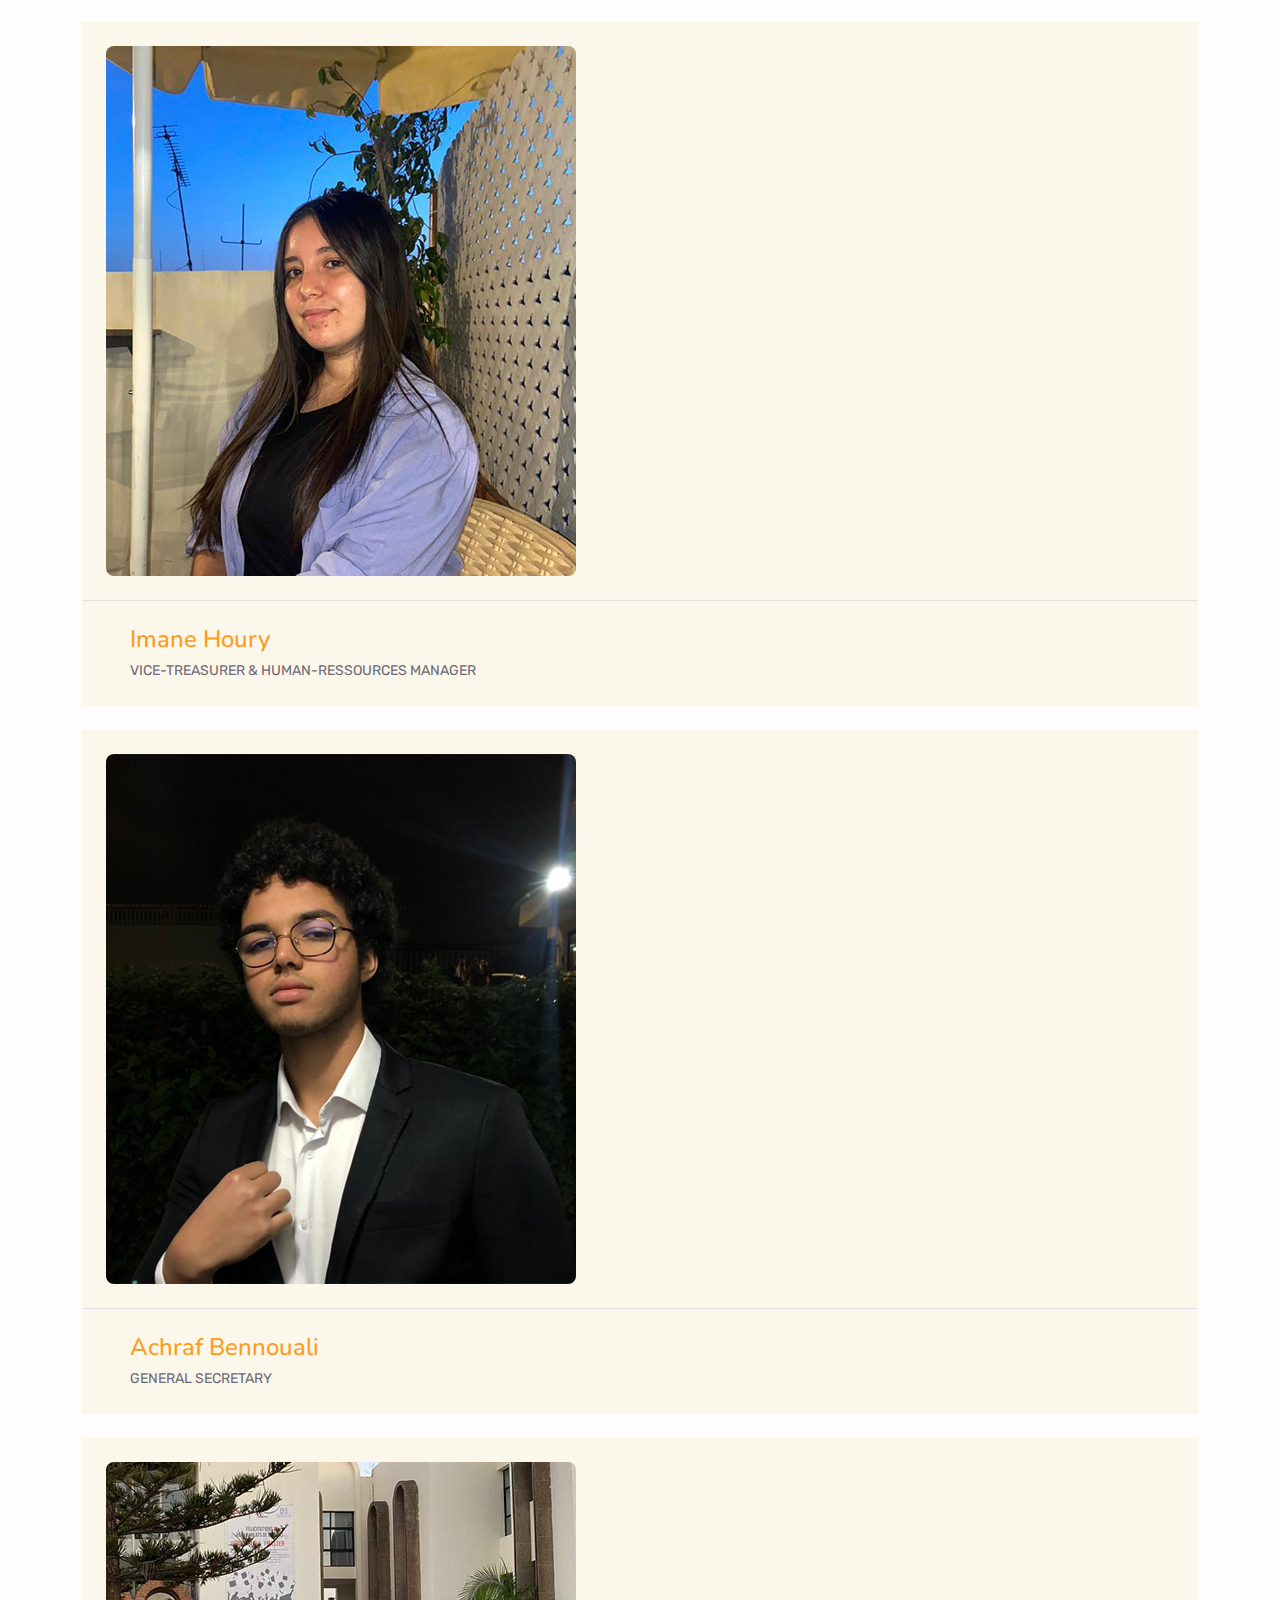
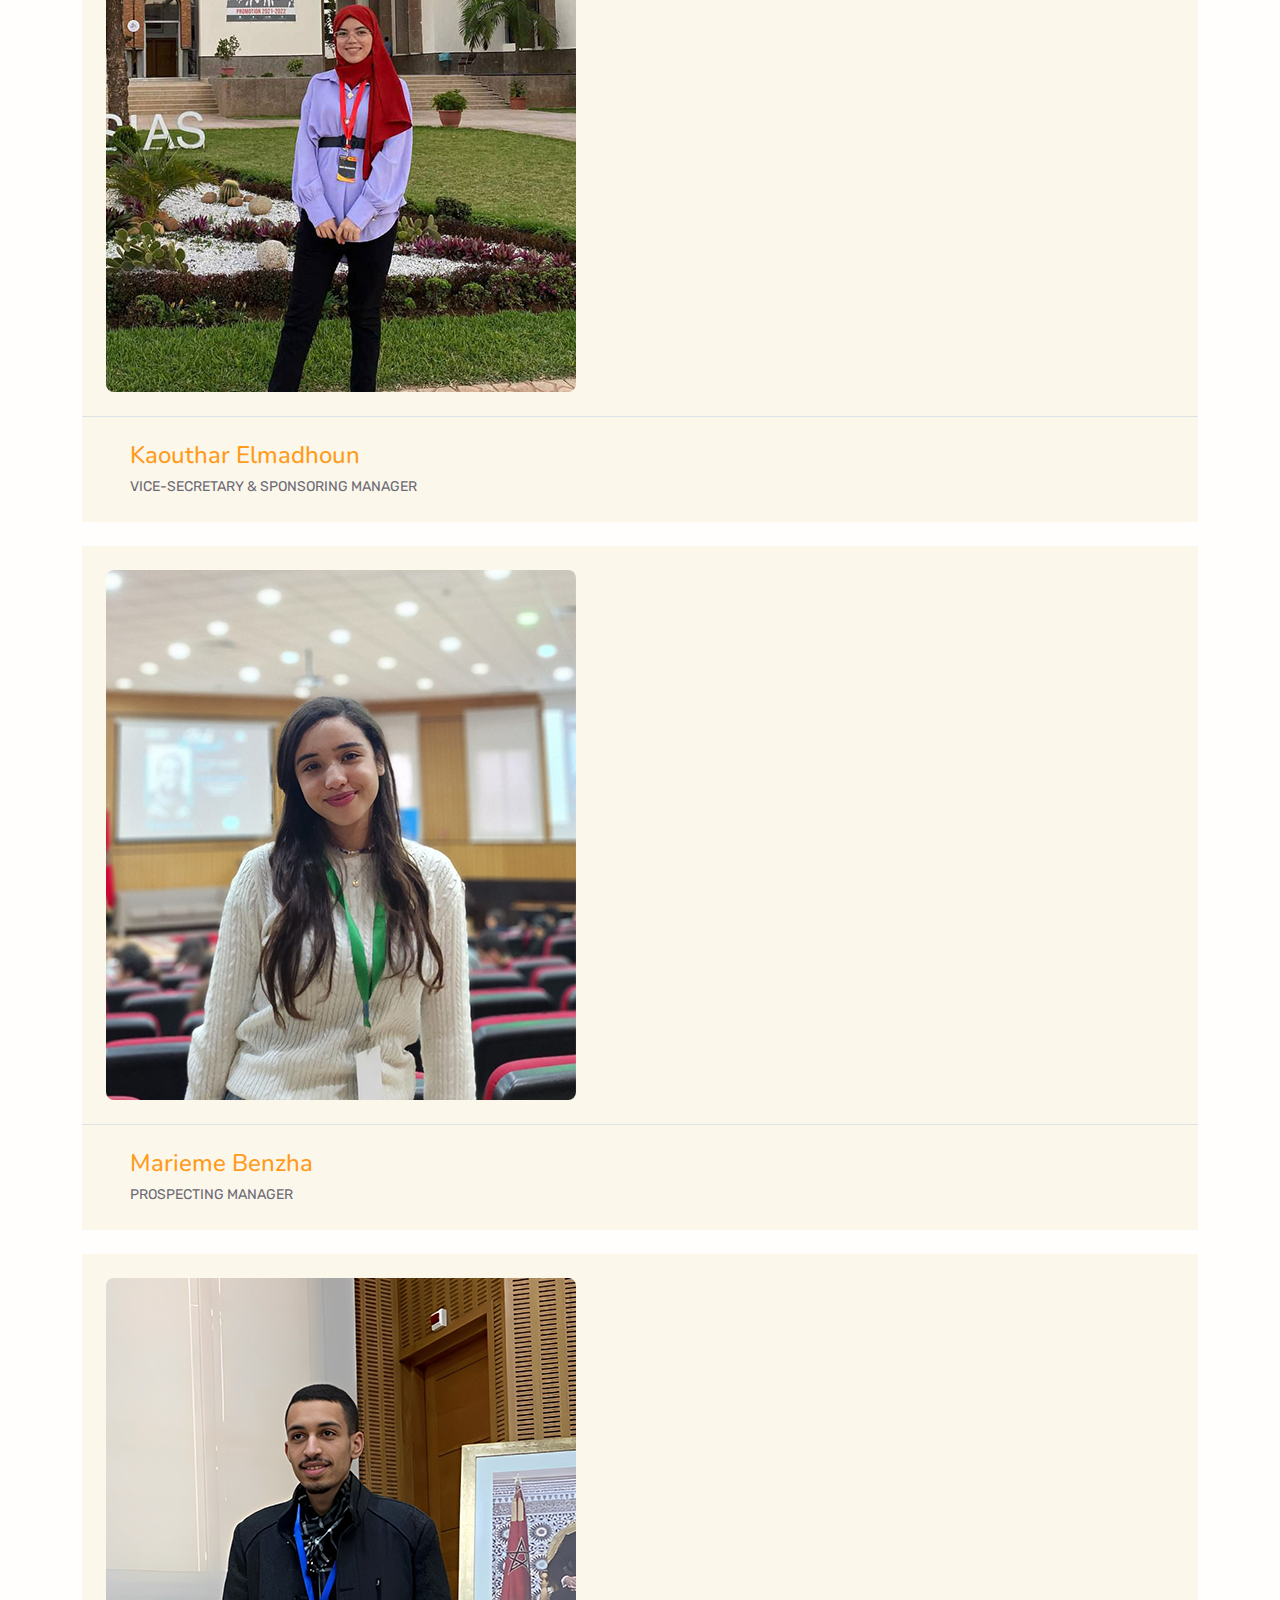
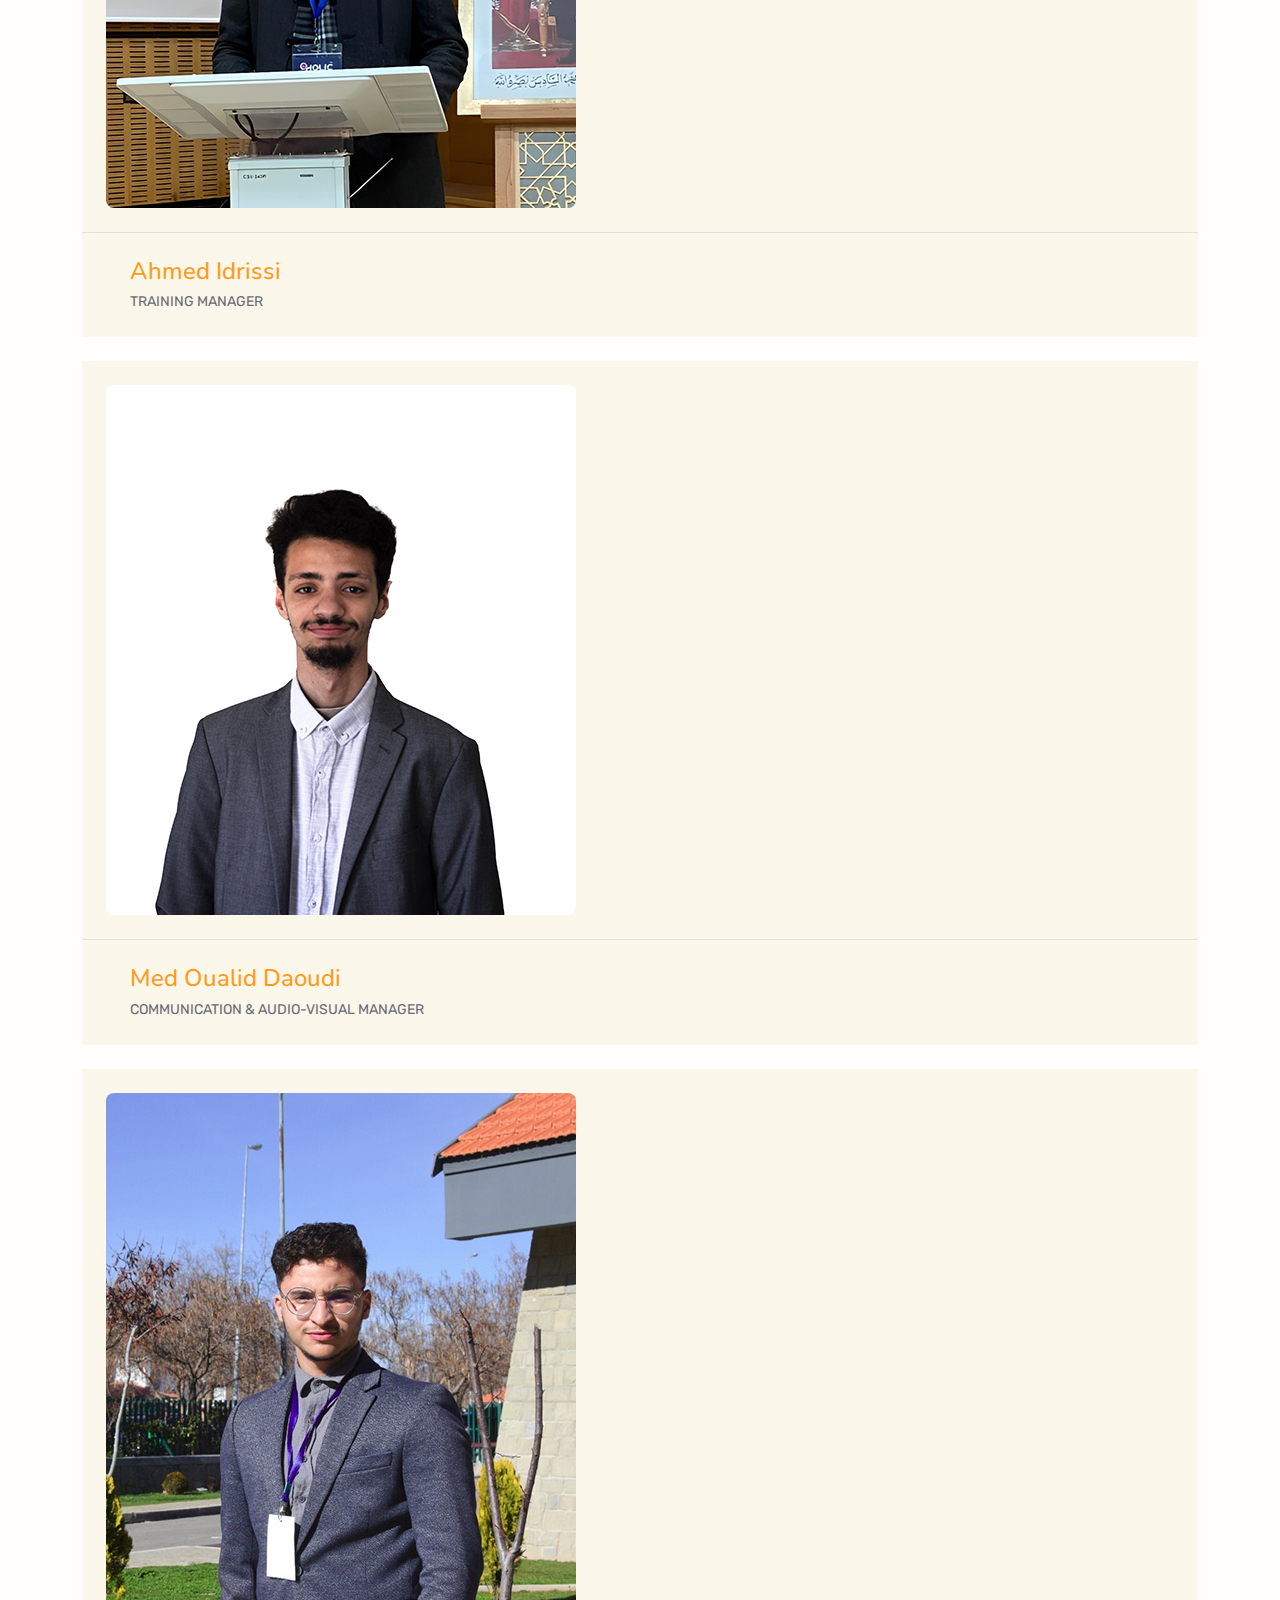
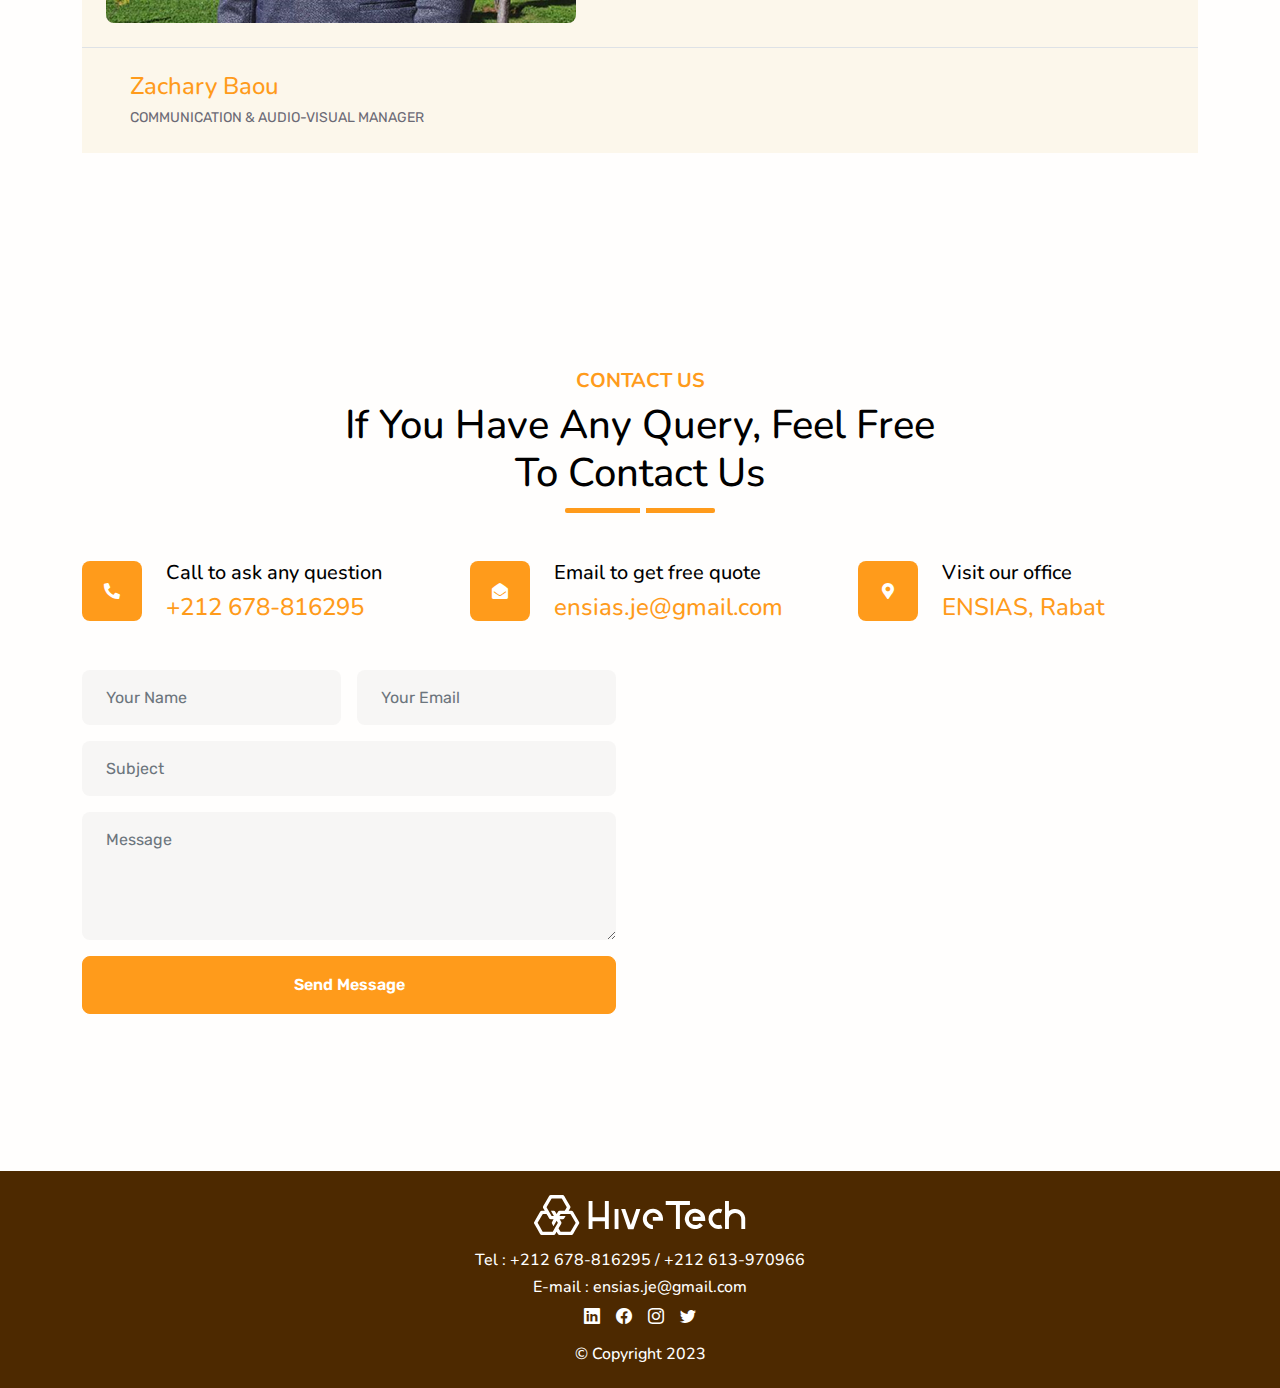
==== commit 169d2b48: "update" ====
--- a/index.html
+++ b/index.html
@@ -108,7 +108,7 @@
 
 
     <!-- Full Screen Search Start -->
-    <div class="modal fade" id="searchModal" tabindex="-1">
+    <!-- <div class="modal fade" id="searchModal" tabindex="-1">
         <div class="modal-dialog modal-fullscreen">
             <div class="modal-content" style="background: rgba(9, 30, 62, .7);">
                 <div class="modal-header border-0">
@@ -122,7 +122,7 @@
                 </div>
             </div>
         </div>
-    </div>
+    </div> -->
     <!-- Full Screen Search End -->
 
 
@@ -390,13 +390,13 @@
                         <form action="https://formsubmit.co/de69fb7d37dea7cf9a38641481b0f41a" method="POST">
                             <div class="row g-3">
                                 <div class="col-xl-12">
-                                    <input name="name" type="text" class="form-control border-0" placeholder="Your Name" style="height: 55px;">
+                                    <input name="name" type="text" class="form-control border-0 rounded" placeholder="Your Name" style="height: 55px;">
                                 </div>
                                 <div class="col-12">
-                                    <input name="email" type="email" class="form-control border-0" placeholder="Your Email" style="height: 55px;">
+                                    <input name="email" type="email" class="form-control border-0 rounded" placeholder="Your Email" style="height: 55px;">
                                 </div>
                                 <div class="col-12">
-                                    <select name="service" class="form-select border-0" style="height: 55px;">
+                                    <select name="service" class="form-select border-0 rounded" style="height: 55px;">
                                         <option selected>Select A Service</option>
                                         <option value="Web Dev">Web Development</option>
                                         <option value="UI/UX">UI/UX Design</option>
@@ -407,7 +407,7 @@
                                     </select>
                                 </div>
                                 <div class="col-12">
-                                    <textarea name="message" class="form-control border-0" rows="3" placeholder="Message"></textarea>
+                                    <textarea name="message" class="form-control border-0 rounded" rows="3" placeholder="Message"></textarea>
                                 </div>
                                 <div class="col-12">
                                     <button class="btn btn-dark bg-dark border-0 w-100 py-3" type="submit">Request A Quote</button>
@@ -680,16 +680,16 @@
                     <form class="contact-form" action="https://formsubmit.co/de69fb7d37dea7cf9a38641481b0f41a" method="POST">
                         <div class="row g-3">
                             <div class="col-md-6">
-                                <input name="name" type="text" class="form-control border-0 bg-light px-4" placeholder="Your Name" style="height: 55px;" required>
+                                <input name="name" type="text" class="form-control rounded border-0 bg-light px-4" placeholder="Your Name" style="height: 55px;" required>
                             </div>
                             <div class="col-md-6">
-                                <input name="email" type="email" class="form-control border-0 bg-light px-4" placeholder="Your Email" style="height: 55px;" required>
+                                <input name="email" type="email" class="form-control rounded border-0 bg-light px-4" placeholder="Your Email" style="height: 55px;" required>
                             </div>
                             <div class="col-12">
-                                <input name="subject" type="text" class="form-control border-0 bg-light px-4" placeholder="Subject" style="height: 55px;" required>
+                                <input name="subject" type="text" class="form-control rounded border-0 bg-light px-4" placeholder="Subject" style="height: 55px;" required>
                             </div>
                             <div class="col-12">
-                                <textarea name="message" class="form-control border-0 bg-light px-4 py-3" rows="4" placeholder="Message" required></textarea>
+                                <textarea name="message" class="form-control rounded border-0 bg-light px-4 py-3" rows="4" placeholder="Message" required></textarea>
                             </div>
                             <div class="col-12">
                                 <button class="btn btn-primary w-100 py-3" type="submit">Send Message</button>
@@ -713,13 +713,13 @@
     <div class="container-fluid bg-dark text-light mt-5 wow fadeInUp" data-wow-delay="0.1s">
         <div class="container">
             <div class="col-12 footer-about">
-                <div class="d-flex flex-column align-items-center justify-content-center text-center h-100 p-2">
-                    <a href="index.html" class="mt-3">
+                <div class="d-flex flex-column align-items-center justify-content-center text-center h-100 p-3">
+                    <a href="index.html" class="mt-2">
                         <svg class="hive-logo" data-name="Layer 1" height="40px" xmlns="http://www.w3.org/2000/svg" viewBox="0 0 563.17 106.65" style="fill:white"><title>HiveTech Web Logo</title><path d="M71.58,462.62c-1.2,2.08-2.35,3.93-3.36,5.84a5.27,5.27,0,0,1-5.13,2.93H32.61a5.42,5.42,0,0,1-5.14-2.92c-5.12-9-10.31-17.89-15.47-26.84a4.94,4.94,0,0,1,0-5.21c5.18-9,10.41-18,15.59-27.07a5.15,5.15,0,0,1,4.86-2.69c2.39,0,4.77,0,7.44,0-1.26-2.2-2.32-4.22-3.55-6.14a5.94,5.94,0,0,1,0-6.83Q43.87,380.9,51.19,368a5.84,5.84,0,0,1,5.61-3.24q15,0,30,0a5.78,5.78,0,0,1,5.53,3.18c5,8.79,10.06,17.53,15.14,26.27a5.38,5.38,0,0,1,0,5.9c-1.25,2.09-2.43,4.22-3.73,6.47.51,0,.88.09,1.26.09,2,0,3.92,0,5.88,0a5,5,0,0,1,4.67,2.57q7.89,13.71,15.8,27.41a4.69,4.69,0,0,1-.06,4.86c-5.23,9.1-10.5,18.19-15.73,27.29a4.89,4.89,0,0,1-4.53,2.58q-15.63,0-31.26,0a4.91,4.91,0,0,1-4.61-2.67C74,466.72,72.84,464.78,71.58,462.62Zm0-47.21c1.15-2,2.28-3.73,3.21-5.59a5.5,5.5,0,0,1,5.5-3.18c4,.05,8,0,12,0a1.94,1.94,0,0,0,1.43-.77c1.61-2.64,3.15-5.32,4.65-8a1.66,1.66,0,0,0,0-1.38q-6.29-11-12.68-21.95a1.83,1.83,0,0,0-1.31-.75q-12.68-.06-25.36,0a1.63,1.63,0,0,0-1.22.69q-6.42,11-12.74,22.06a1.51,1.51,0,0,0,0,1.28Q51.44,408.89,57.88,420a1.31,1.31,0,0,0,.87.62c1.76.05,3.53,0,5.51,0l-8-13.93c2.39,0,4.52,0,6.64,0a5.47,5.47,0,0,1,5.5,3.19C69.33,411.69,70.45,413.44,71.58,415.41Zm-8.13,14.11c-2.44,0-4.61,0-6.78,0a5.49,5.49,0,0,1-5.34-3c-1.84-3.37-3.82-6.65-5.72-10a1.5,1.5,0,0,0-1.51-.94c-3,.05-5.93,0-8.89.05a2,2,0,0,0-1.38.83q-6.37,10.89-12.61,21.84a1.61,1.61,0,0,0,0,1.37q6.31,11.07,12.73,22.07a1.62,1.62,0,0,0,1.21.7q12.67.06,25.36,0a1.65,1.65,0,0,0,1.24-.65q6.45-11.06,12.81-22.17a1.16,1.16,0,0,0,.15-.92c-1-1.78-2-3.51-3.12-5.46l-8.45,14.69c-1.17-2-2.18-3.9-3.31-5.69a5.64,5.64,0,0,1,0-6.48C61,433.8,62.14,431.78,63.45,429.52Zm16.28,0c1.35,2.35,2.56,4.5,3.81,6.62a5.31,5.31,0,0,1,0,5.79c-2.11,3.61-4.17,7.25-6.29,10.85a1.5,1.5,0,0,0,0,1.76c1.4,2.31,2.73,4.67,4,7a1.52,1.52,0,0,0,1.52.93q12.55,0,25.11,0a1.55,1.55,0,0,0,1.53-.92q6.21-10.81,12.46-21.62a1.55,1.55,0,0,0,.08-1.78c-4.21-7.22-8.37-14.48-12.6-21.7a1.94,1.94,0,0,0-1.38-.84c-8.42-.05-16.83,0-25.25,0-.33,0-.84,0-1,.19-1,1.52-1.85,3.08-2.91,4.88H95.52c-1.07,1.87-2.16,3.51-3,5.27-1.29,2.73-3.42,3.73-6.33,3.6C84.12,429.44,82,429.52,79.73,429.52Z" transform="translate(-11.26 -364.74)"/><path d="M156.88,380.61h10.36V423.9h33V380.66h10.44v75H200.31V434.57h-33v21H156.88Z" transform="translate(-11.26 -364.74)"/><path d="M520.58,380.62h10.35v26.85c.49-.3.82-.48,1.12-.69a27,27,0,0,1,42,17.5,21.73,21.73,0,0,1,.34,3.51c0,9,0,18,0,26.94v.87H564v-1.38c0-8.37,0-16.74,0-25.11a16.48,16.48,0,1,0-33-.28c0,8.41,0,16.82,0,25.24v1.53H520.58Z" transform="translate(-11.26 -364.74)"/><path d="M456.21,422.72a38.68,38.68,0,0,0-2.3-3.88c-3.59-4.7-8.39-7.13-14.3-6.56-6.91.66-12.78,5-14.7,12.06A15.86,15.86,0,0,0,432,442.23c4,2.52,8.29,3.54,13,2.31a15.78,15.78,0,0,0,6.83-3.92c1.56-1.47,1.56-1.47,3.16-.15q2.64,2.14,5.26,4.31c1.14.94,1.14,1.32.11,2.41a26,26,0,0,1-12.46,7.53,24.69,24.69,0,0,1-4.44.68,45,45,0,0,1-5.69,0c-8.59-.55-14.93-5-19.73-11.81a25.73,25.73,0,0,1-4.28-11.25,15.56,15.56,0,0,1-.59-3.15c.53-7.06,2.58-13.54,7.53-18.85a26.24,26.24,0,0,1,13.63-8,26.69,26.69,0,0,1,20.85,3.5,25.7,25.7,0,0,1,12,17.49c.55,3,.52,6.15.78,9.23.08,1-.35,1.3-1.29,1.29-3,0-6.1,0-9.15,0l-21.19,0c-1.92,0-2-.15-2-2.1,0-2.14,0-4.27,0-6.41,0-2.32.12-2.48,2.38-2.48h17.52C454.69,422.81,455.24,422.77,456.21,422.72Z" transform="translate(-11.26 -364.74)"/><path d="M389.72,391.17H362.51V380.68h64.55V391.2H400.23v64.45H389.72Z" transform="translate(-11.26 -364.74)"/><path d="M328.47,455.56c-12,.18-26-10.09-27-25.11a27.23,27.23,0,0,1,27.68-28.84c12.3.29,28.15,10.32,26.15,32H328.06V423.26h15.77c-1-6.12-8.73-11.25-16.33-11-7.76.22-14.56,6.67-15.43,14.76a15.27,15.27,0,0,0,4.37,12.54c2.65,2.84,4.92,4,12,5.76Z" transform="translate(-11.26 -364.74)"/><path d="M269.37,444.68l5.73-16.77q4.2-12.36,8.44-24.7c.13-.37.57-.88.87-.89,3.48-.06,7,0,10.58,0-1.27,3.76-2.49,7.38-3.73,11-4.74,13.83-9.51,27.65-14.21,41.5a1.67,1.67,0,0,1-1.92,1.35q-5.89-.11-11.77,0a1.55,1.55,0,0,1-1.77-1.23q-6.42-19-12.92-37.93-2.29-6.73-4.6-13.46c-.12-.36-.22-.74-.36-1.22,3.54,0,7,0,10.42,0,.33,0,.81.55,1,.95q4.42,12.76,8.77,25.56,2.49,7.28,5,14.56C269,443.71,269.1,444,269.37,444.68Z" transform="translate(-11.26 -364.74)"/><path d="M509.83,443.81l3.91,9.51c-8.72,4.12-22.08,2.77-30.69-7.18a26.92,26.92,0,0,1,30.33-42.65c-1.25,3.18-2.5,6.37-3.76,9.6-8.36-2.36-15.42-.67-20.12,6.87-3.7,5.93-3.59,12.21.55,17.93C495,444.74,501.81,446.36,509.83,443.81Z" transform="translate(-11.26 -364.74)"/><path d="M226.2,402h10.35v53.66H226.2Z" transform="translate(-11.26 -364.74)"/></svg>
                     </a>
                     <h6 class="mt-3" style="color: #fff;">Tel : +212 678-816295 / +212 613-970966</h6>
                     <h6 style="color: #fff;">E-mail : ensias.je@gmail.com</h6>
-                    <div class="mb-4 d-flex justify-content-center gap-3">
+                    <div class="mb-3 d-flex justify-content-center gap-3">
                         <a style="color: #fff;" href="https://www.linkedin.com/company/junior-hivetech-ensias/"><i class="bi bi-linkedin"></i></a>
                         <a style="color: #fff;" href="https://www.facebook.com/profile.php?id=100090588823156"><i class="bi bi-facebook"></i></a>
                         <a style="color: #fff;" href="https://www.instagram.com/Hivetech_j2e/?fbclid=IwAR1JeZByNPGSOsT0vV7Tqg1Ct8fhAAfEStjvQbtDU7YqsbMaMr3pwemW0-s"><i class="bi bi-instagram"></i></a>
@@ -731,7 +731,7 @@
                             <button class="btn btn-dark border-0 bg-primary">Sign Up</button>
                         </div>
                     </form> -->
-                    <h6 class="mt-3" style="color: #fff;">&copy; Copyright 2023</h6>
+                    <h6 style="color: #fff;">&copy; Copyright 2023</h6>
                 </div>
             </div>
         </div>
